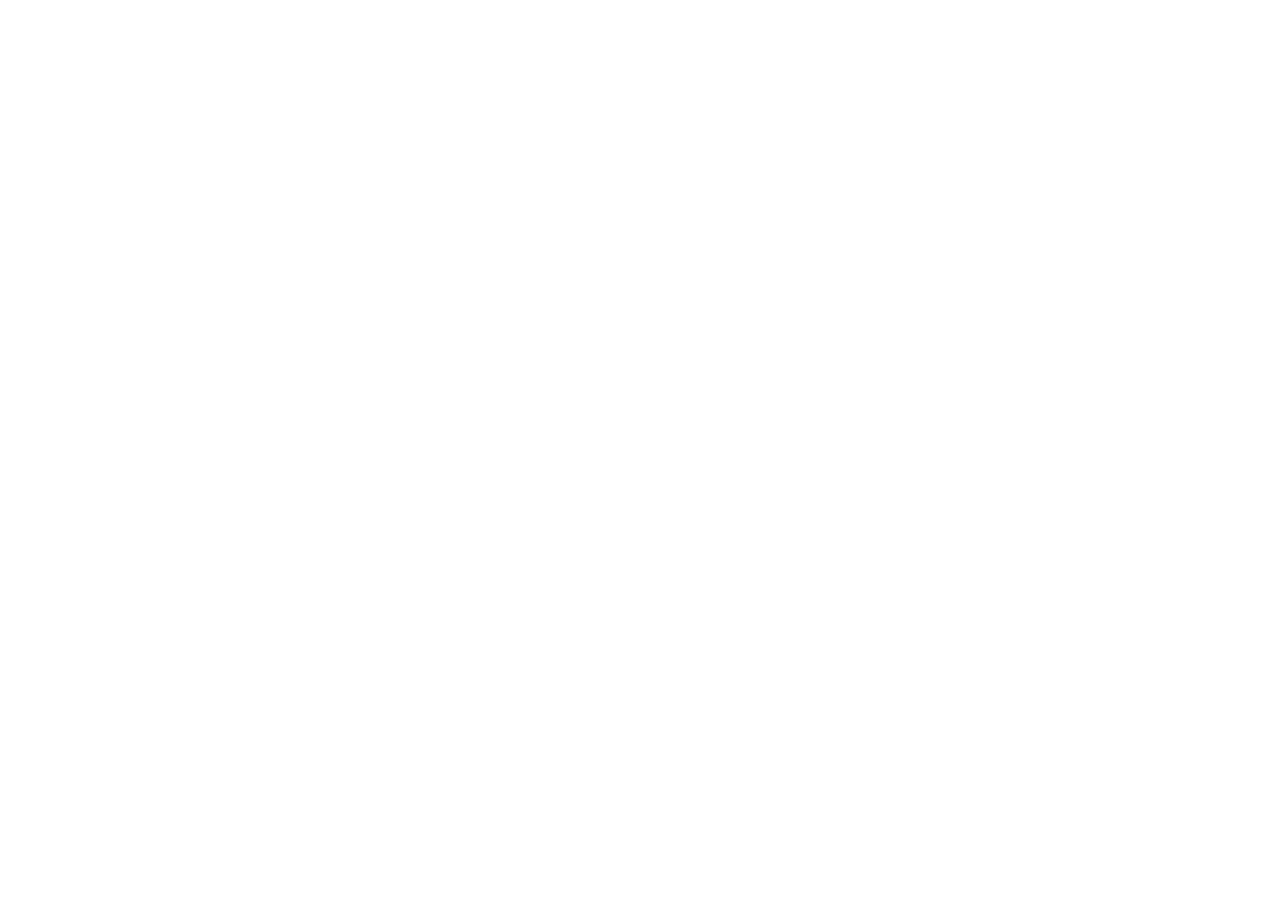
==== index.html @ d6f05da3 "first commit" ====
<!DOCTYPE html>
<html lang="en">

<head>
  <link href="https://cdn.zyrosite.com/u1/google-fonts/font-faces?family=Caudex:wght@400&amp;family=Roboto:wght@400;700&amp;display=swap" rel="stylesheet" referrerpolicy="no-referrer" data-el-id="google-fonts-stylesheet">
  <link href="https://cdn.zyrosite.com/u1/google-fonts/font-faces?family=Caudex:wght@400&amp;family=Roboto:wght@400;700&amp;display=swap" rel="preload" as="style" data-el-id="google-fonts-preload">
  <link href="https://cdn.zyrosite.com/" rel="preconnect" crossorigin="true" data-el-id="gstatic-preconnect">
  <link rel="apple-touch-icon" href="../assets.zyrosite.com/cdn-cgi/image/format%3dauto%2cw%3d32%2ch%3d32%2cfit%3dcrop%2cf%3dpng/YNq9LkavXpiL0kb8/bluereflection-AR05zkP4vkiwr379.jpg" data-el-id="apple-touch-icon">
  <link rel="icon" href="../assets.zyrosite.com/cdn-cgi/image/format%3dauto%2cw%3d32%2ch%3d32%2cfit%3dcrop%2cf%3dpng/YNq9LkavXpiL0kb8/bluereflection-AR05zkP4vkiwr379.jpg" data-el-id="favicon">
  <meta name="twitter:title" content="Home" data-el-id="twitter:title">
  <meta name="twitter:card" content="summary_large_image" data-el-id="twitter:card">
  <meta content="https://www.bluereflection.link/" property="og:url" data-el-id="og:url">
  <meta content="website" property="og:type" data-el-id="og:type">
  <meta content="Home" property="og:title" data-el-id="og:title">
  <title data-el-id="title">Home</title>
  <meta charset="UTF-8">
  <meta name="viewport" content="width=device-width, initial-scale=1.0">
  <script type="module" crossorigin="" src="assets/js/index-8c2609f4.js"></script>
  <link rel="stylesheet" href="assets/css/index-4cdbfcf5.css">
  <script>
    // window._isAppHydrating = true
  </script>
</head>

<body>
  <div id="app" data-server-rendered="true" data-v-app="">
    <div>
      <div>
        <!---->
        <!---->
      </div>
      <main class="page" style="--h1-color:var(--colors-dark); --h1-font-size:100px; --h1-font-style:normal; --h1-font-family:var(--font-primary); --h1-font-weight:400; --h1-line-height:1.3; --h1-m-font-size:40px; --h1-letter-spacing:normal; --h1-text-transform:none; --h1-text-decoration:none; --h2-color:var(--colors-dark); --h2-font-size:70px; --h2-font-style:normal; --h2-font-family:var(--font-primary); --h2-font-weight:400; --h2-line-height:1.3; --h2-m-font-size:36px; --h2-letter-spacing:normal; --h2-text-transform:none; --h2-text-decoration:none; --h3-color:var(--colors-dark); --h3-font-size:60px; --h3-font-style:normal; --h3-font-family:var(--font-primary); --h3-font-weight:400; --h3-line-height:1.3; --h3-m-font-size:32px; --h3-letter-spacing:normal; --h3-text-transform:none; --h3-text-decoration:none; --h4-color:var(--colors-dark); --h4-font-size:50px; --h4-font-style:normal; --h4-font-family:var(--font-primary); --h4-font-weight:400; --h4-line-height:1.3; --h4-m-font-size:28px; --h4-letter-spacing:normal; --h4-text-transform:none; --h4-text-decoration:none; --h5-color:var(--colors-dark); --h5-font-size:40px; --h5-font-style:normal; --h5-font-family:var(--font-primary); --h5-font-weight:400; --h5-line-height:1.3; --h5-m-font-size:24px; --h5-letter-spacing:normal; --h5-text-transform:none; --h5-text-decoration:none; --h6-color:var(--colors-dark); --h6-font-size:30px; --h6-font-style:normal; --h6-font-family:var(--font-primary); --h6-font-weight:400; --h6-line-height:1.3; --h6-m-font-size:20px; --h6-letter-spacing:normal; --h6-text-transform:none; --h6-text-decoration:none; --body-color:var(--colors-dark); --body-font-size:16px; --body-font-style:normal; --body-font-family:var(--font-secondary); --body-font-weight:400; --body-line-height:1.55; --body-m-font-size:16px; --body-letter-spacing:normal; --body-text-transform:none; --body-text-decoration:none; --font-primary:&quot;Caudex&quot;,serif; --font-secondary:&quot;Roboto&quot;,sans-serif; --colors-dark:#171818; --colors-light:#fff; --colors-danger:#EA5D5C; --colors-primary:#171818; --colors-success:#4dbd74; --colors-warning:#ffc107; --colors-accent-1:#3C6211; --colors-accent-2:#BCC9C7; --colors-grey-100:#fafafa; --colors-grey-200:#cecece; --colors-grey-300:#abb5ba; --colors-grey-400:#b0b0b0; --colors-grey-500:#73848c; --colors-grey-600:#7b7b7b; --colors-grey-700:#454f54; --colors-grey-800:#2e3538; --colors-grey-900:#2e3538; --colors-secondary:#E2E1E1; --colors-primary-dark:#000000; --colors-accent-1-dark:#234900; --colors-accent-2-dark:#A5B0AE; --colors-primary-light:#303233; --colors-accent-1-light:#507625; --colors-accent-2-light:#D4E3E0; --colors-primary-accent:#242526; --colors-secondary-dark:#c9c8c8; --colors-accent-1-accent:#466c1b; --colors-accent-2-accent:#C8D6D3; --colors-secondary-light:#f6f5f5; --colors-secondary-accent:#ecebeb; --nav-link-color:var(--colors-light); --nav-link-font-size:16px; --nav-link-font-style:normal; --nav-link-font-family:var(--font-secondary); --nav-link-font-weight:400; --nav-link-line-height:1.25; --nav-link-m-font-size:16px; --nav-link-letter-spacing:normal; --nav-link-text-transform:none; --nav-link-text-decoration:none; --body-large-color:var(--colors-dark); --body-large-font-size:18px; --body-large-font-style:normal; --body-large-font-family:var(--font-secondary); --body-large-font-weight:400; --body-large-line-height:1.55; --body-large-m-font-size:18px; --body-large-letter-spacing:normal; --body-large-text-transform:normal; --body-large-text-decoration:none; --body-small-color:var(--colors-dark); --body-small-font-size:14px; --body-small-font-style:normal; --body-small-font-family:var(--font-secondary); --body-small-font-weight:400; --body-small-line-height:1.55; --body-small-m-font-size:14px; --body-small-letter-spacing:normal; --body-small-text-transform:none; --body-small-text-decoration:none; --grid-button-primary-color:var(--colors-dark); --grid-button-primary-font-size:16px; --grid-button-primary-padding-x:32px; --grid-button-primary-padding-y:14px; --grid-button-primary-font-style:normal; --grid-button-primary-color-hover:var(--colors-light); --grid-button-primary-font-family:var(--font-secondary); --grid-button-primary-font-weight:400; --grid-button-primary-line-height:1.25; --grid-button-primary-m-font-size:16px; --grid-button-primary-m-padding-x:32px; --grid-button-primary-m-padding-y:12px; --grid-button-primary-border-color:var(--colors-dark); --grid-button-primary-border-width:1px; --grid-button-primary-box-shadow-x:0px; --grid-button-primary-box-shadow-y:0px; --grid-button-primary-border-radius:0; --grid-button-primary-letter-spacing:normal; --grid-button-primary-text-transform:none; --grid-button-primary-box-shadow-blur:0px; --grid-button-primary-m-border-radius:0; --grid-button-primary-text-decoration:none; --grid-button-primary-background-color:var(--colors-primary); --grid-button-primary-box-shadow-color:transparent; --grid-button-primary-box-shadow-spread:0px; --grid-button-primary-border-color-hover:var(--colors-dark); --grid-button-primary-border-width-hover:1px; --grid-button-primary-box-shadow-x-hover:0px; --grid-button-primary-box-shadow-y-hover:0px; --grid-button-primary-transition-duration:0.2s; --grid-button-primary-background-color-null:transparent; --grid-button-primary-box-shadow-blur-hover:0px; --grid-button-primary-background-color-hover:var(--colors-primary-accent); --grid-button-primary-box-shadow-color-hover:0px; --grid-button-primary-box-shadow-spread-hover:0px; --grid-button-primary-transition-timing-function:ease; --grid-button-secondary-color:var(--colors-light); --grid-button-secondary-font-size:16px; --grid-button-secondary-padding-x:32px; --grid-button-secondary-padding-y:14px; --grid-button-secondary-font-style:normal; --grid-button-secondary-color-hover:var(--colors-primary); --grid-button-secondary-font-family:var(--font-secondary); --grid-button-secondary-font-weight:400; --grid-button-secondary-line-height:1.25; --grid-button-secondary-m-font-size:16px; --grid-button-secondary-m-padding-x:32px; --grid-button-secondary-m-padding-y:12px; --grid-button-secondary-border-color:var(--colors-light); --grid-button-secondary-border-width:1px; --grid-button-secondary-box-shadow-x:0px; --grid-button-secondary-box-shadow-y:0px; --grid-button-secondary-border-radius:0; --grid-button-secondary-letter-spacing:normal; --grid-button-secondary-text-transform:none; --grid-button-secondary-box-shadow-blur:0px; --grid-button-secondary-m-border-radius:0; --grid-button-secondary-text-decoration:none; --grid-button-secondary-background-color:transparent; --grid-button-secondary-box-shadow-color:transparent; --grid-button-secondary-box-shadow-spread:0px; --grid-button-secondary-border-color-hover:var(--colors-light); --grid-button-secondary-border-width-hover:1px; --grid-button-secondary-box-shadow-x-hover:0px; --grid-button-secondary-box-shadow-y-hover:0px; --grid-button-secondary-transition-duration:0.2s; --grid-button-secondary-box-shadow-blur-hover:0px; --grid-button-secondary-background-color-hover:var(--colors-light); --grid-button-secondary-box-shadow-color-hover:0px; --grid-button-secondary-box-shadow-spread-hover:0px; --grid-button-secondary-transition-timing-function:ease;">
        <!---->
        <header class="block-header" height="235.09375" data-v-60204a26="" style="--width:1240px; --padding-top:36px; --padding:36px 16px; --padding-right:16px; --padding-bottom:36px; --padding-left:16px; --logo-width:95px; --cartIconSize:24px; --m-logo-width:77px; --oldContentWidth:1600px; --menu-item-spacing:32px; --space-between-menu:30px; --contrastBackgroundColor:#232323; --background-color:var(--colors-primary-dark);">
          <div class="background" data-v-60204a26="" style="--background-color:transparent;"></div>
          <div class="block-header__content" data-v-60204a26="" style="--navigation-grid-template-columns:1fr minmax(var(--logo-width), auto) 1fr; --m-navigation-grid-template-columns:minmax(calc(var(--m-logo-width, var(--logo-width)) + var(--space-between-menu)), auto) 1fr; --logo-grid-row:0/2; --m-logo-grid-row:1/2; --logo-grid-column:2/3; --m-logo-grid-column:1/2; --logo-justify-self:center; --m-logo-justify-self:flex-start; --logo-image-object-position:center center; --m-logo-image-object-position:left center; --links-grid-row:2/2; --m-links-grid-row:1/2; --links-grid-column:1/4; --m-links-grid-column:2/3; --cart-grid-row:1/2; --cart-grid-column:3/3; --logo-spacing:0 0 var(--space-between-menu) 0; --m-logo-spacing:0 var(--space-between-menu) 0 0; --navigation-text-align:center; --m-navigation-text-align:right; --navigation-justify-self:center; --m-navigation-justify-self:flex-end; --mobile-background:var(--background-color, var(--background-image)); --dropdown-background-color:var(--colors-primary-dark); --m-dropdown-background-color:#232323; --dropdown-background-contrast-color:#232323;"><a class="block-header-logo block-header__logo" href="index.html" data-v-3792fd56="" data-v-60204a26="" style="--height:62.1012px; --m-height:50.3346px; --width:95px; --m-width:77px;"><img class="block-header-logo__image" src="assets/image/format%3dauto%2cw%3d249.375%2cfit%3dcrop/YNq9LkavXpiL0kb8/bluereflection-AR05zkP4vkiwr379.jpg" data-v-3792fd56="" data-qa="builder-siteheader-img-logo"></a><button type="button" class="burger block-header__burger" title="Menu" data-v-9a8a6a60="" data-v-60204a26="" data-qa="builder-siteheader-btn-hamburger" style="--burger-color:var(--nav-link-color);"><span class="burger__bun" data-v-9a8a6a60=""></span><span class="burger__meat" data-v-9a8a6a60=""></span><span class="burger__bun" data-v-9a8a6a60=""></span></button>
            <nav class="block-header__nav" data-v-60204a26="">
              <ul class="block-header__links block-header__links--align-right" data-v-60204a26="" data-qa="builder-siteheader-emptyspace">
                <li class="block-header-item" data-v-5b652f62="" data-v-60204a26=""><label class="block-header-item__label" data-v-5b652f62="">
                    <!---->
                    <div class="item-content-wrapper item-content-wrapper--active block-header-item__item" aria-haspopup="false" data-v-46ad9684="" data-v-5b652f62="" data-qa="navigation-item-home"><a class="item-content" href="index.html" data-v-46ad9684="" data-qa="navigationblock-page-active-home">Home</a>
                      <!---->
                    </div>
                    <!---->
                  </label></li>
                <li class="block-header-item" data-v-5b652f62="" data-v-60204a26=""><label class="block-header-item__label" data-v-5b652f62="">
                    <!---->
                    <div class="item-content-wrapper block-header-item__item" aria-haspopup="false" data-v-46ad9684="" data-v-5b652f62="" data-qa="navigation-item-courses"><a class="item-content" href="courses.html" data-v-46ad9684="" data-qa="navigationblock-page-courses">Courses</a>
                      <!---->
                    </div>
                    <!---->
                  </label></li>
                <li class="block-header-item" data-v-5b652f62="" data-v-60204a26=""><label class="block-header-item__label" data-v-5b652f62="">
                    <!---->
                    <div class="item-content-wrapper block-header-item__item" aria-haspopup="false" data-v-46ad9684="" data-v-5b652f62="" data-qa="navigation-item-services&amp;products"><a class="item-content" href="services-and-products.html" data-v-46ad9684="" data-qa="navigationblock-page-services&amp;products">Services &amp; Products</a>
                      <!---->
                    </div>
                    <!---->
                  </label></li>
                <li class="block-header-item" data-v-5b652f62="" data-v-60204a26=""><label class="block-header-item__label" data-v-5b652f62="">
                    <!---->
                    <div class="item-content-wrapper block-header-item__item" aria-haspopup="false" data-v-46ad9684="" data-v-5b652f62="" data-qa="navigation-item-faq"><a class="item-content" href="faq.html" data-v-46ad9684="" data-qa="navigationblock-page-faq">FAQ</a>
                      <!---->
                    </div>
                    <!---->
                  </label></li>
                <li class="block-header-item" data-v-5b652f62="" data-v-60204a26=""><label class="block-header-item__label" data-v-5b652f62="">
                    <!---->
                    <div class="item-content-wrapper block-header-item__item" aria-haspopup="false" data-v-46ad9684="" data-v-5b652f62="" data-qa="navigation-item-contact"><a class="item-content" href="contact.html" data-v-46ad9684="" data-qa="navigationblock-page-contact">Contact</a>
                      <!---->
                    </div>
                    <!---->
                  </label></li>
                <li class="block-header-item" data-v-5b652f62="" data-v-60204a26=""><label class="block-header-item__label" data-v-5b652f62="">
                    <!---->
                    <div class="item-content-wrapper block-header-item__item" aria-haspopup="false" data-v-46ad9684="" data-v-5b652f62="" data-qa="navigation-item-aboutus"><a class="item-content" href="about-us.html" data-v-46ad9684="" data-qa="navigationblock-page-aboutus">About Us</a>
                      <!---->
                    </div>
                    <!---->
                  </label></li>
                <!---->
              </ul>
            </nav>
            <!---->
          </div>
        </header>
        <section id="zXRVcI" class="block block--grid" data-v-7b42423b="" style="--header-height:235.094px; --rows:12; --width:1224px; --m-rows:1; --row-gap:16px; --row-size:48px; --column-gap:24px; --block-padding-top:16px; --block-padding:16px 0; --block-padding-right:0; --block-padding-bottom:16px; --block-padding-left:0; --m-block-padding:80px 56px 80px 56px; --oldContentWidth:1400px;">
          <div class="block-background" data-v-7b42423b="" style="--background-color:transparent; --background-overlay-opacity:0.41;"><img alt="" src="https://images.unsplash.com/photo-1647825195473-addd4e72826f?auto=format&amp;fit=crop&amp;w=1920" srcset="https://images.unsplash.com/photo-1647825195473-addd4e72826f?auto=format&amp;fit=crop&amp;w=360 360w,https://images.unsplash.com/photo-1647825195473-addd4e72826f?auto=format&amp;fit=crop&amp;w=720 720w,https://images.unsplash.com/photo-1647825195473-addd4e72826f?auto=format&amp;fit=crop&amp;w=945 945w,https://images.unsplash.com/photo-1647825195473-addd4e72826f?auto=format&amp;fit=crop&amp;w=1080 1080w,https://images.unsplash.com/photo-1647825195473-addd4e72826f?auto=format&amp;fit=crop&amp;w=1440 1440w,https://images.unsplash.com/photo-1647825195473-addd4e72826f?auto=format&amp;fit=crop&amp;w=2880 2880w,https://images.unsplash.com/photo-1647825195473-addd4e72826f?auto=format&amp;fit=crop&amp;w=1920 1920w,https://images.unsplash.com/photo-1647825195473-addd4e72826f?auto=format&amp;fit=crop&amp;w=3840 3840w" width="0" sizes="(max-width: 500px) 800px, 100vw" loading="eager" class="block-background__image">
            <div class="block-background__overlay"></div>
          </div>
          <!---->
          <div class="block-layout block-layout--layout" data-v-c4add869="" data-v-7b42423b="" style="--m-grid-template-rows:6.03865vw auto 45px; --t-grid-template-rows:minmax(25px, auto) minmax(117px, auto) 1fr; --small-desktop-grid-template-rows:8.33333vw auto 130px; --grid-template-rows:minmax(102px, auto) minmax(250px, auto) 1fr; --m-grid-template-columns:10.4712% 79.0576% 10.4712%; --grid-template-columns:6.1683% 87.6634% 6.1683%; --m-block-min-height:auto; --t-block-min-height:187px; --small-desktop-block-min-height:auto; --block-min-height:482px; --6c8d65e6:1224px; --0295650f:414px; --47bedf11:0 3.86473vw; --0b25b856:0 16px;">
            <div class="layout-element layout-element--layout layout-element" data-v-c4add869="" style="--text:center; --align:flex-start; --justify:center; --m-element-margin:0 0 16px 0; --z-index:1; --grid-row:2/3; --grid-column:2/3; --m-grid-row:2/3; --m-grid-column:2/3;">
              <!---->
              <!---->
              <!---->
              <!---->
              <!---->
              <div class="text-box layout-element__component layout-element__component--GridTextBox" data-qa="gridtextbox:z6mxiz">
                <h1 style="color: rgb(255, 255, 255); --lineHeightMobile: 1.3; --lineHeightDesktop:  1.3; --fontSizeMobile: 18px; --fontSizeDesktop:  48px">Blue Reflection, Borneo, offers you a wide range of maritime activities – from snorkeling &amp; wreck diving to watersports activities &amp; marine conservation programs.</h1>
              </div>
              <!---->
              <!---->
              <!---->
              <!---->
              <!---->
              <!---->
              <!---->
            </div>
          </div>
          <!---->
          <!---->
          <!---->
          <!---->
          <!---->
          <!---->
          <!---->
        </section>
        <section id="zQ1tjP" class="block block--grid block--footer" data-v-7b42423b="" style="--cols:12; --rows:6; --width:1224px; --m-rows:1; --col-gap:24px; --row-gap:16px; --row-size:48px; --column-gap:24px; --block-padding-top:16px; --block-padding:16px 0 16px 0; --block-padding-right:0; --block-padding-bottom:16px; --block-padding-left:0; --m-block-padding:70px 16px 79px 16px; --oldContentWidth:1600px;">
          <div class="block-background" data-v-7b42423b="" style="--background-color:var(--colors-primary); --background-overlay-opacity:0;">
            <!---->
            <!---->
          </div>
          <!---->
          <div class="block-layout block-layout--layout" data-v-c4add869="" data-v-7b42423b="" style="--m-grid-template-rows:8.21256vw auto 5.7971vw auto 5.07246vw auto 2.657vw 34.2995vw auto 2.657vw auto 9.90338vw auto 2.657vw auto 9.66184vw auto 2.657vw auto 31px; --t-grid-template-rows:minmax(34px, auto) minmax(42px, auto) minmax(24px, auto) minmax(20px, auto) minmax(21px, auto) minmax(39px, auto) minmax(11px, auto) minmax(142px, auto) minmax(39px, auto) minmax(11px, auto) minmax(50px, auto) minmax(41px, auto) minmax(39px, auto) minmax(11px, auto) minmax(50px, auto) minmax(40px, auto) minmax(39px, auto) minmax(11px, auto) minmax(50px, auto) 1fr; --small-desktop-grid-template-rows:4.73856vw 7.02614vw auto 2.04248vw 1.22549vw auto 1.22549vw 4.00327vw 6.69935vw 13px; --grid-template-rows:minmax(58px, auto) minmax(86px, auto) minmax(39px, auto) minmax(25px, auto) minmax(15px, auto) minmax(20px, auto) minmax(15px, auto) minmax(49px, auto) minmax(82px, auto) 1fr; --m-grid-template-columns:36.6492% 63.3508%; --grid-template-columns:11.4379% 10.4575% 12.0915% 15.0327% 1.96078% 15.0327% 1.96078% 15.0327% 1.96078% 15.0327%; --m-block-min-height:auto; --t-block-min-height:745px; --small-desktop-block-min-height:auto; --block-min-height:402px; --6c8d65e6:1224px; --0295650f:414px; --47bedf11:0 3.86473vw; --0b25b856:0 16px;">
            <div class="layout-element layout-element--layout layout-element" data-v-c4add869="" style="--text:left; --align:flex-start; --justify:flex-end; --m-element-margin:0 0 15px 0; --z-index:1; --grid-row:2/4; --grid-column:1/3; --m-grid-row:2/3; --m-grid-column:1/3;">
              <!---->
              <!---->
              <!---->
              <!---->
              <!---->
              <div class="text-box layout-element__component layout-element__component--GridTextBox" data-qa="gridtextbox:zctxad">
                <h3 style="--lineHeightDesktop: 1.3; --fontSizeDesktop: 48px"><span style="color: var(--colors-light)">Blue Reflection</span></h3>
              </div>
              <!---->
              <!---->
              <!---->
              <!---->
              <!---->
              <!---->
              <!---->
            </div>
            <div class="layout-element layout-element--layout layout-element" data-v-c4add869="" style="--m-width:43.804%; --icon-size:20px; --icon-color:var(--colors-light); --icon-spacing:space-around; --icon-direction:row; --icon-color-hover:#ffffff; --m-element-margin:0 0 46px 0; --space-between-icons:40px; --z-index:8; --grid-row:6/7; --grid-column:1/2; --m-grid-row:4/5; --m-grid-column:1/2;">
              <!---->
              <!---->
              <!---->
              <!---->
              <!---->
              <!---->
              <!---->
              <div class="social-icons social-icons--row layout-element__component layout-element__component--GridSocialIcons" data-v-7056f470="" data-qa="gridsocialicons:zb0c85" style="height: 100%; --space-between-icons:0px; --m-icon-direction:row; --icon-padding-vertical:0; --icon-padding-horizontal:var(--space-between-icons);"><a href="https://twitter.com/" target="_blank" rel="noopener" title="Go to Twitter page" class="social-icons__link" data-v-7056f470=""><svg width="24" height="24" viewBox="0 0 24 24" fill="none" xmlns="http://www.w3.org/2000/svg">
                    <path d="M21.5331 7.11165C21.5483 7.32484 21.5483 7.53807 21.5483 7.75126C21.5483 14.2538 16.5991 21.7462 7.55333 21.7462C4.7665 21.7462 2.17768 20.9391 0 19.5381C0.395955 19.5838 0.776628 19.599 1.18782 19.599C3.48728 19.599 5.60407 18.8224 7.29444 17.4975C5.13199 17.4518 3.31979 16.0356 2.69542 14.0863C3.00001 14.132 3.30456 14.1624 3.62439 14.1624C4.066 14.1624 4.50766 14.1015 4.9188 13.9949C2.66499 13.538 0.974582 11.5584 0.974582 9.1675V9.10661C1.62938 9.47209 2.39087 9.70052 3.19792 9.73094C1.87304 8.84767 1.00505 7.34007 1.00505 5.63447C1.00505 4.72078 1.24866 3.88321 1.67508 3.15224C4.09642 6.13702 7.73605 8.08623 11.8172 8.29946C11.7411 7.93398 11.6954 7.55331 11.6954 7.17259C11.6954 4.46189 13.8883 2.25378 16.6142 2.25378C18.0304 2.25378 19.3096 2.84769 20.2081 3.80709C21.3198 3.5939 22.3858 3.18271 23.33 2.61927C22.9644 3.76143 22.1878 4.72082 21.1675 5.32992C22.1574 5.22337 23.1168 4.9492 24 4.56853C23.3301 5.54311 22.4924 6.4111 21.5331 7.11165Z" fill="currentColor"></path>
                  </svg></a><a href="https://www.facebook.com/" target="_blank" rel="noopener" title="Go to Facebook page" class="social-icons__link" data-v-7056f470=""><svg width="24" height="24" viewBox="0 0 24 24" fill="none" xmlns="http://www.w3.org/2000/svg">
                    <path d="M24 12.0726C24 5.44354 18.629 0.0725708 12 0.0725708C5.37097 0.0725708 0 5.44354 0 12.0726C0 18.0619 4.38823 23.0264 10.125 23.9274V15.5414H7.07661V12.0726H10.125V9.4287C10.125 6.42144 11.9153 4.76031 14.6574 4.76031C15.9706 4.76031 17.3439 4.99451 17.3439 4.99451V7.94612H15.8303C14.34 7.94612 13.875 8.87128 13.875 9.82015V12.0726H17.2031L16.6708 15.5414H13.875V23.9274C19.6118 23.0264 24 18.0619 24 12.0726Z" fill="currentColor"></path>
                  </svg></a><a href="https://www.instagram.com/" target="_blank" rel="noopener" title="Go to Instagram page" class="social-icons__link" data-v-7056f470=""><svg width="24" height="24" viewBox="0 0 24 24" fill="none" xmlns="http://www.w3.org/2000/svg">
                    <path d="M12.0027 5.84808C8.59743 5.84808 5.85075 8.59477 5.85075 12C5.85075 15.4053 8.59743 18.1519 12.0027 18.1519C15.4079 18.1519 18.1546 15.4053 18.1546 12C18.1546 8.59477 15.4079 5.84808 12.0027 5.84808ZM12.0027 15.9996C9.80212 15.9996 8.00312 14.2059 8.00312 12C8.00312 9.7941 9.79677 8.00046 12.0027 8.00046C14.2086 8.00046 16.0022 9.7941 16.0022 12C16.0022 14.2059 14.2032 15.9996 12.0027 15.9996ZM19.8412 5.59644C19.8412 6.39421 19.1987 7.03135 18.4062 7.03135C17.6085 7.03135 16.9713 6.38885 16.9713 5.59644C16.9713 4.80402 17.6138 4.16153 18.4062 4.16153C19.1987 4.16153 19.8412 4.80402 19.8412 5.59644ZM23.9157 7.05277C23.8247 5.13063 23.3856 3.42801 21.9775 2.02522C20.5747 0.622429 18.8721 0.183388 16.9499 0.0870135C14.9689 -0.0254238 9.03112 -0.0254238 7.05008 0.0870135C5.1333 0.178034 3.43068 0.617075 2.02253 2.01986C0.614389 3.42265 0.180703 5.12527 0.0843279 7.04742C-0.0281093 9.02845 -0.0281093 14.9662 0.0843279 16.9472C0.175349 18.8694 0.614389 20.572 2.02253 21.9748C3.43068 23.3776 5.12794 23.8166 7.05008 23.913C9.03112 24.0254 14.9689 24.0254 16.9499 23.913C18.8721 23.822 20.5747 23.3829 21.9775 21.9748C23.3803 20.572 23.8193 18.8694 23.9157 16.9472C24.0281 14.9662 24.0281 9.03381 23.9157 7.05277ZM21.3564 19.0728C20.9388 20.1223 20.1303 20.9307 19.0755 21.3537C17.496 21.9802 13.7481 21.8356 12.0027 21.8356C10.2572 21.8356 6.50396 21.9748 4.92984 21.3537C3.88042 20.9361 3.07195 20.1276 2.64897 19.0728C2.02253 17.4934 2.16709 13.7455 2.16709 12C2.16709 10.2546 2.02789 6.50129 2.64897 4.92717C3.06659 3.87776 3.87507 3.06928 4.92984 2.6463C6.50931 2.01986 10.2572 2.16443 12.0027 2.16443C13.7481 2.16443 17.5014 2.02522 19.0755 2.6463C20.1249 3.06392 20.9334 3.8724 21.3564 4.92717C21.9828 6.50665 21.8383 10.2546 21.8383 12C21.8383 13.7455 21.9828 17.4987 21.3564 19.0728Z" fill="currentColor"></path>
                  </svg></a></div>
              <!---->
              <!---->
              <!---->
              <!---->
              <!---->
            </div>
            <div class="layout-element layout-element--layout layout-element" data-v-c4add869="" style="--text:left; --align:flex-start; --justify:flex-start; --m-element-margin:0 0 12px 0; --z-index:7; --grid-row:3/4; --grid-column:4/5; --m-grid-row:6/7; --m-grid-column:1/3;">
              <!---->
              <!---->
              <!---->
              <!---->
              <!---->
              <div class="text-box layout-element__component layout-element__component--GridTextBox" data-qa="gridtextbox:zsgzd3">
                <h6><span style="color: var(--colors-light); text-transform: [object Object]">Links</span></h6>
              </div>
              <!---->
              <!---->
              <!---->
              <!---->
              <!---->
              <!---->
              <!---->
            </div>
            <div class="layout-element layout-element--layout layout-element" data-v-c4add869="" style="--text:left; --align:flex-start; --justify:flex-start; --m-element-margin:0 0 40px 0; --z-index:2; --grid-row:5/10; --grid-column:4/5; --m-grid-row:8/10; --m-grid-column:1/3;">
              <!---->
              <!---->
              <!---->
              <!---->
              <!---->
              <div class="text-box layout-element__component layout-element__component--GridTextBox" data-qa="gridtextbox:zlxbzj">
                <p class="body"><span style="color: var(--colors-light)"><a target="_self" href="courses.html" data-page-id="0bz4J5PLx">Menu </a></span><br><span style="color: var(--colors-light)"><u><a target="" href="courses.html" style="text-decoration: none;">Courses</a></u></span><br><span style="color: var(--colors-light)"><u><a target="" href="services-and-products.html" style="text-decoration: none;">Services &amp; Products</a></u></span><br><span style="color: var(--colors-light)"><u><a target="" href="faq.html" style="text-decoration: none;">FAQ</a></u></span><br><span style="color: var(--colors-light)"><u><a target="" href="about-us.html" style="text-decoration: none;">About Us</a></u></span></p>
                <p class="body"></p>
              </div>
              <!---->
              <!---->
              <!---->
              <!---->
              <!---->
              <!---->
              <!---->
            </div>
            <div class="layout-element layout-element--layout layout-element" data-v-c4add869="" style="--text:left; --align:flex-start; --justify:flex-start; --m-element-margin:0 0 12px 0; --z-index:3; --grid-row:3/4; --grid-column:8/9; --m-grid-row:9/10; --m-grid-column:1/3;">
              <!---->
              <!---->
              <!---->
              <!---->
              <!---->
              <div class="text-box layout-element__component layout-element__component--GridTextBox" data-qa="gridtextbox:zywzhf">
                <h6><span style="color: var(--colors-light); text-transform: [object Object]">Hours</span></h6>
              </div>
              <!---->
              <!---->
              <!---->
              <!---->
              <!---->
              <!---->
              <!---->
            </div>
            <div class="layout-element layout-element--layout layout-element" data-v-c4add869="" style="--text:left; --align:flex-start; --justify:flex-start; --m-element-margin:0 0 40px 0; --z-index:4; --grid-row:5/8; --grid-column:8/9; --m-grid-row:11/12; --m-grid-column:1/3;">
              <!---->
              <!---->
              <!---->
              <!---->
              <!---->
              <div class="text-box layout-element__component layout-element__component--GridTextBox" data-qa="gridtextbox:zexyby">
                <p class="body"><span style="color: var(--colors-light)">Monday - Sunday<br>10 am - 3 pm</span></p>
              </div>
              <!---->
              <!---->
              <!---->
              <!---->
              <!---->
              <!---->
              <!---->
            </div>
            <div class="layout-element layout-element--layout layout-element" data-v-c4add869="" style="--text:left; --align:flex-start; --justify:flex-start; --m-element-margin:0 0 12px 0; --z-index:5; --grid-row:3/4; --grid-column:10/11; --m-grid-row:13/14; --m-grid-column:1/3;">
              <!---->
              <!---->
              <!---->
              <!---->
              <!---->
              <div class="text-box layout-element__component layout-element__component--GridTextBox" data-qa="gridtextbox:zkrhyt">
                <h6><span style="color: var(--colors-light); text-transform: [object Object]">Location</span></h6>
              </div>
              <!---->
              <!---->
              <!---->
              <!---->
              <!---->
              <!---->
              <!---->
            </div>
            <div class="layout-element layout-element--layout layout-element" data-v-c4add869="" style="--text:left; --align:flex-start; --justify:flex-start; --m-element-margin:0 0 40px 0; --z-index:10; --grid-row:5/9; --grid-column:10/11; --m-grid-row:15/16; --m-grid-column:1/3;">
              <!---->
              <!---->
              <!---->
              <!---->
              <!---->
              <div class="text-box layout-element__component layout-element__component--GridTextBox" data-qa="gridtextbox:zusdh8">
                <p style="color: rgb(255, 255, 255)" class="body">Anjung Layar Luncur, Simpang 287, Jalan Pantai Serasa, Brunei BT1728Tel: +673 701 931</p>
              </div>
              <!---->
              <!---->
              <!---->
              <!---->
              <!---->
              <!---->
              <!---->
            </div>
            <div class="layout-element layout-element--layout layout-element" data-v-c4add869="" style="--text:left; --align:flex-start; --justify:flex-start; --m-element-margin:0 0 12px 0; --z-index:9; --grid-row:3/4; --grid-column:6/7; --m-grid-row:17/18; --m-grid-column:1/3;">
              <!---->
              <!---->
              <!---->
              <!---->
              <!---->
              <div class="text-box layout-element__component layout-element__component--GridTextBox" data-qa="gridtextbox:znmcvz">
                <h6><span style="color: var(--colors-light); text-transform: [object Object]">Contact</span></h6>
              </div>
              <!---->
              <!---->
              <!---->
              <!---->
              <!---->
              <!---->
              <!---->
            </div>
            <div class="layout-element layout-element--layout layout-element" data-v-c4add869="" style="--text:left; --align:flex-start; --justify:flex-start; --m-element-margin:0 0 70px 0; --z-index:6; --grid-row:5/8; --grid-column:6/7; --m-grid-row:19/20; --m-grid-column:1/3;">
              <!---->
              <!---->
              <!---->
              <!---->
              <!---->
              <div class="text-box layout-element__component layout-element__component--GridTextBox" data-qa="gridtextbox:zgx6zt">
                <p class="body"><span style="color: var(--colors-light)">673-701-931<br>info@bluereflection.link</span></p>
              </div>
              <!---->
              <!---->
              <!---->
              <!---->
              <!---->
              <!---->
              <!---->
            </div>
          </div>
          <!---->
          <!---->
          <!---->
          <!---->
          <!---->
          <!---->
          <!---->
        </section>
        <!---->
        <!---->
        <!---->
      </main>
      <!---->
    </div>
  </div>



</body>

</html>
---- assets/css/index-4cdbfcf5.css ----
@charset "UTF-8";*,*:before,*:after{box-sizing:border-box}*{padding:0;margin:0;color:inherit}*:before,*:after{padding:0;margin:0}html{height:100%}#app{position:relative;z-index:0;height:100%}body{height:100%;margin:0;font-family:DM Sans,sans-serif;color:#000;-webkit-font-smoothing:antialiased;-moz-osx-font-smoothing:grayscale}button{font-family:DM Sans,sans-serif;background-color:#fff;border:none;outline:none;box-shadow:none}label[for]{cursor:pointer}iframe{border-width:0}.ProseMirror{white-space:normal}.ProseMirror[contenteditable=true]{cursor:text}.ProseMirror:focus{outline:none}@supports (-moz-appearance: none){.ProseMirror[contenteditable=true]{white-space:pre-wrap}}.no-scrollbar{scrollbar-width:none}.no-scrollbar::-webkit-scrollbar{display:none}.fade-enter,.fade-leave-to{opacity:0}.fade-leave,.fade-enter-to{opacity:1}.fade-enter-active,.fade-leave-active{transition:opacity .15s}.slide-right-enter-active,.slide-right-leave-active,.slide-left-enter-active,.slide-left-leave-active{transition-timing-function:cubic-bezier(.45,0,.1,1);transition-duration:.2s;transition-property:opacity,transform}.slide-right-enter,.slide-left-leave-active{opacity:0;transform:translate(1em)}.slide-right-leave-active,.slide-left-enter{opacity:0;transform:translate(-1em)}.slide-top-enter-active,.slide-top-leave-active,.slide-bottom-enter-active,.slide-bottom-leave-active{transition-timing-function:cubic-bezier(.45,0,.1,1);transition-duration:.2s;transition-property:opacity,transform}.slide-top-enter,.slide-bottom-leave-active{opacity:0;transform:translateY(1em)}.slide-top-leave-active,.slide-bottom-enter{opacity:0;transform:translateY(-1em)}.slide-top-to-bottom-enter-active,.slide-top-to-bottom-leave-active,.slide-bottom-to-top-enter-active,.slide-bottom-to-top-leave-active{transition-timing-function:cubic-bezier(.45,0,.1,1);transition-duration:.2s;transition-property:opacity,transform}.slide-top-to-bottom-enter,.slide-bottom-to-top-leave-active,.slide-top-to-bottom-leave-active,.slide-bottom-to-top-enter{opacity:0;transform:translateY(-1em)}.drawer-slide-right-enter-active,.drawer-slide-right-leave-active{transition:.4s transform;transform:translate(0)}.drawer-slide-right-enter,.drawer-slide-right-enter-from,.drawer-slide-right-leave-to{transform:translate(100%)}.drawer-slide-left-enter-active,.drawer-slide-left-leave-active{transition:.4s transform;transform:translate(0)}.drawer-slide-left-enter,.drawer-slide-left-enter-from,.drawer-slide-left-leave-to{transform:translate(-100%)}.lightbox{position:fixed;top:0;right:0;bottom:0;left:0;z-index:19;display:flex;align-items:center;justify-content:center;background-color:#000c}.lightbox__button{position:relative;display:flex;width:52px;height:52px;color:#ebeff2;cursor:pointer;background-color:transparent;transition:background-color ease .2s}.lightbox__button:hover,.lightbox__button:focus-visible{background-color:#fff3}.lightbox__button--close{position:absolute;top:0;right:0}.lightbox__button--close:before,.lightbox__button--close:after{position:absolute;top:25px;left:16px;width:20px;height:2px;content:"";background-color:currentColor;border-radius:2px}.lightbox__button--close:before{transform:rotate(45deg)}.lightbox__button--close:after{transform:rotate(-45deg)}.lightbox__button--nav:before{position:absolute;top:20px;left:20px;width:14px;height:14px;content:"";border-bottom:solid 2px currentColor;border-left:solid 2px currentColor;border-radius:2px;transform:rotate(45deg)}.lightbox__button--next{transform:rotate(180deg)}.lightbox__container{display:flex;width:100%}.lightbox__nav{display:flex;flex:0 1 10%;align-items:center;justify-content:center;background-color:transparent}.lightbox__nav--single{display:none}@media screen and (max-width: 920px){.lightbox__nav{display:none}}.lightbox__image{position:relative;flex:0 0 80%;max-width:80%;max-height:90vh;padding:0;margin:auto;text-align:center;-o-object-fit:contain;object-fit:contain}.lightbox__image--single{flex:none;max-width:100%}@media screen and (max-width: 920px){.lightbox__image{max-width:100%}.lightbox__image--multiple{cursor:grab}.lightbox__image--multiple:active{cursor:grabbing}}#fb-root{position:relative;z-index:17}.whats-app-bubble{position:fixed;right:20px;bottom:24px;z-index:17;display:flex;cursor:pointer;border-radius:100px;box-shadow:#00000026 0 4px 12px}.whats-app-bubble--next-to-messenger{right:95px}.globalClass_2ebe{position:relative;z-index:17}#wtpQualitySign_fixedCSS,#wtpQualitySign_popupCSS{bottom:10px!important}#wtpQualitySign_fixedCSS{z-index:17!important}#wtpQualitySign_popupCSS{z-index:18!important}.sticky-trigger{position:relative;top:0;z-index:-1;height:1px;margin-bottom:-1px;pointer-events:none}.cookie-banner{position:fixed;right:0;bottom:0;left:0;z-index:18;background-color:#fff;border-top:1px solid #ebeff2}.cookie-banner__frame{display:flex;flex-direction:row;align-items:flex-start;justify-content:space-between;width:100%;padding:22px 24px;margin:auto}@media screen and (max-width: 920px){.cookie-banner__frame{flex-direction:column;gap:16px}}.cookie-banner__frame .cookie-banner__controls{display:flex;gap:16px;margin:auto 0}.cookie-banner__frame .cookie-banner__controls .control-button{padding:8px 16px;font-family:Arial,sans-serif;text-decoration:underline;border-radius:4px}.cookie-banner__frame .cookie-banner__controls .control-button.primary{color:#fff;text-decoration:none;background:#000}.cookie-banner__frame .cookie-banner__controls .control-button:hover{cursor:pointer;opacity:.8}.cookie-banner__text{padding-right:16px;font-family:Arial,Helvetica,sans-serif;font-size:14px;font-style:normal;font-weight:400;line-height:20px;text-align:left;letter-spacing:.25px}.cookie-banner__close{display:block;flex-basis:20px;flex-shrink:0;width:20px;height:20px;margin-left:auto;color:#474b4f;cursor:pointer;transition:color .2s}.cookie-banner__close:hover,.cookie-banner__close:focus{color:#9da3a9}.block-background{position:absolute;top:0;right:0;bottom:0;left:0;z-index:13;overflow:hidden;background-color:var(--background-color);transition:background-color .3s ease-in-out,height 1ms linear 999s}.block-background--fixed{bottom:-1px;-webkit-clip-path:inset(0);clip-path:inset(0);-webkit-backface-visibility:hidden;backface-visibility:hidden}.block-background__image{position:absolute;top:0;left:0;z-index:0;display:block;width:100%;height:100%;-o-object-fit:cover;object-fit:cover}.block-background__image--fixed{position:fixed;height:100vh}.block-background__overlay{position:absolute;top:0;left:0;z-index:2;width:100%;height:100%;background-color:#000;opacity:var(--background-overlay-opacity)}.block-background__overlay--fixed{position:fixed;height:100vh}.categories[data-v-d706ec05]{margin-bottom:16px}.categories__item[data-v-d706ec05]{color:var(--blog-post-header-text-color);cursor:pointer;opacity:.8}.categories__item[data-v-d706ec05]:not(:first-child):before{margin:0 16px;content:"\b7  "}.font-primary[data-v-4b747978]{font-family:var(--font-primary);font-size:24px;font-style:normal;font-weight:700;line-height:1.3}.font-secondary[data-v-4b747978]{font-family:var(--font-secondary);font-size:16px;font-style:normal;font-weight:400;line-height:1.3}.blog-list-item-meta[data-v-4b747978]{color:var(--blog-post-header-text-color);opacity:.8}.blog-list-item-meta__author-name[data-v-4b747978]{margin-bottom:4px}.blog-list-item-meta__subtitle span[data-v-4b747978]:nth-of-type(2):before{content:" \b7  "}.font-primary[data-v-f2db51b7]{font-family:var(--font-primary);font-size:24px;font-style:normal;font-weight:700;line-height:1.3}.font-secondary[data-v-f2db51b7]{font-family:var(--font-secondary);font-size:16px;font-style:normal;font-weight:400;line-height:1.3}.block-blog-header[data-v-f2db51b7]{z-index:14;display:flex;flex-direction:column;grid-area:1/1/-1/-1;align-items:var(--align);width:100%;max-width:var(--content-width);padding:var(--block-padding);margin:auto;text-align:var(--text-align)}.block-blog-header__content[data-v-f2db51b7]{width:100%;color:var(--blog-post-header-text-color)}.block-blog-header__description[data-v-f2db51b7]{margin-bottom:12px;opacity:.8}.block-blog-header__title[data-v-f2db51b7]{margin-bottom:12px;font-size:32px}@media screen and (max-width: 920px){.block-blog-header[data-v-f2db51b7]{padding:var(--m-block-padding)}}.grid-button--primary[data-v-d4b5215e]{z-index:1;display:flex;align-items:center;max-width:100%;min-height:var(--grid-button-primary-min-height);padding:var(--grid-button-primary-padding-y) var(--grid-button-primary-padding-x);overflow:hidden;font-family:var(--font-family, var(--grid-button-primary-font-family));font-size:var(--font-size-desktop, var(--grid-button-primary-font-size));font-style:var(--grid-button-primary-font-style);font-weight:var(--font-weight, var(--grid-button-primary-font-weight));line-height:var(--grid-button-primary-line-height);color:var(--font-color, var(--grid-button-primary-color));text-align:center;-webkit-text-decoration:var(--grid-button-primary-text-decoration);text-decoration:var(--grid-button-primary-text-decoration);text-overflow:ellipsis;text-transform:var(--grid-button-primary-text-transform);letter-spacing:var(--grid-button-primary-letter-spacing);white-space:nowrap;cursor:pointer;background-color:var(--background-color, var(--grid-button-primary-background-color-null, var(--grid-button-primary-background-color)));border:var(--grid-button-primary-border-null, var(--grid-button-primary-border-width) solid var(--border-color, var(--grid-button-primary-border-color)));border-radius:var(--border-radius, var(--grid-button-primary-border-radius));box-shadow:var(--grid-button-primary-box-shadow-null, var(--grid-button-primary-box-shadow-x) var(--grid-button-primary-box-shadow-y) var(--grid-button-primary-box-shadow-blur) var(--grid-button-primary-box-shadow-spread) var(--grid-button-primary-box-shadow-color));transition:color var(--grid-button-primary-transition-duration) var(--grid-button-primary-transition-timing-function),border-color var(--grid-button-primary-transition-duration) var(--grid-button-primary-transition-timing-function),background-color var(--grid-button-primary-transition-duration) var(--grid-button-primary-transition-timing-function)}.grid-button--primary[data-v-d4b5215e]:hover{color:var(--font-color-hover, var(--grid-button-primary-color-hover));background-color:var(--background-color-hover, var(--grid-button-primary-background-color-null-hover, var(--grid-button-primary-background-color-hover)));border:var(--grid-button-primary-border-null-hover, var(--grid-button-primary-border-width-hover) solid var(--border-color-hover, var(--grid-button-primary-border-color-hover)));box-shadow:var(--grid-button-primary-box-shadow-null-hover, var(--grid-button-primary-box-shadow-x-hover) var(--grid-button-primary-box-shadow-y-hover) var(--grid-button-primary-box-shadow-blur-hover) var(--grid-button-primary-box-shadow-spread-hover) var(--grid-button-primary-box-shadow-color-hover))}.grid-button--primary[data-v-d4b5215e]:disabled{cursor:unset;opacity:.4}.grid-button--primary.loading[data-v-d4b5215e]{position:relative;display:inline-flex;align-items:center;justify-content:center;color:transparent;pointer-events:none}.grid-button--primary.loading.grid-button--primary.loading[data-v-d4b5215e]{pointer-events:none}.grid-button--primary.loading[data-v-d4b5215e]:hover,.grid-button--primary.loading[data-v-d4b5215e]:focus{color:transparent}.grid-button--primary.loading[data-v-d4b5215e]:before{position:absolute;width:16px;height:16px;content:"";border:2px solid rgba(0,0,0,.5);border-top:2px solid white;border-radius:50%;animation:loading-d4b5215e .8s linear infinite}@keyframes loading-d4b5215e{0%{transform:rotate(0)}to{transform:rotate(360deg)}}.grid-button--secondary[data-v-d4b5215e]{z-index:1;display:flex;align-items:center;max-width:100%;min-height:var(--grid-button-secondary-min-height);padding:var(--grid-button-secondary-padding-y) var(--grid-button-secondary-padding-x);overflow:hidden;font-family:var(--font-family, var(--grid-button-secondary-font-family));font-size:var(--font-size-desktop, var(--grid-button-secondary-font-size));font-style:var(--grid-button-secondary-font-style);font-weight:var(--font-weight, var(--grid-button-secondary-font-weight));line-height:var(--grid-button-secondary-line-height);color:var(--font-color, var(--grid-button-secondary-color));text-align:center;-webkit-text-decoration:var(--grid-button-secondary-text-decoration);text-decoration:var(--grid-button-secondary-text-decoration);text-overflow:ellipsis;text-transform:var(--grid-button-secondary-text-transform);letter-spacing:var(--grid-button-secondary-letter-spacing);white-space:nowrap;cursor:pointer;background-color:var(--background-color, var(--grid-button-secondary-background-color-null, var(--grid-button-secondary-background-color)));border:var(--grid-button-secondary-border-null, var(--grid-button-secondary-border-width) solid var(--border-color, var(--grid-button-secondary-border-color)));border-radius:var(--border-radius, var(--grid-button-secondary-border-radius));box-shadow:var(--grid-button-secondary-box-shadow-null, var(--grid-button-secondary-box-shadow-x) var(--grid-button-secondary-box-shadow-y) var(--grid-button-secondary-box-shadow-blur) var(--grid-button-secondary-box-shadow-spread) var(--grid-button-secondary-box-shadow-color));transition:color var(--grid-button-secondary-transition-duration) var(--grid-button-secondary-transition-timing-function),border-color var(--grid-button-secondary-transition-duration) var(--grid-button-secondary-transition-timing-function),background-color var(--grid-button-secondary-transition-duration) var(--grid-button-secondary-transition-timing-function)}.grid-button--secondary[data-v-d4b5215e]:hover{color:var(--font-color-hover, var(--grid-button-secondary-color-hover));background-color:var(--background-color-hover, var(--grid-button-secondary-background-color-null-hover, var(--grid-button-secondary-background-color-hover)));border:var(--grid-button-secondary-border-null-hover, var(--grid-button-secondary-border-width-hover) solid var(--border-color-hover, var(--grid-button-secondary-border-color-hover)));box-shadow:var(--grid-button-secondary-box-shadow-null-hover, var(--grid-button-secondary-box-shadow-x-hover) var(--grid-button-secondary-box-shadow-y-hover) var(--grid-button-secondary-box-shadow-blur-hover) var(--grid-button-secondary-box-shadow-spread-hover) var(--grid-button-secondary-box-shadow-color-hover))}.grid-button--secondary[data-v-d4b5215e]:disabled{cursor:unset;opacity:.4}.grid-button--secondary.loading[data-v-d4b5215e]{position:relative;display:inline-flex;align-items:center;justify-content:center;color:transparent;pointer-events:none}.grid-button--secondary.loading.grid-button--secondary.loading[data-v-d4b5215e]{pointer-events:none}.grid-button--secondary.loading[data-v-d4b5215e]:hover,.grid-button--secondary.loading[data-v-d4b5215e]:focus{color:transparent}.grid-button--secondary.loading[data-v-d4b5215e]:before{position:absolute;width:16px;height:16px;content:"";border:2px solid rgba(0,0,0,.5);border-top:2px solid white;border-radius:50%;animation:loading-d4b5215e .8s linear infinite}@keyframes loading-d4b5215e{0%{transform:rotate(0)}to{transform:rotate(360deg)}}.grid-button-primary-mobile[data-v-d4b5215e]{z-index:1;display:flex;align-items:center;max-width:100%;min-height:var(--grid-button-primary-min-height);padding:var(--grid-button-primary-padding-y) var(--grid-button-primary-padding-x);overflow:hidden;font-family:var(--font-family, var(--grid-button-primary-font-family));font-size:var(--font-size-desktop, var(--grid-button-primary-font-size));font-style:var(--grid-button-primary-font-style);font-weight:var(--font-weight, var(--grid-button-primary-font-weight));line-height:var(--grid-button-primary-line-height);color:var(--font-color, var(--grid-button-primary-color));text-align:center;-webkit-text-decoration:var(--grid-button-primary-text-decoration);text-decoration:var(--grid-button-primary-text-decoration);text-overflow:ellipsis;text-transform:var(--grid-button-primary-text-transform);letter-spacing:var(--grid-button-primary-letter-spacing);white-space:nowrap;cursor:pointer;background-color:var(--background-color, var(--grid-button-primary-background-color-null, var(--grid-button-primary-background-color)));border:var(--grid-button-primary-border-null, var(--grid-button-primary-border-width) solid var(--border-color, var(--grid-button-primary-border-color)));border-radius:var(--border-radius, var(--grid-button-primary-border-radius));box-shadow:var(--grid-button-primary-box-shadow-null, var(--grid-button-primary-box-shadow-x) var(--grid-button-primary-box-shadow-y) var(--grid-button-primary-box-shadow-blur) var(--grid-button-primary-box-shadow-spread) var(--grid-button-primary-box-shadow-color));transition:color var(--grid-button-primary-transition-duration) var(--grid-button-primary-transition-timing-function),border-color var(--grid-button-primary-transition-duration) var(--grid-button-primary-transition-timing-function),background-color var(--grid-button-primary-transition-duration) var(--grid-button-primary-transition-timing-function);padding:var(--grid-button-primary-m-padding-y, var(--grid-button-primary-padding-y)) var(--grid-button-primary-m-padding-x, var(--grid-button-primary-padding-x));font-size:var(--font-size-mobile, var(--grid-button-primary-m-font-size, var(--grid-button-primary-font-size)));border-radius:var(--border-radius, var(--grid-button-primary-m-border-radius, var(--grid-button-primary-border-radius)))}.grid-button-primary-mobile[data-v-d4b5215e]:hover{color:var(--font-color-hover, var(--grid-button-primary-color-hover));background-color:var(--background-color-hover, var(--grid-button-primary-background-color-null-hover, var(--grid-button-primary-background-color-hover)));border:var(--grid-button-primary-border-null-hover, var(--grid-button-primary-border-width-hover) solid var(--border-color-hover, var(--grid-button-primary-border-color-hover)));box-shadow:var(--grid-button-primary-box-shadow-null-hover, var(--grid-button-primary-box-shadow-x-hover) var(--grid-button-primary-box-shadow-y-hover) var(--grid-button-primary-box-shadow-blur-hover) var(--grid-button-primary-box-shadow-spread-hover) var(--grid-button-primary-box-shadow-color-hover))}.grid-button-primary-mobile[data-v-d4b5215e]:disabled{cursor:unset;opacity:.4}.grid-button-primary-mobile.loading[data-v-d4b5215e]{position:relative;display:inline-flex;align-items:center;justify-content:center;color:transparent;pointer-events:none}.grid-button-primary-mobile.loading.grid-button-primary-mobile.loading[data-v-d4b5215e]{pointer-events:none}.grid-button-primary-mobile.loading[data-v-d4b5215e]:hover,.grid-button-primary-mobile.loading[data-v-d4b5215e]:focus{color:transparent}.grid-button-primary-mobile.loading[data-v-d4b5215e]:before{position:absolute;width:16px;height:16px;content:"";border:2px solid rgba(0,0,0,.5);border-top:2px solid white;border-radius:50%;animation:loading-d4b5215e .8s linear infinite}@keyframes loading-d4b5215e{0%{transform:rotate(0)}to{transform:rotate(360deg)}}@media screen and (max-width: 920px){.grid-button--primary[data-v-d4b5215e]{z-index:1;display:flex;align-items:center;max-width:100%;min-height:var(--grid-button-primary-min-height);padding:var(--grid-button-primary-padding-y) var(--grid-button-primary-padding-x);overflow:hidden;font-family:var(--font-family, var(--grid-button-primary-font-family));font-size:var(--font-size-desktop, var(--grid-button-primary-font-size));font-style:var(--grid-button-primary-font-style);font-weight:var(--font-weight, var(--grid-button-primary-font-weight));line-height:var(--grid-button-primary-line-height);color:var(--font-color, var(--grid-button-primary-color));text-align:center;-webkit-text-decoration:var(--grid-button-primary-text-decoration);text-decoration:var(--grid-button-primary-text-decoration);text-overflow:ellipsis;text-transform:var(--grid-button-primary-text-transform);letter-spacing:var(--grid-button-primary-letter-spacing);white-space:nowrap;cursor:pointer;background-color:var(--background-color, var(--grid-button-primary-background-color-null, var(--grid-button-primary-background-color)));border:var(--grid-button-primary-border-null, var(--grid-button-primary-border-width) solid var(--border-color, var(--grid-button-primary-border-color)));border-radius:var(--border-radius, var(--grid-button-primary-border-radius));box-shadow:var(--grid-button-primary-box-shadow-null, var(--grid-button-primary-box-shadow-x) var(--grid-button-primary-box-shadow-y) var(--grid-button-primary-box-shadow-blur) var(--grid-button-primary-box-shadow-spread) var(--grid-button-primary-box-shadow-color));transition:color var(--grid-button-primary-transition-duration) var(--grid-button-primary-transition-timing-function),border-color var(--grid-button-primary-transition-duration) var(--grid-button-primary-transition-timing-function),background-color var(--grid-button-primary-transition-duration) var(--grid-button-primary-transition-timing-function);padding:var(--grid-button-primary-m-padding-y, var(--grid-button-primary-padding-y)) var(--grid-button-primary-m-padding-x, var(--grid-button-primary-padding-x));font-size:var(--font-size-mobile, var(--grid-button-primary-m-font-size, var(--grid-button-primary-font-size)));border-radius:var(--border-radius, var(--grid-button-primary-m-border-radius, var(--grid-button-primary-border-radius)))}.grid-button--primary[data-v-d4b5215e]:hover{color:var(--font-color-hover, var(--grid-button-primary-color-hover));background-color:var(--background-color-hover, var(--grid-button-primary-background-color-null-hover, var(--grid-button-primary-background-color-hover)));border:var(--grid-button-primary-border-null-hover, var(--grid-button-primary-border-width-hover) solid var(--border-color-hover, var(--grid-button-primary-border-color-hover)));box-shadow:var(--grid-button-primary-box-shadow-null-hover, var(--grid-button-primary-box-shadow-x-hover) var(--grid-button-primary-box-shadow-y-hover) var(--grid-button-primary-box-shadow-blur-hover) var(--grid-button-primary-box-shadow-spread-hover) var(--grid-button-primary-box-shadow-color-hover))}.grid-button--primary[data-v-d4b5215e]:disabled{cursor:unset;opacity:.4}.grid-button--primary.loading[data-v-d4b5215e]{position:relative;display:inline-flex;align-items:center;justify-content:center;color:transparent;pointer-events:none}.grid-button--primary.loading.grid-button--primary.loading[data-v-d4b5215e]{pointer-events:none}.grid-button--primary.loading[data-v-d4b5215e]:hover,.grid-button--primary.loading[data-v-d4b5215e]:focus{color:transparent}.grid-button--primary.loading[data-v-d4b5215e]:before{position:absolute;width:16px;height:16px;content:"";border:2px solid rgba(0,0,0,.5);border-top:2px solid white;border-radius:50%;animation:loading-d4b5215e .8s linear infinite}@keyframes loading-d4b5215e{0%{transform:rotate(0)}to{transform:rotate(360deg)}}}.grid-button-secondary-mobile[data-v-d4b5215e]{z-index:1;display:flex;align-items:center;max-width:100%;min-height:var(--grid-button-secondary-min-height);padding:var(--grid-button-secondary-padding-y) var(--grid-button-secondary-padding-x);overflow:hidden;font-family:var(--font-family, var(--grid-button-secondary-font-family));font-size:var(--font-size-desktop, var(--grid-button-secondary-font-size));font-style:var(--grid-button-secondary-font-style);font-weight:var(--font-weight, var(--grid-button-secondary-font-weight));line-height:var(--grid-button-secondary-line-height);color:var(--font-color, var(--grid-button-secondary-color));text-align:center;-webkit-text-decoration:var(--grid-button-secondary-text-decoration);text-decoration:var(--grid-button-secondary-text-decoration);text-overflow:ellipsis;text-transform:var(--grid-button-secondary-text-transform);letter-spacing:var(--grid-button-secondary-letter-spacing);white-space:nowrap;cursor:pointer;background-color:var(--background-color, var(--grid-button-secondary-background-color-null, var(--grid-button-secondary-background-color)));border:var(--grid-button-secondary-border-null, var(--grid-button-secondary-border-width) solid var(--border-color, var(--grid-button-secondary-border-color)));border-radius:var(--border-radius, var(--grid-button-secondary-border-radius));box-shadow:var(--grid-button-secondary-box-shadow-null, var(--grid-button-secondary-box-shadow-x) var(--grid-button-secondary-box-shadow-y) var(--grid-button-secondary-box-shadow-blur) var(--grid-button-secondary-box-shadow-spread) var(--grid-button-secondary-box-shadow-color));transition:color var(--grid-button-secondary-transition-duration) var(--grid-button-secondary-transition-timing-function),border-color var(--grid-button-secondary-transition-duration) var(--grid-button-secondary-transition-timing-function),background-color var(--grid-button-secondary-transition-duration) var(--grid-button-secondary-transition-timing-function);padding:var(--grid-button-secondary-m-padding-y, var(--grid-button-secondary-padding-y)) var(--grid-button-secondary-m-padding-x, var(--grid-button-secondary-padding-x));font-size:var(--font-size-mobile, var(--grid-button-secondary-m-font-size, var(--grid-button-secondary-font-size)));border-radius:var(--border-radius, var(--grid-button-secondary-m-border-radius, var(--grid-button-secondary-border-radius)))}.grid-button-secondary-mobile[data-v-d4b5215e]:hover{color:var(--font-color-hover, var(--grid-button-secondary-color-hover));background-color:var(--background-color-hover, var(--grid-button-secondary-background-color-null-hover, var(--grid-button-secondary-background-color-hover)));border:var(--grid-button-secondary-border-null-hover, var(--grid-button-secondary-border-width-hover) solid var(--border-color-hover, var(--grid-button-secondary-border-color-hover)));box-shadow:var(--grid-button-secondary-box-shadow-null-hover, var(--grid-button-secondary-box-shadow-x-hover) var(--grid-button-secondary-box-shadow-y-hover) var(--grid-button-secondary-box-shadow-blur-hover) var(--grid-button-secondary-box-shadow-spread-hover) var(--grid-button-secondary-box-shadow-color-hover))}.grid-button-secondary-mobile[data-v-d4b5215e]:disabled{cursor:unset;opacity:.4}.grid-button-secondary-mobile.loading[data-v-d4b5215e]{position:relative;display:inline-flex;align-items:center;justify-content:center;color:transparent;pointer-events:none}.grid-button-secondary-mobile.loading.grid-button-secondary-mobile.loading[data-v-d4b5215e]{pointer-events:none}.grid-button-secondary-mobile.loading[data-v-d4b5215e]:hover,.grid-button-secondary-mobile.loading[data-v-d4b5215e]:focus{color:transparent}.grid-button-secondary-mobile.loading[data-v-d4b5215e]:before{position:absolute;width:16px;height:16px;content:"";border:2px solid rgba(0,0,0,.5);border-top:2px solid white;border-radius:50%;animation:loading-d4b5215e .8s linear infinite}@keyframes loading-d4b5215e{0%{transform:rotate(0)}to{transform:rotate(360deg)}}@media screen and (max-width: 920px){.grid-button--secondary[data-v-d4b5215e]{z-index:1;display:flex;align-items:center;max-width:100%;min-height:var(--grid-button-secondary-min-height);padding:var(--grid-button-secondary-padding-y) var(--grid-button-secondary-padding-x);overflow:hidden;font-family:var(--font-family, var(--grid-button-secondary-font-family));font-size:var(--font-size-desktop, var(--grid-button-secondary-font-size));font-style:var(--grid-button-secondary-font-style);font-weight:var(--font-weight, var(--grid-button-secondary-font-weight));line-height:var(--grid-button-secondary-line-height);color:var(--font-color, var(--grid-button-secondary-color));text-align:center;-webkit-text-decoration:var(--grid-button-secondary-text-decoration);text-decoration:var(--grid-button-secondary-text-decoration);text-overflow:ellipsis;text-transform:var(--grid-button-secondary-text-transform);letter-spacing:var(--grid-button-secondary-letter-spacing);white-space:nowrap;cursor:pointer;background-color:var(--background-color, var(--grid-button-secondary-background-color-null, var(--grid-button-secondary-background-color)));border:var(--grid-button-secondary-border-null, var(--grid-button-secondary-border-width) solid var(--border-color, var(--grid-button-secondary-border-color)));border-radius:var(--border-radius, var(--grid-button-secondary-border-radius));box-shadow:var(--grid-button-secondary-box-shadow-null, var(--grid-button-secondary-box-shadow-x) var(--grid-button-secondary-box-shadow-y) var(--grid-button-secondary-box-shadow-blur) var(--grid-button-secondary-box-shadow-spread) var(--grid-button-secondary-box-shadow-color));transition:color var(--grid-button-secondary-transition-duration) var(--grid-button-secondary-transition-timing-function),border-color var(--grid-button-secondary-transition-duration) var(--grid-button-secondary-transition-timing-function),background-color var(--grid-button-secondary-transition-duration) var(--grid-button-secondary-transition-timing-function);padding:var(--grid-button-secondary-m-padding-y, var(--grid-button-secondary-padding-y)) var(--grid-button-secondary-m-padding-x, var(--grid-button-secondary-padding-x));font-size:var(--font-size-mobile, var(--grid-button-secondary-m-font-size, var(--grid-button-secondary-font-size)));border-radius:var(--border-radius, var(--grid-button-secondary-m-border-radius, var(--grid-button-secondary-border-radius)))}.grid-button--secondary[data-v-d4b5215e]:hover{color:var(--font-color-hover, var(--grid-button-secondary-color-hover));background-color:var(--background-color-hover, var(--grid-button-secondary-background-color-null-hover, var(--grid-button-secondary-background-color-hover)));border:var(--grid-button-secondary-border-null-hover, var(--grid-button-secondary-border-width-hover) solid var(--border-color-hover, var(--grid-button-secondary-border-color-hover)));box-shadow:var(--grid-button-secondary-box-shadow-null-hover, var(--grid-button-secondary-box-shadow-x-hover) var(--grid-button-secondary-box-shadow-y-hover) var(--grid-button-secondary-box-shadow-blur-hover) var(--grid-button-secondary-box-shadow-spread-hover) var(--grid-button-secondary-box-shadow-color-hover))}.grid-button--secondary[data-v-d4b5215e]:disabled{cursor:unset;opacity:.4}.grid-button--secondary.loading[data-v-d4b5215e]{position:relative;display:inline-flex;align-items:center;justify-content:center;color:transparent;pointer-events:none}.grid-button--secondary.loading.grid-button--secondary.loading[data-v-d4b5215e]{pointer-events:none}.grid-button--secondary.loading[data-v-d4b5215e]:hover,.grid-button--secondary.loading[data-v-d4b5215e]:focus{color:transparent}.grid-button--secondary.loading[data-v-d4b5215e]:before{position:absolute;width:16px;height:16px;content:"";border:2px solid rgba(0,0,0,.5);border-top:2px solid white;border-radius:50%;animation:loading-d4b5215e .8s linear infinite}@keyframes loading-d4b5215e{0%{transform:rotate(0)}to{transform:rotate(360deg)}}}.grid-button--empty[data-v-d4b5215e]:after{content:"\a0"}.grid-embed{width:100%;height:auto}.grid-embed__iframe{width:100%;height:var(--height);overflow:hidden;border:none}.input[data-v-6900564f]{font-size:var(--input-text-size, var(--body-font-size))}.input__component[data-v-6900564f]{width:100%;height:var(--input-height);padding:16px 56px 16px 16px;font-family:var(--form-font-family, var(--body-font-family));font-size:var(--input-text-size, var(--body-font-size));font-weight:var(--form-font-weight, var(--body-font-weight));color:var(--input-text-color, var(--body-color));background-color:var(--input-fill-color, var(--colors-grey-100));border-color:var(--input-border-color, #000);border-style:solid;border-width:var(--input-border-width, 0);border-radius:var(--input-border-radius, 0);outline:none;transition:color ease .2s,border-color ease .2s,background-color ease .2s}.input__component[data-v-6900564f]::-moz-placeholder{font-family:var(--form-font-family, var(--body-font-family));font-size:var(--input-text-size, 14px);color:var(--input-text-color, var(--colors-grey-600));-moz-transition:color ease .2s;transition:color ease .2s}.input__component[data-v-6900564f]::placeholder{font-family:var(--form-font-family, var(--body-font-family));font-size:var(--input-text-size, 14px);color:var(--input-text-color, var(--colors-grey-600));transition:color ease .2s}.input__component[data-v-6900564f]:hover,.input__component[data-v-6900564f]:focus{color:var(--input-text-color--hover, var(--body-color));background-color:var(--input-fill-color--hover, var(--colors-grey-100));border-color:var(--input-border-color--hover, #000)}.input__component[data-v-6900564f]:hover::-moz-placeholder,.input__component[data-v-6900564f]:focus::-moz-placeholder{color:var(--input-text-color--hover, var(--colors-grey-600))}.input__component[data-v-6900564f]:hover::placeholder,.input__component[data-v-6900564f]:focus::placeholder{color:var(--input-text-color--hover, var(--colors-grey-600))}.input__component--dark[data-v-6900564f]{background-color:var(--input-fill-color, rgba(245, 248, 251, .6))}.input__component--dark[data-v-6900564f]::-moz-placeholder{color:var(--input-text-color, var(--colors-grey-800))}.input__component--dark[data-v-6900564f]::placeholder{color:var(--input-text-color, var(--colors-grey-800))}.input__component--dark[data-v-6900564f]:hover,.input__component--dark[data-v-6900564f]:focus{background-color:var(--input-fill-color--hover, rgba(245, 248, 251, .6))}.input__component--dark[data-v-6900564f]:hover::-moz-placeholder,.input__component--dark[data-v-6900564f]:focus::-moz-placeholder{color:var(--input-text-color--hover, var(--colors-grey-800))}.input__component--dark[data-v-6900564f]:hover::placeholder,.input__component--dark[data-v-6900564f]:focus::placeholder{color:var(--input-text-color--hover, var(--colors-grey-800))}.input__component--read-only[data-v-6900564f]{cursor:move}.input__component--textarea[data-v-6900564f]{min-height:96px;overflow:auto;resize:vertical}.input__label[data-v-6900564f]{font-size:var(--label-text-size, var(--body-font-size));color:var(--label-text-color, var(--colors-dark))}.input__label--dark[data-v-6900564f]{color:var(--label-text-color, var(--colors-grey-100))}.input__component[data-v-6900564f]::-moz-placeholder{opacity:.5}.input__component[data-v-6900564f]::placeholder{opacity:.5}.input__error-message[data-v-6900564f]{color:var(--label-text-color, var(--colors-grey-600))}.input--is-invalid .input__component[data-v-6900564f]{border-color:var(--colors-danger)}@media screen and (max-width: 920px){.input__component[data-v-6900564f]{font-size:var(--m-input-text-size, var(--body-m-font-size))}.input__component[data-v-6900564f]::-moz-placeholder{font-size:var(--m-input-text-size, 14px)}.input__component[data-v-6900564f]::placeholder{font-size:var(--m-input-text-size, 14px)}.input__label[data-v-6900564f]{font-size:var(--m-label-text-size, var(--body-m-font-size))}}.select-input[data-v-a56f1b11]{font-size:var(--input-text-size, var(--body-font-size));color:var(--input-text-color, var(--body-color));transition:color ease .2s}.select-input--dark[data-v-a56f1b11]{color:var(--input-text-color, var(--colors-grey-100))}.select-input[data-v-a56f1b11]:hover,.select-input[data-v-a56f1b11]:focus{color:var(--input-text-color--hover, var(--body-color))}.select-input--read-only[data-v-a56f1b11]{cursor:move}.select-input__input[data-v-a56f1b11]{cursor:pointer}.select-input__input--read-only[data-v-a56f1b11]{cursor:move}@media screen and (max-width: 920px){.select-input[data-v-a56f1b11]{font-size:var(--m-input-text-size, var(--body-m-font-size))}}.input__label[data-v-0c7c0dea]{font-size:var(--label-text-size, var(--colors-dark));color:var(--label-text-color, var(--colors-dark))}.input__label--dark[data-v-0c7c0dea]{color:var(--label-text-color, var(--colors-grey-100))}.input__label--read-only[data-v-0c7c0dea]{cursor:move}.input--is-invalid .input__component[data-v-0c7c0dea]{border-color:var(--colors-danger)}.input__options[data-v-0c7c0dea]{margin-top:4px;font-style:var(--body-font-style);line-height:var(--body-line-height);-webkit-text-decoration:var(--body-text-decoration);text-decoration:var(--body-text-decoration);text-transform:var(--body-text-transform);letter-spacing:var(--body-letter-spacing)}@media screen and (max-width: 920px){.input__label[data-v-0c7c0dea]{font-size:var(--m-label-text-size, var(--body-m-font-size))}}.form[data-v-d16e0fed]{position:relative;display:grid;flex:var(--formFlex);grid-gap:var(--formSpacing);padding:var(--formPadding, var(--gridItemInnerPadding));overflow:hidden;font-family:var(--form-font-family, var(--body-font-family));font-style:var(--body-font-style);font-weight:var(--form-font-weight, var(--body-font-weight));line-height:var(--body-line-height);-webkit-text-decoration:var(--body-text-decoration);text-decoration:var(--body-text-decoration);text-transform:var(--body-text-transform);letter-spacing:var(--body-letter-spacing);background:linear-gradient(rgba(0,0,0,var(--gridItemInnerBackgroundOverlayOpacity, 0)),rgba(0,0,0,var(--gridItemInnerBackgroundOverlayOpacity, 0))),var(--formBackgroundColor, var(--gridItemInnerBackground));background-repeat:no-repeat;background-position:center;background-size:cover;border:var(--formBorderWidth) solid var(--formBorderColor, #000);border-radius:var(--formBorderRadius)}.form--single-field[data-v-d16e0fed]{display:grid;grid-template-rows:auto;grid-template-columns:repeat(auto-fit,minmax(300px,1fr) min-content);grid-auto-flow:row;grid-gap:var(--formSpacing)}.form__control[data-v-d16e0fed]{display:grid;grid-gap:var(--form-elements-vertical-spacing, 22px);align-self:center}.form__control-row[data-v-d16e0fed]{display:grid;grid-template-columns:repeat(auto-fit,minmax(170px,1fr));grid-gap:var(--formSpacing)}.form__button--invisible[data-v-d16e0fed],.form__control--invisible[data-v-d16e0fed]{pointer-events:none;opacity:0;transition:opacity .15s}.form__button[data-v-d16e0fed]{align-self:center;justify-self:var(--formButtonJustifySelf)}.form__button[data-v-d16e0fed]:focus-visible{outline:2px solid #3a97f9}@media screen and (max-width: 920px){.form__button[data-v-d16e0fed]{align-self:center;justify-self:var(--m-formButtonJustifySelf, var(--formButtonJustifySelf))}.form__control[data-v-d16e0fed]{grid-gap:var(--m-form-elements-vertical-spacing, 22px)}}.loader[data-v-0a85949c]{position:relative;width:var(--0e1cfb0a);height:var(--0e1cfb0a)}.loader__element[data-v-0a85949c]{position:absolute;top:0;left:0;box-sizing:border-box;width:100%;height:100%;border:var(--015dbf41) solid;border-color:var(--96b9150c) transparent transparent transparent;border-radius:50%;animation:spin-0a85949c 1.2s cubic-bezier(.5,0,.5,1) infinite}.loader__element[data-v-0a85949c]:nth-child(1){animation-delay:-.45s}.loader__element[data-v-0a85949c]:nth-child(2){animation-delay:-.3s}.loader__element[data-v-0a85949c]:nth-child(3){animation-delay:-.15s}@keyframes spin-0a85949c{to{transform:rotate(360deg)}}.submit-message[data-v-50fb7283]{position:absolute;top:0;bottom:0;display:flex;flex-direction:column;place-content:center;place-items:center;width:100%;height:100%;padding:24px;text-align:center;border:1px solid var(--submit-element-border)}.submit-message--dark[data-v-50fb7283]{color:var(--colors-light)}.submit-message__heading[data-v-50fb7283]{margin-bottom:var(--formSpacing)}.image[data-v-3dca43e3]{overflow:var(--overflow, hidden);border-radius:var(--border-radius)}.image--grid[data-v-3dca43e3]{position:relative;display:block;width:100%;height:100%}@media screen and (min-width: 920px) and (max-width: 1224px){.image--grid[data-v-3dca43e3]{width:var(--0e40e2a3);max-width:100%;height:var(--3597ce32)}}.image--unstyled[data-v-3dca43e3]{display:flex}.image--link[data-v-3dca43e3]{transition:filter .2s ease}.image--link[data-v-3dca43e3]:hover{filter:contrast(.8)}.image__image[data-v-3dca43e3]{display:block;-o-object-fit:var(--object-fit, cover);object-fit:var(--object-fit, cover)}.image__image--zoom[data-v-3dca43e3]{cursor:zoom-in}.image__image[data-v-3dca43e3],.image__image--unstyled[data-v-3dca43e3]{width:100%;height:100%}.image__image--cropped[data-v-3dca43e3]{top:var(--desktop-top);left:var(--desktop-left);width:var(--desktop-width);height:var(--desktop-height);transform:scale(var(--desktop-scale));transform-origin:0 0}@media screen and (max-width: 920px){.image__image--cropped[data-v-3dca43e3]{top:var(--mobile-top);left:var(--mobile-left);width:var(--mobile-width);height:var(--mobile-height);transform:scale(var(--mobile-scale))}.image__image--reset-m-position[data-v-3dca43e3]{position:static;width:100%;height:auto}}@media screen and (max-width: 414px){.image[data-v-3dca43e3]{width:var(--59d65f76);max-width:100%;height:var(--5cb1ebbf)}}.gallery__grid[data-v-cfe548a9]{display:grid;grid-template-columns:repeat(var(--column-count),1fr);grid-gap:var(--column-gap)}.gallery__block[data-v-cfe548a9]{position:relative;padding-top:100%}.gallery__image.gallery__image[data-v-cfe548a9]{position:absolute;top:0;left:0;display:block;width:100%;height:100%}.gallery__masonry[data-v-cfe548a9]{display:grid;grid-template-columns:repeat(var(--column-count),auto);grid-column-gap:var(--column-gap);height:calc(100% + var(--column-gap));margin-bottom:calc(var(--column-gap) * -1)}.gallery__masonry-image[data-v-cfe548a9]{margin-bottom:var(--column-gap)}@media screen and (max-width: 920px){.gallery__grid[data-v-cfe548a9]{grid-template-columns:repeat(var(--m-column-count),1fr);grid-gap:var(--m-column-gap)}.gallery__masonry[data-v-cfe548a9]{grid-template-columns:repeat(var(--m-column-count),auto);grid-column-gap:var(--m-column-gap);height:calc(100% + var(--m-column-gap));margin-bottom:calc(var(--m-column-gap) * -1)}.gallery__masonry-image[data-v-cfe548a9]{margin-bottom:var(--m-column-gap)}}.image-wrapper[data-v-cb4e1d3a]{width:100%;height:100%}.image-wrapper--desktop[data-v-cb4e1d3a]{display:block}.image-wrapper--mobile[data-v-cb4e1d3a]{display:none}@media screen and (max-width: 920px){.image-wrapper[data-v-cb4e1d3a]{width:100%;height:100%}.image-wrapper--layout .image-wrapper--desktop[data-v-cb4e1d3a]{display:none}.image-wrapper--layout .image-wrapper--mobile[data-v-cb4e1d3a]{display:block}}.media-item[data-v-21a29456]{position:absolute;top:0;left:0;width:100%;height:100%;font-size:0;background-color:#e6e6e6;-o-object-fit:cover;object-fit:cover}@keyframes blink-d2578368{0%{background-position:0% 53%}50%{background-position:100% 48%}to{background-position:0% 53%}}.media-wrapper[data-v-d2578368]{position:relative}.media-wrapper[data-v-d2578368]:first-child{grid-area:1/1/1/1}.placeholder[data-v-d2578368]:last-child{width:100%;background:linear-gradient(90deg,#e6e6e6,#f5f8fb);background-size:400% 400%;animation:blink-d2578368 3s ease infinite;display:none}@keyframes blink{0%{background-position:0% 53%}50%{background-position:100% 48%}to{background-position:0% 53%}}.instagram-feed{display:grid;grid-template-columns:repeat(var(--items-per-row),1fr);grid-auto-rows:1fr;grid-gap:var(--item-gap);width:100%}.instagram-feed:before{width:100%;background:linear-gradient(90deg,#e6e6e6,#f5f8fb);background-size:400% 400%;animation:blink 3s ease infinite;grid-area:1/1/1/1;padding-bottom:100%;content:""}@media screen and (max-width: 920px){.instagram-feed{grid-template-columns:repeat(var(--m-items-per-row),1fr);grid-gap:var(--m-item-gap)}}.grid-map[data-v-a40e2314]{position:relative;width:100%;height:100%;background-color:#ceeece}.grid-map__frame[data-v-a40e2314]{width:100%;height:100%}.grid-map__pin[data-v-a40e2314]{position:absolute;top:50%;left:50%;z-index:2;width:26px;height:26px;margin-top:-37px;margin-left:-13px;background-color:#ea4436;border-radius:50%}.grid-map__pin[data-v-a40e2314]:before{position:absolute;top:8px;left:8px;z-index:2;width:10px;height:10px;content:"";background:#a50f0f;border-radius:50%}.grid-map__pin[data-v-a40e2314]:after{position:absolute;top:17px;right:1px;left:1px;z-index:1;width:0;height:0;content:"";border-top:20px solid #ea4436;border-right:12px solid transparent;border-left:12px solid transparent}.grid-map--loading[data-v-a40e2314]{position:relative;overflow:hidden;pointer-events:none}.grid-map--loading[data-v-a40e2314]:after{position:absolute;top:0;right:0;bottom:0;width:200%;content:"";background-image:linear-gradient(to right,rgb(235,239,242) 0%,rgba(235,239,242,0) 35%,rgb(235,239,242) 50%,rgba(235,239,242,0) 85%,rgb(235,239,242) 100%);background-size:100% 100%;animation:placeholder-shimmer-a40e2314 1s linear 0s infinite}@keyframes placeholder-shimmer-a40e2314{0%{transform:translateZ(0)}to{transform:translate3d(50%,0,0)}}.social-icons[data-v-7056f470]{display:flex;flex-direction:var(--icon-direction);justify-content:var(--icon-spacing, start);max-height:100%;padding:10px;padding:var(--gridItemInnerPadding);background:var(--gridItemInnerBackground);background-repeat:no-repeat;background-position:center;background-size:cover}.social-icons__link[data-v-7056f470]{display:flex;align-items:center;justify-content:center;line-height:1;color:var(--icon-color, black);transition:color .2s ease}.social-icons__link[data-v-7056f470]:not(:last-child){padding-right:var(--icon-padding-horizontal);padding-bottom:var(--icon-padding-vertical)}.social-icons__link[data-v-7056f470]:hover{color:var(--icon-color-hover, var(--colors-grey-800))}.social-icons__link[data-v-7056f470] svg{width:var(--icon-size, 25px);height:var(--icon-size, 25px);-o-object-fit:contain;object-fit:contain}@media screen and (max-width: 920px){.social-icons[data-v-7056f470]{flex-direction:var(--m-icon-direction)}.social-icons__link[data-v-7056f470]:not(:last-child){padding-right:var(--m-icon-padding-horizontal, var(--icon-padding-horizontal));padding-bottom:var(--m-icon-padding-vertical, var(--icon-padding-vertical))}}.text-box h1{font-family:var(--h1-font-family);font-size:var(--h1-font-size);font-style:var(--h1-font-style);font-weight:var(--h1-font-weight);line-height:var(--h1-line-height);color:var(--h1-color);-webkit-text-decoration:var(--h1-text-decoration);text-decoration:var(--h1-text-decoration);text-transform:var(--h1-text-transform);letter-spacing:var(--h1-letter-spacing)}@media screen and (max-width: 920px){.text-box h1{font-family:var(--h1-m-font-family, var(--h1-font-family));font-size:var(--h1-m-font-size, var(--h1-font-size));font-style:var(--h1-m-font-style, var(--h1-font-style));font-weight:var(--h1-m-font-weight, var(--h1-font-weight));line-height:var(--h1-m-line-height, var(--h1-line-height));color:var(--h1-m-color, var(--h1-color));-webkit-text-decoration:var(--h1-m-text-decoration, var(--h1-text-decoration));text-decoration:var(--h1-m-text-decoration, var(--h1-text-decoration));text-transform:var(--h1-m-text-transform, var(--h1-text-transform));letter-spacing:var(--h1-m-letter-spacing, var(--h1-letter-spacing))}}.text-box h2{font-family:var(--h2-font-family);font-size:var(--h2-font-size);font-style:var(--h2-font-style);font-weight:var(--h2-font-weight);line-height:var(--h2-line-height);color:var(--h2-color);-webkit-text-decoration:var(--h2-text-decoration);text-decoration:var(--h2-text-decoration);text-transform:var(--h2-text-transform);letter-spacing:var(--h2-letter-spacing)}@media screen and (max-width: 920px){.text-box h2{font-family:var(--h2-m-font-family, var(--h2-font-family));font-size:var(--h2-m-font-size, var(--h2-font-size));font-style:var(--h2-m-font-style, var(--h2-font-style));font-weight:var(--h2-m-font-weight, var(--h2-font-weight));line-height:var(--h2-m-line-height, var(--h2-line-height));color:var(--h2-m-color, var(--h2-color));-webkit-text-decoration:var(--h2-m-text-decoration, var(--h2-text-decoration));text-decoration:var(--h2-m-text-decoration, var(--h2-text-decoration));text-transform:var(--h2-m-text-transform, var(--h2-text-transform));letter-spacing:var(--h2-m-letter-spacing, var(--h2-letter-spacing))}}.text-box h3{font-family:var(--h3-font-family);font-size:var(--h3-font-size);font-style:var(--h3-font-style);font-weight:var(--h3-font-weight);line-height:var(--h3-line-height);color:var(--h3-color);-webkit-text-decoration:var(--h3-text-decoration);text-decoration:var(--h3-text-decoration);text-transform:var(--h3-text-transform);letter-spacing:var(--h3-letter-spacing)}@media screen and (max-width: 920px){.text-box h3{font-family:var(--h3-m-font-family, var(--h3-font-family));font-size:var(--h3-m-font-size, var(--h3-font-size));font-style:var(--h3-m-font-style, var(--h3-font-style));font-weight:var(--h3-m-font-weight, var(--h3-font-weight));line-height:var(--h3-m-line-height, var(--h3-line-height));color:var(--h3-m-color, var(--h3-color));-webkit-text-decoration:var(--h3-m-text-decoration, var(--h3-text-decoration));text-decoration:var(--h3-m-text-decoration, var(--h3-text-decoration));text-transform:var(--h3-m-text-transform, var(--h3-text-transform));letter-spacing:var(--h3-m-letter-spacing, var(--h3-letter-spacing))}}.text-box h4{font-family:var(--h4-font-family);font-size:var(--h4-font-size);font-style:var(--h4-font-style);font-weight:var(--h4-font-weight);line-height:var(--h4-line-height);color:var(--h4-color);-webkit-text-decoration:var(--h4-text-decoration);text-decoration:var(--h4-text-decoration);text-transform:var(--h4-text-transform);letter-spacing:var(--h4-letter-spacing)}@media screen and (max-width: 920px){.text-box h4{font-family:var(--h4-m-font-family, var(--h4-font-family));font-size:var(--h4-m-font-size, var(--h4-font-size));font-style:var(--h4-m-font-style, var(--h4-font-style));font-weight:var(--h4-m-font-weight, var(--h4-font-weight));line-height:var(--h4-m-line-height, var(--h4-line-height));color:var(--h4-m-color, var(--h4-color));-webkit-text-decoration:var(--h4-m-text-decoration, var(--h4-text-decoration));text-decoration:var(--h4-m-text-decoration, var(--h4-text-decoration));text-transform:var(--h4-m-text-transform, var(--h4-text-transform));letter-spacing:var(--h4-m-letter-spacing, var(--h4-letter-spacing))}}.text-box h5{font-family:var(--h5-font-family);font-size:var(--h5-font-size);font-style:var(--h5-font-style);font-weight:var(--h5-font-weight);line-height:var(--h5-line-height);color:var(--h5-color);-webkit-text-decoration:var(--h5-text-decoration);text-decoration:var(--h5-text-decoration);text-transform:var(--h5-text-transform);letter-spacing:var(--h5-letter-spacing)}@media screen and (max-width: 920px){.text-box h5{font-family:var(--h5-m-font-family, var(--h5-font-family));font-size:var(--h5-m-font-size, var(--h5-font-size));font-style:var(--h5-m-font-style, var(--h5-font-style));font-weight:var(--h5-m-font-weight, var(--h5-font-weight));line-height:var(--h5-m-line-height, var(--h5-line-height));color:var(--h5-m-color, var(--h5-color));-webkit-text-decoration:var(--h5-m-text-decoration, var(--h5-text-decoration));text-decoration:var(--h5-m-text-decoration, var(--h5-text-decoration));text-transform:var(--h5-m-text-transform, var(--h5-text-transform));letter-spacing:var(--h5-m-letter-spacing, var(--h5-letter-spacing))}}.text-box h6{font-family:var(--h6-font-family);font-size:var(--h6-font-size);font-style:var(--h6-font-style);font-weight:var(--h6-font-weight);line-height:var(--h6-line-height);color:var(--h6-color);-webkit-text-decoration:var(--h6-text-decoration);text-decoration:var(--h6-text-decoration);text-transform:var(--h6-text-transform);letter-spacing:var(--h6-letter-spacing)}@media screen and (max-width: 920px){.text-box h6{font-family:var(--h6-m-font-family, var(--h6-font-family));font-size:var(--h6-m-font-size, var(--h6-font-size));font-style:var(--h6-m-font-style, var(--h6-font-style));font-weight:var(--h6-m-font-weight, var(--h6-font-weight));line-height:var(--h6-m-line-height, var(--h6-line-height));color:var(--h6-m-color, var(--h6-color));-webkit-text-decoration:var(--h6-m-text-decoration, var(--h6-text-decoration));text-decoration:var(--h6-m-text-decoration, var(--h6-text-decoration));text-transform:var(--h6-m-text-transform, var(--h6-text-transform));letter-spacing:var(--h6-m-letter-spacing, var(--h6-letter-spacing))}}.text-box .body-large{font-family:var(--body-large-font-family);font-size:var(--body-large-font-size);font-style:var(--body-large-font-style);font-weight:var(--body-large-font-weight);line-height:var(--body-large-line-height);color:var(--body-large-color);-webkit-text-decoration:var(--body-large-text-decoration);text-decoration:var(--body-large-text-decoration);text-transform:var(--body-large-text-transform);letter-spacing:var(--body-large-letter-spacing)}@media screen and (max-width: 920px){.text-box .body-large{font-family:var(--body-large-m-font-family, var(--body-large-font-family));font-size:var(--body-large-m-font-size, var(--body-large-font-size));font-style:var(--body-large-m-font-style, var(--body-large-font-style));font-weight:var(--body-large-m-font-weight, var(--body-large-font-weight));line-height:var(--body-large-m-line-height, var(--body-large-line-height));color:var(--body-large-m-color, var(--body-large-color));-webkit-text-decoration:var(--body-large-m-text-decoration, var(--body-large-text-decoration));text-decoration:var(--body-large-m-text-decoration, var(--body-large-text-decoration));text-transform:var(--body-large-m-text-transform, var(--body-large-text-transform));letter-spacing:var(--body-large-m-letter-spacing, var(--body-large-letter-spacing))}}.text-box .body{font-family:var(--body-font-family);font-size:var(--body-font-size);font-style:var(--body-font-style);font-weight:var(--body-font-weight);line-height:var(--body-line-height);color:var(--body-color);-webkit-text-decoration:var(--body-text-decoration);text-decoration:var(--body-text-decoration);text-transform:var(--body-text-transform);letter-spacing:var(--body-letter-spacing)}@media screen and (max-width: 920px){.text-box .body{font-family:var(--body-m-font-family, var(--body-font-family));font-size:var(--body-m-font-size, var(--body-font-size));font-style:var(--body-m-font-style, var(--body-font-style));font-weight:var(--body-m-font-weight, var(--body-font-weight));line-height:var(--body-m-line-height, var(--body-line-height));color:var(--body-m-color, var(--body-color));-webkit-text-decoration:var(--body-m-text-decoration, var(--body-text-decoration));text-decoration:var(--body-m-text-decoration, var(--body-text-decoration));text-transform:var(--body-m-text-transform, var(--body-text-transform));letter-spacing:var(--body-m-letter-spacing, var(--body-letter-spacing))}}.text-box .body-small{font-family:var(--body-small-font-family);font-size:var(--body-small-font-size);font-style:var(--body-small-font-style);font-weight:var(--body-small-font-weight);line-height:var(--body-small-line-height);color:var(--body-small-color);-webkit-text-decoration:var(--body-small-text-decoration);text-decoration:var(--body-small-text-decoration);text-transform:var(--body-small-text-transform);letter-spacing:var(--body-small-letter-spacing)}@media screen and (max-width: 920px){.text-box .body-small{font-family:var(--body-small-m-font-family, var(--body-small-font-family));font-size:var(--body-small-m-font-size, var(--body-small-font-size));font-style:var(--body-small-m-font-style, var(--body-small-font-style));font-weight:var(--body-small-m-font-weight, var(--body-small-font-weight));line-height:var(--body-small-m-line-height, var(--body-small-line-height));color:var(--body-small-m-color, var(--body-small-color));-webkit-text-decoration:var(--body-small-m-text-decoration, var(--body-small-text-decoration));text-decoration:var(--body-small-m-text-decoration, var(--body-small-text-decoration));text-transform:var(--body-small-m-text-transform, var(--body-small-text-transform));letter-spacing:var(--body-small-m-letter-spacing, var(--body-small-letter-spacing))}}.text-box .button{font-family:var(--button-font-family);font-size:var(--button-font-size);font-style:var(--button-font-style);font-weight:var(--button-font-weight);line-height:var(--button-line-height);color:var(--button-color);-webkit-text-decoration:var(--button-text-decoration);text-decoration:var(--button-text-decoration);text-transform:var(--button-text-transform);letter-spacing:var(--button-letter-spacing)}@media screen and (max-width: 920px){.text-box .button{font-family:var(--button-m-font-family, var(--button-font-family));font-size:var(--button-m-font-size, var(--button-font-size));font-style:var(--button-m-font-style, var(--button-font-style));font-weight:var(--button-m-font-weight, var(--button-font-weight));line-height:var(--button-m-line-height, var(--button-line-height));color:var(--button-m-color, var(--button-color));-webkit-text-decoration:var(--button-m-text-decoration, var(--button-text-decoration));text-decoration:var(--button-m-text-decoration, var(--button-text-decoration));text-transform:var(--button-m-text-transform, var(--button-text-transform));letter-spacing:var(--button-m-letter-spacing, var(--button-letter-spacing))}}.text-box .link{font-family:var(--link-font-family);font-size:var(--link-font-size);font-style:var(--link-font-style);font-weight:var(--link-font-weight);line-height:var(--link-line-height);color:var(--link-color);-webkit-text-decoration:var(--link-text-decoration);text-decoration:var(--link-text-decoration);text-transform:var(--link-text-transform);letter-spacing:var(--link-letter-spacing)}@media screen and (max-width: 920px){.text-box .link{font-family:var(--link-m-font-family, var(--link-font-family));font-size:var(--link-m-font-size, var(--link-font-size));font-style:var(--link-m-font-style, var(--link-font-style));font-weight:var(--link-m-font-weight, var(--link-font-weight));line-height:var(--link-m-line-height, var(--link-line-height));color:var(--link-m-color, var(--link-color));-webkit-text-decoration:var(--link-m-text-decoration, var(--link-text-decoration));text-decoration:var(--link-m-text-decoration, var(--link-text-decoration));text-transform:var(--link-m-text-transform, var(--link-text-transform));letter-spacing:var(--link-m-letter-spacing, var(--link-letter-spacing))}}.text-box{width:100%;padding:0;margin:0;overflow-wrap:break-word;white-space:var(--whiteSpace, break-spaces);background-color:var(--backgroundColor);outline:none}.text-box .ProseMirror{white-space:var(--whiteSpace, break-spaces)}.text-box h1{margin-bottom:48px}.text-box h1:last-child{margin-bottom:0}.text-box h2,.text-box h3,.text-box h4,.text-box .body-large,.text-box .body{margin-bottom:32px}.text-box h2:last-child,.text-box h3:last-child,.text-box h4:last-child,.text-box .body-large:last-child,.text-box .body:last-child{margin-bottom:0}.text-box h5{margin-bottom:16px}.text-box h5:last-child{margin-bottom:0}.text-box h6{margin-bottom:8px}.text-box h6:last-child{margin-bottom:0}.text-box .body-small{margin-bottom:24px}.text-box .body-small:last-child{margin-bottom:0}.text-box h1{font-size:var(--fontSizeDesktop, var(--h1-font-size));line-height:var(--lineHeightDesktop, var(--h1-line-height))}.text-box h2{font-size:var(--fontSizeDesktop, var(--h2-font-size));line-height:var(--lineHeightDesktop, var(--h2-line-height))}.text-box h3{font-size:var(--fontSizeDesktop, var(--h3-font-size));line-height:var(--lineHeightDesktop, var(--h3-line-height))}.text-box h4{font-size:var(--fontSizeDesktop, var(--h4-font-size));line-height:var(--lineHeightDesktop, var(--h4-line-height))}.text-box h5{font-size:var(--fontSizeDesktop, var(--h5-font-size));line-height:var(--lineHeightDesktop, var(--h5-line-height))}.text-box h6{font-size:var(--fontSizeDesktop, var(--h6-font-size));line-height:var(--lineHeightDesktop, var(--h6-line-height))}.text-box .body-large{font-size:var(--fontSizeDesktop, var(--body-large-font-size));line-height:var(--lineHeightDesktop, var(--body-large-line-height))}.text-box .body{font-size:var(--fontSizeDesktop, var(--body-font-size));line-height:var(--lineHeightDesktop, var(--body-line-height))}.text-box .body-small{font-size:var(--fontSizeDesktop, var(--body-small-font-size));line-height:var(--lineHeightDesktop, var(--body-small-line-height))}.text-box span{font-size:var(--fontSizeDesktop)}.text-box ol,.text-box ul{padding-left:40px}.text-box>p:empty:after{content:"\a0"}@media screen and (max-width: 920px){.text-box h1{margin-bottom:48px}.text-box h1:last-child{margin-bottom:0}.text-box h2,.text-box h3,.text-box h4,.text-box .body-large,.text-box .body{margin-bottom:32px}.text-box h2:last-child,.text-box h3:last-child,.text-box h4:last-child,.text-box .body-large:last-child,.text-box .body:last-child{margin-bottom:0}.text-box h5{margin-bottom:16px}.text-box h5:last-child{margin-bottom:0}.text-box h6{margin-bottom:8px}.text-box h6:last-child{margin-bottom:0}.text-box .body-small{margin-bottom:24px}.text-box .body-small:last-child{margin-bottom:0}.text-box h1{font-size:var(--fontSizeMobile, var(--h1-m-font-size));line-height:var(--lineHeightMobile, var(--h1-line-height))}.text-box h2{font-size:var(--fontSizeMobile, var(--h2-m-font-size));line-height:var(--lineHeightMobile, var(--h2-line-height))}.text-box h3{font-size:var(--fontSizeMobile, var(--h3-m-font-size));line-height:var(--lineHeightMobile, var(--h3-line-height))}.text-box h4{font-size:var(--fontSizeMobile, var(--h4-m-font-size));line-height:var(--lineHeightMobile, var(--h4-line-height))}.text-box h5{font-size:var(--fontSizeMobile, var(--h5-m-font-size));line-height:var(--lineHeightMobile, var(--h5-line-height))}.text-box h6{font-size:var(--fontSizeMobile, var(--h6-font-size));line-height:var(--lineHeightMobile, var(--h6-line-height))}.text-box .body-large{font-size:var(--fontSizeMobile, var(--body-large-m-font-size));line-height:var(--lineHeightMobile, var(--body-large-line-height))}.text-box .body{font-size:var(--fontSizeMobile, var(--body-m-font-size));line-height:var(--lineHeightMobile, var(--body-line-height))}.text-box .body-small{font-size:var(--fontSizeMobile, var(--body-small-m-font-size));line-height:var(--lineHeightMobile, var(--body-small-line-height))}.text-box span{font-size:var(--fontSizeMobile)}}.video[data-v-a7217f74]{position:relative;width:100%;height:100%;cursor:pointer;background-color:#000}.video__frame[data-v-a7217f74],.video__placeholder[data-v-a7217f74]{position:absolute;top:0;left:0;display:block;width:100%;height:100%}.video__placeholder[data-v-a7217f74]{-o-object-fit:cover;object-fit:cover}.video__play[data-v-a7217f74]{position:absolute;top:50%;left:50%;width:68px;height:48px;padding:0;margin-top:-24px;margin-left:-34px;color:#fff;text-align:center;text-indent:1px;background-color:#1e1e1ecc;border-radius:15%/40%;transition:background-color .15s ease-out}.video__play[data-v-a7217f74]:before{position:absolute;top:50%;left:50%;width:0;height:0;margin-top:-10px;margin-left:-9px;content:"";border-color:transparent transparent transparent #fff;border-style:solid;border-width:10px 0 10px 18px}.video__play--vimeo[data-v-a7217f74]{background-color:#1e1e1ee6;border-radius:5px}.video:hover .video__play[data-v-a7217f74]{background-color:red}.video:hover .video__play--vimeo[data-v-a7217f74]{background-color:#069}@media screen and (max-width: 920px){.video[data-v-a7217f74]{position:relative;padding-top:56.25%}}.block-grid-item[data-v-bc34369d]{position:relative;z-index:var(--element-z-index);display:flex;flex-direction:column;grid-area:var(--position);align-items:var(--align);justify-content:var(--justify);padding:var(--grid-item-padding);text-align:var(--text)}@media screen and (max-width: 920px){.block-grid-item[data-v-bc34369d]{grid-area:auto;grid-column:3/-3;align-items:var(--m-align, var(--align));align-self:var(--m-align-self);justify-content:var(--m-justify, var(--justify));max-width:100%;text-align:var(--m-text, var(--text))}}.block-grid-item[data-v-bc34369d]{pointer-events:none}.block-grid-item__component[data-v-bc34369d]{pointer-events:all}@media screen and (max-width: 920px){.block-grid-item[data-v-bc34369d]{width:var(--m-width, 100%)}.block-grid-item.use-m-margin[data-v-bc34369d]{margin:var(--m-element-margin)}.block-grid-item.use-m-margin[data-v-bc34369d]:last-of-type{margin-bottom:0}}.block-grid[data-v-933fb2be]{position:relative;z-index:14;display:grid;grid-area:1/1/-1/-1;grid-template-rows:repeat(var(--rows),var(--row-size));grid-template-columns:calc((var(--container-width) - var(--content-width)) / 2) 1fr repeat(var(--column-count),minmax(0,var(--column-width))) 1fr calc((var(--container-width) - var(--content-width)) / 2);grid-auto-rows:var(--row-size);row-gap:var(--row-gap);-moz-column-gap:var(--column-gap);column-gap:var(--column-gap);width:100%;padding:var(--block-padding);margin:0 auto;--column-gap-count: calc(var(--column-count) - 1);--column-width: calc( (var(--grid-width) - (var(--column-gap-count) * var(--column-gap))) / var(--column-count) );--container-width: 100vw}@media screen and (max-width: 920px){.block-grid[data-v-933fb2be]{display:flex;flex-direction:column;grid-gap:0;padding:var(--m-block-padding)}.block-grid.has-zero-m-vertical-padding[data-v-933fb2be]{padding-top:0;padding-bottom:0}.block-grid--mobile-full-height[data-v-933fb2be]{justify-content:center;min-height:calc(100vh - var(--header-height, 0px))}}.block-grid[data-v-933fb2be]{grid-template-rows:repeat(var(--rows),minmax(var(--row-size),auto))}.block-grid--overflow-visible[data-v-933fb2be]{overflow:visible}.block-layout{z-index:14;display:grid;grid-template-rows:var(--grid-template-rows);grid-template-columns:var(--grid-template-columns);width:100%;max-width:var(--6c8d65e6);min-height:var(--block-min-height);margin:0 auto}@media screen and (max-width: 920px){.block-layout--layout{grid-template-rows:var(--m-grid-template-rows);grid-template-columns:var(--m-grid-template-columns);max-width:var(--0295650f);min-height:var(--m-block-min-height);padding:var(--47bedf11)}.block-layout--legacy{display:flex;flex-direction:column;grid-gap:0;min-height:auto;padding:var(--m-block-padding)}}@media screen and (min-width: 920px) and (max-width: 1224px){.block-layout--layout{grid-template-rows:var(--small-desktop-grid-template-rows);min-height:var(--small-desktop-block-min-height)}}@media screen and (min-width: 415px) and (max-width: 920px){.block-layout--layout{grid-template-rows:var(--t-grid-template-rows);min-height:var(--t-block-min-height);padding:var(--0b25b856)}}.layout-element{position:relative;left:var(--left);z-index:var(--hidden-element-z-index, var(--z-index));display:grid;grid-row:var(--grid-row);grid-column:var(--grid-column);width:var(--element-width, 100%);height:var(--element-height, 100%);text-align:var(--text)}@media screen and (max-width: 920px){.layout-element{z-index:var(--m-hidden-element-z-index, var(--z-index))}.layout-element--layout{grid-row:var(--m-grid-row);grid-column:var(--m-grid-column)}.layout-element--legacy{align-items:var(--m-align, var(--align));align-self:var(--m-align-self);width:var(--m-width, 100%);max-width:100%;height:auto;margin:var(--m-element-margin);text-align:var(--m-text, var(--text))}.layout-element--legacy:last-of-type{margin-bottom:0}}.grid-shape{display:flex;width:100%;height:var(--shape-height, 100%)}@media screen and (max-width: 920px){.grid-shape{height:var(--m-shape-height, 100%)}}@media screen and (min-width: 414px) and (max-width: 920px){.grid-shape{height:var(--t-shape-height, 100%)}}@media screen and (min-width: 920px) and (max-width: 1224px){.grid-shape{height:var(--small-desktop-shape-height, 100%)}}.grid-shape svg{width:100%;height:100%;fill:var(--shape-color)}.layout-element{grid-template-columns:100%}.layout-element__component{grid-area:1/1/-1/-1;align-self:start}.layout-element__component--GridEcommerceButton{justify-self:start}@media screen and (max-width: 413px){.layout-element__component--GridEcommerceButton.layout-element__component{white-space:normal}}.layout-element__component--GridButton.layout-element__component{display:flex;align-items:center;justify-content:center;justify-self:start;min-width:100%;min-height:100%;text-overflow:clip;white-space:nowrap}@media screen and (max-width: 413px){.layout-element__component--GridButton.layout-element__component{white-space:normal}}.layout-element__component--GridTextBox *:empty:after{white-space:pre;content:"\a"}@media screen and (min-width: 920px){.layout-element--desktop-element-hidden{display:none}}@media screen and (max-width: 920px){.layout-element--GridButton,.layout-element--GridStripeButton,.layout-element--GridEcommerceButton{justify-content:var(--m-justify, var(--justify))}.layout-element__component--GridButton:not(.s){min-height:100%}.layout-element--mobile-element-hidden{display:none}}@media screen and (min-width: 920px){.block-layout-provider-user--desktop-hidden[data-v-c4add869]{display:none}}@media screen and (max-width: 920px){.block-layout-provider-user--mobile-hidden[data-v-c4add869]{display:none}}.pagination[data-v-a3e9e766]{display:flex;align-items:center}.pagination__button[data-v-a3e9e766]{min-width:36px;min-height:36px;padding:4px 1px;font-size:10px;line-height:1.6em;color:var(--button-color);cursor:pointer;background:transparent;transition:color .3s ease-in-out}.pagination__button[data-v-a3e9e766]:hover,.pagination__button[data-v-a3e9e766]:active{color:#fa2356}.pagination__trigger[data-v-a3e9e766]{color:var(--button-color, #000);transition:color .3s ease-in-out}.pagination__trigger--current[data-v-a3e9e766]{font-weight:500;color:#fa2356}.font-primary[data-v-b7e9272e]{font-family:var(--font-primary);font-size:24px;font-style:normal;font-weight:700;line-height:1.3}.font-secondary[data-v-b7e9272e]{font-family:var(--font-secondary);font-size:16px;font-style:normal;font-weight:400;line-height:1.3}.block-blog-list-item[data-v-b7e9272e]{position:relative;display:flex;flex-direction:column;cursor:var(--cursor-style);cursor:pointer;border-radius:5px;transition:box-shadow .3s cubic-bezier(.4,0,.2,1)}.block-blog-list-item__cover-image[data-v-b7e9272e]{position:absolute;top:0;left:0;width:100%;height:100%;-o-object-fit:cover;object-fit:cover}.block-blog-list-item__cover-image-wrapper[data-v-b7e9272e]{position:relative;padding-bottom:60%}.block-blog-list-item__cover-image-container[data-v-b7e9272e]{padding-bottom:20px}.block-blog-list-item__content[data-v-b7e9272e]{color:var(--blog-post-header-text-color);text-decoration:none}.block-blog-list-item__description[data-v-b7e9272e]{margin-bottom:12px;text-decoration:none;opacity:.8}.block-blog-list-item__title[data-v-b7e9272e]{margin-bottom:12px}.block-blog-list[data-v-8ac284fd]{z-index:14;display:flex;flex-direction:column;grid-area:1/1/-1/-1;align-items:center;justify-content:space-between;height:100%;padding:var(--block-padding, 8px) 46px}.block-blog-list__list[data-v-8ac284fd]{--total-gaps-width: calc((var(--post-column-count) - 1) * var(--grid-gap-size));--list-width: calc(var(--content-width) - var(--total-gaps-width));display:grid;grid-template-columns:repeat(auto-fill,minmax(calc(var(--list-width) / (var(--post-column-count) + 1)),1fr));grid-gap:var(--grid-gap-size);width:var(--content-width);max-width:100%}.block-blog-list__list--one-col[data-v-8ac284fd]{width:calc(var(--content-width) / 2)}.block-blog-list__filter[data-v-8ac284fd]{display:flex;flex-direction:column;text-align:center}.block-blog-list__filter-button[data-v-8ac284fd]{font-size:14px;font-weight:400;line-height:1.43;text-decoration:underline;text-transform:none;letter-spacing:0}.block-blog-list__pagination[data-v-8ac284fd]{align-self:center}.block-blog-list__empty-block[data-v-8ac284fd]{display:flex;flex-direction:column;place-content:center;place-items:center;width:100%;height:100%;pointer-events:none}@media screen and (max-width: 920px){.block-blog-list[data-v-8ac284fd]{padding:var(--block-padding, 8px) 8px}.block-blog-list__list[data-v-8ac284fd]{grid-template-columns:repeat(1,1fr);grid-gap:var(--m-grid-gap-size);width:100%}}.skeleton-loader[data-v-9fd7fd1f]{display:grid;grid-template-columns:repeat(auto-fill,minmax(var(--image-max-width),1fr));gap:24px;width:100%;max-width:var(--content-width)}.skeleton-loader__item[data-v-9fd7fd1f]{display:flex;flex-direction:column}.skeleton-loader__image-placeholder[data-v-9fd7fd1f]{position:relative;display:flex;width:100%;height:var(--image-max-width);padding-bottom:100%;overflow:hidden;transition:height .2s ease-in}.skeleton-loader__image-placeholder[data-v-9fd7fd1f],.skeleton-loader__text[data-v-9fd7fd1f]{background:linear-gradient(102deg,rgba(77,77,77,.1) 8%,rgba(255,255,255,.1) 18%,rgba(77,77,77,.1) 33%);background-size:200% 100%;animation:1.5s shine-9fd7fd1f linear infinite;border-radius:5px}@keyframes shine-9fd7fd1f{to{background-position-x:-200%}}.skeleton-loader__text[data-v-9fd7fd1f]{width:100%;height:24px;margin-top:8px}.skeleton-loader__text[data-v-9fd7fd1f]:nth-child(3){width:calc(100% - 120px)}@media screen and (max-width: 920px){.skeleton-loader__image-placeholder[data-v-9fd7fd1f]{height:100%}}.product-list-empty-state h6{font-family:var(--h6-font-family);font-size:var(--h6-font-size);font-style:var(--h6-font-style);font-weight:var(--h6-font-weight);line-height:var(--h6-line-height);color:var(--h6-color);-webkit-text-decoration:var(--h6-text-decoration);text-decoration:var(--h6-text-decoration);text-transform:var(--h6-text-transform);letter-spacing:var(--h6-letter-spacing)}@media screen and (max-width: 920px){.product-list-empty-state h6{font-family:var(--h6-m-font-family, var(--h6-font-family));font-size:var(--h6-m-font-size, var(--h6-font-size));font-style:var(--h6-m-font-style, var(--h6-font-style));font-weight:var(--h6-m-font-weight, var(--h6-font-weight));line-height:var(--h6-m-line-height, var(--h6-line-height));color:var(--h6-m-color, var(--h6-color));-webkit-text-decoration:var(--h6-m-text-decoration, var(--h6-text-decoration));text-decoration:var(--h6-m-text-decoration, var(--h6-text-decoration));text-transform:var(--h6-m-text-transform, var(--h6-text-transform));letter-spacing:var(--h6-m-letter-spacing, var(--h6-letter-spacing))}}.product-list-empty-state{display:flex;flex-direction:column;align-items:center;max-width:200px;min-height:400px;text-align:center}.product-list-empty-state__icon{margin-bottom:16px;color:var(--h6-color)}.ecommerce-product-image--loading{visibility:hidden}.ecommerce-product-ribbon{font-family:var(--body-small-font-family);font-size:var(--body-small-font-size);font-style:var(--body-small-font-style);font-weight:var(--body-small-font-weight);line-height:var(--body-small-line-height);color:var(--body-small-color);-webkit-text-decoration:var(--body-small-text-decoration);text-decoration:var(--body-small-text-decoration);text-transform:var(--body-small-text-transform);letter-spacing:var(--body-small-letter-spacing)}@media screen and (max-width: 920px){.ecommerce-product-ribbon{font-family:var(--body-small-m-font-family, var(--body-small-font-family));font-size:var(--body-small-m-font-size, var(--body-small-font-size));font-style:var(--body-small-m-font-style, var(--body-small-font-style));font-weight:var(--body-small-m-font-weight, var(--body-small-font-weight));line-height:var(--body-small-m-line-height, var(--body-small-line-height));color:var(--body-small-m-color, var(--body-small-color));-webkit-text-decoration:var(--body-small-m-text-decoration, var(--body-small-text-decoration));text-decoration:var(--body-small-m-text-decoration, var(--body-small-text-decoration));text-transform:var(--body-small-m-text-transform, var(--body-small-text-transform));letter-spacing:var(--body-small-m-letter-spacing, var(--body-small-letter-spacing))}}.ecommerce-product-ribbon{position:absolute;z-index:1;display:flex;max-height:calc(100% - 16px);padding:6px 12px;margin:8px 8px 8px 0;text-align:left;background-color:var(--ribbon-background-color, #000)}.ecommerce-product-ribbon__text{overflow:hidden;color:var(--ribbon-color, #fff);word-break:break-word}.product-list-item h6[data-v-9c5adab7]{font-family:var(--h6-font-family);font-size:var(--h6-font-size);font-style:var(--h6-font-style);font-weight:var(--h6-font-weight);line-height:var(--h6-line-height);color:var(--h6-color);-webkit-text-decoration:var(--h6-text-decoration);text-decoration:var(--h6-text-decoration);text-transform:var(--h6-text-transform);letter-spacing:var(--h6-letter-spacing)}@media screen and (max-width: 920px){.product-list-item h6[data-v-9c5adab7]{font-family:var(--h6-m-font-family, var(--h6-font-family));font-size:var(--h6-m-font-size, var(--h6-font-size));font-style:var(--h6-m-font-style, var(--h6-font-style));font-weight:var(--h6-m-font-weight, var(--h6-font-weight));line-height:var(--h6-m-line-height, var(--h6-line-height));color:var(--h6-m-color, var(--h6-color));-webkit-text-decoration:var(--h6-m-text-decoration, var(--h6-text-decoration));text-decoration:var(--h6-m-text-decoration, var(--h6-text-decoration));text-transform:var(--h6-m-text-transform, var(--h6-text-transform));letter-spacing:var(--h6-m-letter-spacing, var(--h6-letter-spacing))}}.product-list-item p[data-v-9c5adab7]{font-family:var(--body-font-family);font-size:var(--body-font-size);font-style:var(--body-font-style);font-weight:var(--body-font-weight);line-height:var(--body-line-height);color:var(--body-color);-webkit-text-decoration:var(--body-text-decoration);text-decoration:var(--body-text-decoration);text-transform:var(--body-text-transform);letter-spacing:var(--body-letter-spacing)}@media screen and (max-width: 920px){.product-list-item p[data-v-9c5adab7]{font-family:var(--body-m-font-family, var(--body-font-family));font-size:var(--body-m-font-size, var(--body-font-size));font-style:var(--body-m-font-style, var(--body-font-style));font-weight:var(--body-m-font-weight, var(--body-font-weight));line-height:var(--body-m-line-height, var(--body-line-height));color:var(--body-m-color, var(--body-color));-webkit-text-decoration:var(--body-m-text-decoration, var(--body-text-decoration));text-decoration:var(--body-m-text-decoration, var(--body-text-decoration));text-transform:var(--body-m-text-transform, var(--body-text-transform));letter-spacing:var(--body-m-letter-spacing, var(--body-letter-spacing))}}.product-list-item[data-v-9c5adab7]{display:flex;flex-direction:column;justify-content:space-between;height:100%;cursor:pointer}.product-list-item--centered[data-v-9c5adab7]{align-items:center;text-align:center}.product-list-item--centered .product-list-item__price-wrapper[data-v-9c5adab7],.product-list-item--centered .product-list-item__button-wrapper[data-v-9c5adab7]{justify-content:center}.product-list-item__content[data-v-9c5adab7]{display:flex;flex-direction:column;width:100%;height:100%}.product-list-item__image-wrapper[data-v-9c5adab7]{position:relative;display:flex;width:100%;height:var(--image-max-width);padding-bottom:100%;overflow:hidden;transition:height .2s ease-in}.product-list-item__image[data-v-9c5adab7]{position:absolute;width:100%;height:100%;transition:filter .3s ease-in-out;-o-object-fit:cover;object-fit:cover;-o-object-position:center;object-position:center}.product-list-item__title[data-v-9c5adab7]{margin:20px 0 8px}.product-list-item__price-wrapper[data-v-9c5adab7],.product-list-item__price-content[data-v-9c5adab7]{display:flex}.product-list-item__price[data-v-9c5adab7]{margin-right:8px;opacity:.4}.product-list-item__price.product-list-item__price[data-v-9c5adab7]{text-decoration:line-through}.product-list-item__price-range[data-v-9c5adab7]{margin-right:4px}.product-list-item__text[data-v-9c5adab7]{opacity:.6}.product-list-item__text.product-list-item__text[data-v-9c5adab7]{text-transform:uppercase}.product-list-item__duration[data-v-9c5adab7]:before{margin:0 8px;content:"|"}.product-list-item__button-wrapper[data-v-9c5adab7]{display:flex;width:100%;margin-top:8px;transition:opacity .3s ease-in}.product-list-item__button-wrapper--hidden[data-v-9c5adab7]{pointer-events:none;visibility:hidden}.product-list-item__button-wrapper--with-hover[data-v-9c5adab7]{opacity:0}.product-list-item__button[data-v-9c5adab7]{position:relative;display:flex;align-items:center;height:var(--button-height);white-space:break-spaces}.product-list-item__button--primary.product-list-item__button--primary[data-v-9c5adab7]{margin:calc(-1 * var(--grid-button-primary-border-null, var(--grid-button-primary-border-width, 0)));background-color:var(--grid-button-primary-background-color)}.product-list-item__button--primary.product-list-item__button--primary[data-v-9c5adab7]:hover,.product-list-item__button--primary.product-list-item__button--primary[data-v-9c5adab7]:focus{margin:calc(-1 * var(--grid-button-primary-border-null-hover, var(--grid-button-primary-border-width-hover, 0)));background-color:var(--grid-button-primary-background-color-hover, var(--grid-button-primary-background-color));border-width:var(--grid-button-primary-border-width-hover, var(--grid-button-primary-border-width))}.product-list-item__button--secondary.product-list-item__button--secondary[data-v-9c5adab7]{margin:calc(-1 * var(--grid-button-secondary-border-null, var(--grid-button-secondary-border-width, 0)));background-color:var(--grid-button-secondary-background-color)}.product-list-item__button--secondary.product-list-item__button--secondary[data-v-9c5adab7]:hover,.product-list-item__button--secondary.product-list-item__button--secondary[data-v-9c5adab7]:focus{margin:calc(-1 * var(--grid-button-secondary-border-null-hover, var(--grid-button-secondary-border-width-hover, 0)));background-color:var(--grid-button-secondary-background-color-hover, var(--grid-button-secondary-background-color));border-width:var(--grid-button-secondary-border-width-hover, var(--grid-button-secondary-border-width))}@media screen and (max-width: 920px){.product-list-item__image-wrapper[data-v-9c5adab7]{height:100%}.product-list-item__button-wrapper[data-v-9c5adab7]{pointer-events:none}.product-list-item__button-wrapper--with-hover[data-v-9c5adab7]{opacity:1}}@media screen and (min-width: 920px){.product-list-item:hover .product-list-item__image[data-v-9c5adab7],.product-list-item:focus .product-list-item__image[data-v-9c5adab7]{filter:brightness(.7)}.product-list-item:hover .product-list-item__button-wrapper[data-v-9c5adab7],.product-list-item:focus .product-list-item__button-wrapper[data-v-9c5adab7]{opacity:1}}.block-product-list-wrapper[data-v-acf524a2]{z-index:14;display:flex;justify-content:center;padding:var(--block-padding)}.block-product-list[data-v-acf524a2]{display:flex;flex-direction:column;align-items:center;justify-content:center;width:100%}.block-product-list__link[data-v-acf524a2]{text-decoration:none}.block-product-list__content[data-v-acf524a2]{display:grid;grid-template-columns:repeat(auto-fill,minmax(var(--image-max-width),1fr));gap:var(--gap-size);width:100%;max-width:var(--content-width)}.block-product-list__pagination[data-v-acf524a2]{margin-top:16px}.zyro-mb-preview .block-product-list-wrapper[data-v-acf524a2]{padding:var(--m-block-padding)}.zyro-mb-preview .block-product-list__content[data-v-acf524a2]{grid-template-columns:1fr}@media screen and (max-width: 700px){.block-product-list-wrapper[data-v-acf524a2]{padding:var(--m-block-padding)}.block-product-list__content[data-v-acf524a2]{grid-template-columns:1fr}}.product-carousel{position:relative;display:flex;flex-direction:column;width:100%;max-width:var(--image-max-width);overflow:hidden}.product-carousel--left{flex-direction:row-reverse}@media screen and (min-width: 920px){.product-carousel--left{height:var(--image-max-width-left);max-height:40vw}}.product-carousel__image-wrapper{position:relative;display:flex;width:100%;overflow:hidden;transition:height .2s ease-in}.product-carousel__image-wrapper--contain{max-height:var(--image-max-width-left);border:1px solid #dde1e6}@media screen and (max-width: 500px){.product-carousel__image-wrapper--contain.product-carousel__image-wrapper--contain{height:400px}}.product-carousel__image-wrapper:after{display:block;padding-bottom:100%;content:""}.product-carousel__image{width:100%;-o-object-fit:cover;object-fit:cover;height:100%}.product-carousel__main-image{position:var(--image-position, relative);top:0;left:0;border-radius:var(--image-border-radius, 0);-o-object-fit:var(--image-object-fit, cover);object-fit:var(--image-object-fit, cover);-o-object-position:center;object-position:center}.product-carousel__image-content{z-index:0;flex:1 0 auto;width:100%;overflow:hidden;font-size:2rem;font-weight:700}.product-carousel__arrow{display:inline-block;width:48px;height:48px;border-radius:50%;border:1px solid rgba(221,225,230,.2);-webkit-tap-highlight-color:transparent}.product-carousel__arrow:before{position:absolute;content:"";opacity:.2;background-color:var(--arrow-color, #dde1e6);width:48px;height:48px;border-radius:50%;filter:invert(1)}.product-carousel__arrow:after{position:relative;display:inline-block;margin-top:18px;width:.7em;height:.7em;margin-right:.5em;content:"";border-top:.2em solid var(--arrow-color, #000);border-right:.2em solid var(--arrow-color, #000);transform:rotate(225deg)}.product-carousel__arrow--left:before{margin-top:-1px;margin-left:-1px}.product-carousel__arrow--left:after{margin-left:20px}.product-carousel__arrow--right:before{margin-top:-1px;margin-left:-18px}.product-carousel__arrow--right:after{margin-right:20px;transform:rotate(45deg)}.product-carousel__slider-button{position:absolute;z-index:1;box-sizing:content-box;width:75px;height:100%;cursor:pointer;background-color:transparent;border:0;outline:none;-webkit-tap-highlight-color:transparent}.product-carousel__slider-button--left{left:0;padding-left:20px;text-align:left}.product-carousel__slider-button--right{right:0;padding-right:20px;text-align:right}.product-carousel__slider-button--right:after{transform:rotate(45deg)}.product-carousel__image-arrow{height:100%;cursor:pointer;background-color:transparent;-webkit-tap-highlight-color:transparent}.product-carousel__image-arrow:after{display:inline-block;width:.7em;height:.7em;content:"";border-top:.2em solid var(--thumbnail-arrow-color, #000);border-right:.2em solid var(--thumbnail-arrow-color, #000);transform:rotate(225deg)}.product-carousel__image-arrow--left{padding-left:16px}.product-carousel__image-arrow--right{padding-right:18px}.product-carousel__image-arrow--right:after{transform:rotate(45deg)}.product-carousel__image-arrow--top{height:50px;padding-right:6px}.product-carousel__image-arrow--top:after{transform:rotate(315deg)}.product-carousel__image-arrow--bottom{height:40px;padding-right:6px}.product-carousel__image-arrow--bottom:after{transform:rotate(135deg)}.product-carousel__image-list{display:flex;margin-top:8px;justify-content:space-between;margin-left:-3px;margin-right:-1px}.product-carousel__image-list-left{margin:-3px 0 -1px;flex-direction:column}.product-carousel__image-list-element-wrapper-left{display:grid;padding-right:6px}.product-carousel__image-list-element{width:var(--image-max-width-small);height:var(--image-max-width-small);margin:3px;padding:3px;background-color:transparent;cursor:pointer;opacity:.65;transition:opacity .3s ease-in-out}.product-carousel__image-list-element--active{border:1px solid #000;opacity:1}.product-carousel__image-list-element:last-child{margin-bottom:1px;margin-right:1px}.product-carousel__dots-wrapper{position:absolute;bottom:16px;display:none;align-items:center;justify-content:center;width:100%;z-index:10;-webkit-tap-highlight-color:transparent}.product-carousel__dot-button{display:flex;align-items:center;justify-content:center;width:20px;height:20px;cursor:pointer;background:transparent;border:none}.product-carousel__dot{width:10px;height:10px;background-color:var(--arrow-color, #000);border-radius:100%;opacity:.5;transition:opacity .3s ease-in-out}.product-carousel__dot:not(:last-child){margin-right:6px}.product-carousel__dot--active{opacity:1}@media screen and (max-width: 920px){.product-carousel{max-width:none}}@media screen and (max-width: 920px) and (min-width: 920px){.product-carousel--left{height:unset!important}}@media screen and (max-width: 920px){.product-carousel__image-list{display:none}}@media screen and (max-width: 920px){.product-carousel__dots-wrapper{display:flex}}@media screen and (max-width: 920px){.product-carousel__image-wrapper--contain{height:400px}}.option-select[data-v-5bbf5070]{width:100%;max-width:340px}.option-select__label[data-v-5bbf5070]{margin-bottom:8px}.option-select__select-wrapper[data-v-5bbf5070]{position:relative;display:flex;align-items:center}.option-select__select-wrapper[data-v-5bbf5070]:before{position:absolute;right:16px;display:inline-block;width:8px;height:8px;color:#000;vertical-align:top;pointer-events:none;content:"";border-style:solid;border-width:2px 2px 0 0;transform:rotate(135deg)}.option-select__select[data-v-5bbf5070]{width:100%;padding:10px 16px;font-family:inherit;font-size:inherit;line-height:1.5;color:#000;background-color:#fff;border:.5px solid #dde1e6;-webkit-appearance:none;-moz-appearance:none;appearance:none}@media screen and (max-width: 920px){.option-select__select-wrapper[data-v-5bbf5070]{margin-bottom:16px}}.skeleton-loader[data-v-56d737b7]{display:flex;justify-content:center;width:100%;max-width:var(--content-width);margin:0 auto}.skeleton-loader__image[data-v-56d737b7]{width:100%;max-width:600px;height:100%;border-radius:var(--image-border-radius, 0)}.skeleton-loader__image[data-v-56d737b7]:after{display:block;padding-bottom:100%;content:""}.skeleton-loader__text[data-v-56d737b7],.skeleton-loader__image[data-v-56d737b7]{background:linear-gradient(102deg,rgba(77,77,77,.1) 8%,rgba(255,255,255,.1) 18%,rgba(77,77,77,.1) 33%);background-size:200% 100%;animation:1.5s shine-56d737b7 linear infinite}@keyframes shine-56d737b7{to{background-position-x:-200%}}.skeleton-loader__wrapper[data-v-56d737b7]{display:flex;flex-direction:column;justify-content:center;width:100%;max-width:624px;padding-left:80px}.skeleton-loader__wrapper--center[data-v-56d737b7]{align-items:center}.skeleton-loader__text[data-v-56d737b7]{width:100%;height:24px;margin-top:8px;border-radius:5px}.skeleton-loader__text[data-v-56d737b7]:nth-child(2){width:20%;margin-top:16px}.skeleton-loader__text[data-v-56d737b7]:nth-child(3){width:30%;height:50px;margin:32px 0 20px}.skeleton-loader__text[data-v-56d737b7]:nth-child(4n+1){width:70%}.skeleton-loader__text[data-v-56d737b7]:nth-child(3n+1){width:60%}.skeleton-loader__title[data-v-56d737b7]{width:70%;height:64px}@media screen and (max-width: 920px){.skeleton-loader[data-v-56d737b7]{flex-direction:column;width:100%}.skeleton-loader__wrapper[data-v-56d737b7]{max-width:unset;padding:32px 0 0}.skeleton-loader__wrapper--center[data-v-56d737b7]{align-items:center}.skeleton-loader__image[data-v-56d737b7]{max-width:unset}}.quantity-picker[data-v-1b51f609]{display:flex;height:var(--size);background-color:#fff;border:1px solid #dde1e6}.quantity-picker--cart-style[data-v-1b51f609]{color:#7d7d7d;border-radius:4px}.quantity-picker__control[data-v-1b51f609]{width:var(--size);font-size:16px;cursor:pointer}.quantity-picker__control--bigger[data-v-1b51f609]{font-size:20px}.quantity-picker__control--rounded[data-v-1b51f609]{border-radius:3px 0 0 3px}.quantity-picker__control--rounded[data-v-1b51f609]:nth-of-type(2){border-radius:0 3px 3px 0}.quantity-picker__control[data-v-1b51f609]:disabled{cursor:inherit;background-color:#dde1e6}.quantity-picker__amount[data-v-1b51f609]{display:flex;align-items:center;justify-content:center;width:var(--size);font-size:var(--font-size);text-align:center;pointer-events:none;border:none;border-right:1px solid #dde1e6;border-left:1px solid #dde1e6}.quantity-picker__amount--borderless[data-v-1b51f609]{border-right:none;border-left:none}.block-product .block-product__title{font-family:var(--h3-font-family);font-size:var(--h3-font-size);font-style:var(--h3-font-style);font-weight:var(--h3-font-weight);line-height:var(--h3-line-height);color:var(--h3-color);-webkit-text-decoration:var(--h3-text-decoration);text-decoration:var(--h3-text-decoration);text-transform:var(--h3-text-transform);letter-spacing:var(--h3-letter-spacing)}@media screen and (max-width: 920px){.block-product .block-product__title{font-family:var(--h3-m-font-family, var(--h3-font-family));font-size:var(--h3-m-font-size, var(--h3-font-size));font-style:var(--h3-m-font-style, var(--h3-font-style));font-weight:var(--h3-m-font-weight, var(--h3-font-weight));line-height:var(--h3-m-line-height, var(--h3-line-height));color:var(--h3-m-color, var(--h3-color));-webkit-text-decoration:var(--h3-m-text-decoration, var(--h3-text-decoration));text-decoration:var(--h3-m-text-decoration, var(--h3-text-decoration));text-transform:var(--h3-m-text-transform, var(--h3-text-transform));letter-spacing:var(--h3-m-letter-spacing, var(--h3-letter-spacing))}}.block-product .block-product__subtitle{font-family:var(--h5-font-family);font-size:var(--h5-font-size);font-style:var(--h5-font-style);font-weight:var(--h5-font-weight);line-height:var(--h5-line-height);color:var(--h5-color);-webkit-text-decoration:var(--h5-text-decoration);text-decoration:var(--h5-text-decoration);text-transform:var(--h5-text-transform);letter-spacing:var(--h5-letter-spacing)}@media screen and (max-width: 920px){.block-product .block-product__subtitle{font-family:var(--h5-m-font-family, var(--h5-font-family));font-size:var(--h5-m-font-size, var(--h5-font-size));font-style:var(--h5-m-font-style, var(--h5-font-style));font-weight:var(--h5-m-font-weight, var(--h5-font-weight));line-height:var(--h5-m-line-height, var(--h5-line-height));color:var(--h5-m-color, var(--h5-color));-webkit-text-decoration:var(--h5-m-text-decoration, var(--h5-text-decoration));text-decoration:var(--h5-m-text-decoration, var(--h5-text-decoration));text-transform:var(--h5-m-text-transform, var(--h5-text-transform));letter-spacing:var(--h5-m-letter-spacing, var(--h5-letter-spacing))}}.block-product p,.block-product .block-product__option-select-wrapper{font-family:var(--body-font-family);font-size:var(--body-font-size);font-style:var(--body-font-style);font-weight:var(--body-font-weight);line-height:var(--body-line-height);color:var(--body-color);-webkit-text-decoration:var(--body-text-decoration);text-decoration:var(--body-text-decoration);text-transform:var(--body-text-transform);letter-spacing:var(--body-letter-spacing)}@media screen and (max-width: 920px){.block-product p,.block-product .block-product__option-select-wrapper{font-family:var(--body-m-font-family, var(--body-font-family));font-size:var(--body-m-font-size, var(--body-font-size));font-style:var(--body-m-font-style, var(--body-font-style));font-weight:var(--body-m-font-weight, var(--body-font-weight));line-height:var(--body-m-line-height, var(--body-line-height));color:var(--body-m-color, var(--body-color));-webkit-text-decoration:var(--body-m-text-decoration, var(--body-text-decoration));text-decoration:var(--body-m-text-decoration, var(--body-text-decoration));text-transform:var(--body-m-text-transform, var(--body-text-transform));letter-spacing:var(--body-m-letter-spacing, var(--body-letter-spacing))}}.block-product .body-large{font-family:var(--body-large-font-family);font-size:var(--body-large-font-size);font-style:var(--body-large-font-style);font-weight:var(--body-large-font-weight);line-height:var(--body-large-line-height);color:var(--body-large-color);-webkit-text-decoration:var(--body-large-text-decoration);text-decoration:var(--body-large-text-decoration);text-transform:var(--body-large-text-transform);letter-spacing:var(--body-large-letter-spacing)}@media screen and (max-width: 920px){.block-product .body-large{font-family:var(--body-large-m-font-family, var(--body-large-font-family));font-size:var(--body-large-m-font-size, var(--body-large-font-size));font-style:var(--body-large-m-font-style, var(--body-large-font-style));font-weight:var(--body-large-m-font-weight, var(--body-large-font-weight));line-height:var(--body-large-m-line-height, var(--body-large-line-height));color:var(--body-large-m-color, var(--body-large-color));-webkit-text-decoration:var(--body-large-m-text-decoration, var(--body-large-text-decoration));text-decoration:var(--body-large-m-text-decoration, var(--body-large-text-decoration));text-transform:var(--body-large-m-text-transform, var(--body-large-text-transform));letter-spacing:var(--body-large-m-letter-spacing, var(--body-large-letter-spacing))}}.block-product-wrapper{z-index:14;padding:var(--block-padding)}.block-product{display:flex;justify-content:center;width:100%;max-width:var(--content-width);margin:0 auto;text-align:left}.block-product--centered{text-align:center}.block-product--centered .block-product__content-wrapper,.block-product--centered .block-product__price-data-wrapper,.block-product--centered .block-product__button-wrapper{align-items:center;text-align:center}.block-product--in-preview{min-height:500px;max-height:700px}.block-product--in-preview .block-product__content-wrapper{justify-content:flex-start;padding-left:32px}.block-product--in-preview .block-product__price-data-wrapper{justify-content:flex-start;overflow:auto}.block-product__stock-text{display:flex;align-items:center;margin-left:24px}.block-product__content-wrapper,.block-product__price-data-wrapper{display:flex;flex-direction:column;align-items:baseline;justify-content:center;width:100%}.block-product__content-wrapper{max-width:624px;padding-left:80px;word-break:break-word}.block-product__button-wrapper{display:flex;flex-direction:column;align-items:flex-start;width:100%;margin-top:32px}.block-product__button{position:relative;display:flex;align-items:center;height:var(--button-height)}.block-product__button--primary.block-product__button--primary{margin:calc(-1 * var(--grid-button-primary-border-null, var(--grid-button-primary-border-width, 0)));background-color:var(--grid-button-primary-background-color)}.block-product__button--primary.block-product__button--primary:hover,.block-product__button--primary.block-product__button--primary:focus{margin:calc(-1 * var(--grid-button-primary-border-null-hover, var(--grid-button-primary-border-width-hover, 0)));background-color:var(--grid-button-primary-background-color-hover, var(--grid-button-primary-background-color));border-width:var(--grid-button-primary-border-width-hover, var(--grid-button-primary-border-width))}.block-product__button--secondary.block-product__button--secondary{margin:calc(-1 * var(--grid-button-secondary-border-null, var(--grid-button-secondary-border-width, 0)));background-color:var(--grid-button-secondary-background-color)}.block-product__button--secondary.block-product__button--secondary:hover,.block-product__button--secondary.block-product__button--secondary:focus{margin:calc(-1 * var(--grid-button-secondary-border-null-hover, var(--grid-button-secondary-border-width-hover, 0)));background-color:var(--grid-button-secondary-background-color-hover, var(--grid-button-secondary-background-color));border-width:var(--grid-button-secondary-border-width-hover, var(--grid-button-secondary-border-width))}.block-product__title{margin-bottom:8px}.block-product__subtitle{margin-bottom:16px}.block-product__price-wrapper{display:flex;flex-wrap:wrap}.block-product__price-wrapper--with-duration{margin-bottom:8px}.block-product__additional-info{display:flex}.block-product__price{margin-bottom:0}.block-product__price--sale{margin-right:8px;opacity:.4}.block-product__price--sale.block-product__price--sale{text-decoration:line-through}.block-product__duration:before{margin:0 8px;content:"|"}.block-product__location,.block-product__notice{opacity:.6}.block-product__option-select-wrapper{width:100%;margin-top:32px}.block-product__option-select:not(:last-child){margin-bottom:24px}.block-product__option-select--centered{margin-right:auto;margin-left:auto}.block-product__quantity-wrapper{display:flex;margin-top:32px}.block-product__quantity-wrapper--disabled{pointer-events:none;filter:opacity(.4)}.block-product__notice{margin-top:8px;margin-bottom:32px;font-size:14px}.block-product__link{margin-top:32px}.block-product__link.block-product__link{text-decoration:underline}.block-product__description{width:100%;margin-top:56px;word-break:break-word;white-space:pre-line}.block-product__description blockquote{position:relative;display:flex;font-style:italic}.block-product__description blockquote:before{margin-right:.3em;font-size:4em;line-height:1em;content:open-quote}.block-product__description blockquote:after{visibility:hidden;content:close-quote}.block-product__description p:empty:after{content:"\a0"}.block-product__description ul,.block-product__description ol{padding-left:1em;list-style-position:inside}.block-product__description ul p,.block-product__description ol p{display:inline}@media screen and (max-width: 920px){.block-product-wrapper{padding:var(--m-block-padding)}.block-product{flex-direction:column;width:100%}.block-product--centered{align-items:center}.block-product__content-wrapper{max-width:unset;padding:32px 0 0}}.v-enter-active,.v-leave-active{transition:opacity .3s ease}.v-enter-from,.v-leave-to{opacity:0}.block-ecwid-store[data-v-fd34d416]{z-index:15;grid-area:1/1/-1/-1;width:100%;max-width:calc(var(--content-width) + var(--block-padding-right) + var(--block-padding-left));padding:var(--block-padding);margin:auto}.block-ecwid-store__loader-block[data-v-fd34d416]{display:flex;flex-direction:column;align-items:center;min-height:80vh;padding:150px 0;font-family:var(--font-primary);font-size:18px;color:#000;background:white}.block-ecwid-store__loader[data-v-fd34d416]{margin:0 0 28px}.height-0[data-v-fd34d416]{height:0;overflow:hidden}@media screen and (max-width: 920px){.block-ecwid-store[data-v-fd34d416]{padding:var(--m-block-padding)}}.ec-has-filters-popup .block-ecwid-store{z-index:19}html#ecwid_html body#ecwid_body .block-ecwid-store .ec-store__content-wrapper{display:flex;flex-direction:column}html#ecwid_html body#ecwid_body .block-ecwid-store .footer__link--favorites{display:none}html#ecwid_html body#ecwid_body .block-ecwid-store .ec-footer{order:-1}html#ecwid_html body#ecwid_body .block-ecwid-store .ec-size .ec-store a,html#ecwid_html body#ecwid_body .block-ecwid-store .ec-size .ec-store div,html#ecwid_html body#ecwid_body .block-ecwid-store .ec-size .ec-store span{font-family:var(--font-secondary)}html#ecwid_html body#ecwid_body .block-ecwid-store .ec-size .ec-store .ec-header-h1,html#ecwid_html body#ecwid_body .block-ecwid-store .ec-size .ec-store .ec-header-h2,html#ecwid_html body#ecwid_body .block-ecwid-store .ec-size .ec-store .ec-header-h3,html#ecwid_html body#ecwid_body .block-ecwid-store .ec-size .ec-store .ec-header-h4,html#ecwid_html body#ecwid_body .block-ecwid-store .ec-size .ec-store .ec-header-h5,html#ecwid_html body#ecwid_body .block-ecwid-store .ec-size .ec-store .ec-header-h6{font-family:var(--font-primary)}html#ecwid_html body#ecwid_body .block-ecwid-store .ec-size .ec-store .filter-logo{min-width:auto}html#ecwid_html body#ecwid_body .block-ecwid-store .ecwid-productBrowser{padding:0}html#ecwid_html.ec-has-filters-popup body#ecwid_body{overflow:auto}.zyro-ecwid__radio-section{display:flex;flex-direction:column}.zyro-ecwid__radio-section p{order:1}.zyro-ecwid__radio-section .zyro-ecwid__search{order:2}.zyro-ecwid__radio-section .ec-radiogroup{order:3}.zyro-ecwid__radio-section .form-control__inline-label{display:flex;align-self:center}.zyro-ecwid__radio-section .zyro-ecwid__options-wrapper--loading{opacity:.5!important}.zyro-ecwid__radio-section .zyro-ecwid__package-icon{flex-shrink:0;width:18px;margin-left:5px!important}.zyro-ecwid__radio-section .ec-radiogroup__radio{justify-content:start!important}.zyro-ecwid__option--hidden,.ec-radiogroup--hidden,.zyro-ecwid__search--hidden{display:none!important}.nav-bottom[data-v-68313c44]{position:absolute;right:0;bottom:32px;left:0;z-index:103;display:flex;justify-content:center}.nav-bottom__indicator[data-v-68313c44]{width:10px;height:10px;background-color:var(--navigationBulletsColor);border-radius:50%;opacity:.5;transition:background-color ease .15s}.nav-bottom__indicator[data-v-68313c44]:hover,.nav-bottom__indicator[data-v-68313c44]:focus-visible{cursor:pointer;opacity:1}.nav-bottom__indicator[data-v-68313c44]:not(:last-child){margin-right:8px}.nav-bottom__indicator--active[data-v-68313c44]{opacity:1}.nav-arrow-button[data-v-060990ca]{color:var(--navigationArrowsColor)}@media screen and (max-width: 920px){.nav-arrow-button svg[data-v-060990ca]{width:8px;height:16px}}.slide[data-v-ca6fafc9]{padding-top:var(--header-height, 0);margin-top:calc(-1 * var(--header-height, 0))}.slideright-leave-active[data-v-ca6fafc9],.slideright-enter-active[data-v-ca6fafc9],.slideleft-leave-active[data-v-ca6fafc9],.slideleft-enter-active[data-v-ca6fafc9]{transition:1s}.slideright-leave-active .background__image--fixed[data-v-ca6fafc9],.slideright-enter-active .background__image--fixed[data-v-ca6fafc9],.slideleft-leave-active .background__image--fixed[data-v-ca6fafc9],.slideleft-enter-active .background__image--fixed[data-v-ca6fafc9]{position:absolute;top:var(--fixedImage-top);left:var(--fixedImage-left);width:calc(100% - var(--fixedImage-left));height:100vh}.slideright-leave-active[data-v-ca6fafc9],.slideleft-leave-active[data-v-ca6fafc9]{position:absolute;top:var(--header-height, 0);width:100%}.slideright-enter-from[data-v-ca6fafc9]{transform:translate(100%)}.slideright-leave-to[data-v-ca6fafc9]{right:-1px;transform:translate(-100%)}.slideleft-enter-from[data-v-ca6fafc9]{transform:translate(-100%)}.slideleft-leave-to[data-v-ca6fafc9]{right:1px;transform:translate(100%)}.block-slideshow{padding-top:var(--header-height, 0);margin-top:calc(-1 * var(--header-height, 0))}.slideshow{z-index:13}.slideshow__nav-button{position:absolute;top:0;bottom:0;z-index:103;padding:12px 58px;cursor:pointer;background:transparent}.slideshow__nav-button:hover,.slideshow__nav-button:focus-visible{opacity:.6}.slideshow__nav-button--left{left:0;transform:rotate(180deg)}.slideshow__nav-button--right{right:0}.slideshow__nav-button--is-click-disabled{pointer-events:none}@media screen and (max-width: 920px){.slideshow__nav-button{padding:12px 28px}}.slide[data-v-4a3b50ff]{position:absolute;width:100%;height:100%;-o-object-fit:cover;object-fit:cover}.slideshow[data-v-4a3b50ff]{position:relative;z-index:1;width:100%;min-height:calc(var(--block-while-resized-height, var(--38b2cc2c)) * 1px + var(--header-height, 0px));margin-top:calc(-1 * var(--header-height));overflow:hidden;overflow-anchor:none}.slideshow-nav-button[data-v-4a3b50ff]{position:absolute;top:0;bottom:0;z-index:2;padding:0 56px;color:var(--6480b9b2);cursor:pointer;background-color:transparent}.slideshow-nav-button--left[data-v-4a3b50ff]{left:0;transform:rotate(180deg)}.slideshow-nav-button--right[data-v-4a3b50ff]{right:0}.slideshow-nav-button[data-v-4a3b50ff]:hover{opacity:.8}.slideshow-nav-button:hover.is-transitioning[data-v-4a3b50ff]{cursor:default}.slideshow__dots[data-v-4a3b50ff]{position:absolute;bottom:32px;left:50%;z-index:2;display:flex;gap:8px;transform:translate(-50%)}.slideshow__dots .dot[data-v-4a3b50ff]{width:10px;height:10px;cursor:pointer;background-color:var(--5b50edb2);border-radius:50px;opacity:.5}.slideshow__dots .dot--current[data-v-4a3b50ff]{opacity:1}@media screen and (max-width: 920px){.slideshow[data-v-4a3b50ff]{min-height:calc(var(--block-while-resized-height, var(--fe5b1d2c)) * 1px + var(--header-height, 0px))}.slideshow-nav-button[data-v-4a3b50ff]{padding:28px}}.slide-forward-enter-active[data-v-4a3b50ff],.slide-forward-leave-active[data-v-4a3b50ff],.slide-backward-enter-active[data-v-4a3b50ff],.slide-backward-leave-active[data-v-4a3b50ff]{transition:all .6s ease}.slide-forward-leave-active[data-v-4a3b50ff],.slide-backward-leave-active[data-v-4a3b50ff]{position:absolute;left:0}.slide-forward-enter-from[data-v-4a3b50ff]{transform:translate(100%)}.slide-forward-leave-to[data-v-4a3b50ff],.slide-backward-enter-from[data-v-4a3b50ff]{transform:translate(-100%)}.slide-backward-leave-to[data-v-4a3b50ff]{transform:translate(100%)}.block[data-v-7b42423b]{position:relative;display:grid;grid-template-rows:100%;grid-template-columns:100%;width:100%;padding-top:var(--header-height, 0);margin-top:calc(-1 * var(--header-height, 0))}.block--slideshow[data-v-7b42423b]{overflow:hidden}.block--footer[data-v-7b42423b]{margin-top:auto}.delete-button[data-v-828a634e]{cursor:pointer}.close-button[data-v-2f9813ef]{padding:8px;cursor:pointer;background:none;border:none}.site-drawer-overlay[data-v-77626520]{position:fixed;top:0;left:0;width:100%;height:100%;background:rgba(0,0,0,.2);opacity:0;transition:opacity .2s ease}.site-drawer-overlay--open[data-v-77626520]{z-index:19;opacity:1}@media screen and (max-width: 920px){.site-drawer-overlay--open[data-v-77626520]{opacity:0}}.site-drawer[data-v-77626520]{position:fixed;top:0;bottom:0;z-index:201;width:var(--sidebar-width);overflow-x:hidden;overflow-y:auto;background-color:#fff;box-shadow:0 6px 14px #0000001a}.site-drawer--right[data-v-77626520]{right:0}.site-drawer--left[data-v-77626520]{left:0}@media screen and (max-width: 920px){.site-drawer[data-v-77626520]{top:var(--sidebar-top-mobile, 0);width:100%;box-shadow:none}}.site-drawer__content[data-v-77626520]{position:relative;height:100%;overflow-y:hidden}.site-drawer__close-button[data-v-77626520]{position:absolute;top:0;right:0;z-index:1;display:flex;justify-content:flex-end;width:100%;padding:7px 10px;background-color:#fff}@media screen and (max-width: 920px){.site-drawer__close-button--hide-mobile[data-v-77626520]{display:none}}.cart[data-v-9fe24abe]{display:flex;flex:1 1 auto;flex-direction:column;width:100%;height:100%;font-family:var(--body-font-family)}.cart__content[data-v-9fe24abe]{display:flex;flex-direction:column;height:100%;padding:45px 24px 0;overflow-y:auto;color:#000}.cart__content-title[data-v-9fe24abe]{margin-bottom:16px;font-size:22px;font-weight:700;line-height:1.45;color:#000}.cart__content-title--with-margin[data-v-9fe24abe]{margin:120px auto 16px}@media screen and (max-width: 920px){.cart__content-title[data-v-9fe24abe]{font-size:18px}}.cart__list[data-v-9fe24abe]{list-style-type:none}.cart__list-item[data-v-9fe24abe]{position:relative;display:flex;flex-direction:row;align-items:flex-start;padding:16px 0}.cart__list-item[data-v-9fe24abe]:after{position:absolute;width:300px;height:.5px;content:"";background-color:#e0e0e0;bottom:0}@media screen and (max-width: 920px){.cart__list-item[data-v-9fe24abe]:after{width:100%}}.cart__list-item[data-v-9fe24abe]:first-child:before{position:absolute;width:300px;height:.5px;content:"";background-color:#e0e0e0;top:0}@media screen and (max-width: 920px){.cart__list-item[data-v-9fe24abe]:first-child:before{width:100%}}.cart__list-item-image[data-v-9fe24abe]{width:var(--image-width);height:var(--image-width);-o-object-fit:cover;object-fit:cover;-o-object-position:center;object-position:center;margin-right:16px}.cart__title[data-v-9fe24abe]{margin-bottom:8px;font-size:18px;font-weight:500;line-height:1.4}.cart__title--with-slot[data-v-9fe24abe]{display:flex;justify-content:space-between;font-weight:700}@media screen and (max-width: 920px){.cart__title[data-v-9fe24abe]{font-size:16px}}.cart__text[data-v-9fe24abe]{margin-bottom:4px;font-size:16px;line-height:1.2;color:#474b4f}@media screen and (max-width: 920px){.cart__text[data-v-9fe24abe]{font-size:14px}}.cart__text--lighter[data-v-9fe24abe]{color:#72777c}.cart__price[data-v-9fe24abe]{display:inline-block}.cart__price--strikethrough[data-v-9fe24abe]{display:block;text-decoration:line-through;opacity:.4}.cart__sale-price[data-v-9fe24abe]{display:inline-block}.cart__duration[data-v-9fe24abe]{display:inline-flex}.cart__duration[data-v-9fe24abe]:before{margin:0 8px;content:"|"}.cart__time-wrapper[data-v-9fe24abe]{display:flex;color:#72777c}.cart__time-wrapper[data-v-9fe24abe]:first-of-type{margin-top:12px}.cart__time-icon[data-v-9fe24abe]{margin-right:8px}.cart__quantity[data-v-9fe24abe]{display:flex;flex-wrap:wrap;margin-top:10px}.cart__quantity-title[data-v-9fe24abe]{align-self:center;margin-right:8px;color:#72777c}.cart__remove-button[data-v-9fe24abe]{margin-left:auto}.cart__footer[data-v-9fe24abe]{position:relative;display:flex;flex-direction:column;justify-content:space-around;width:100%;height:140px;padding:16px 24px 20px;background-color:#fff}.cart__footer[data-v-9fe24abe]:after{margin-top:-1px;position:absolute;width:300px;height:.5px;content:"";background-color:#e0e0e0;top:0}@media screen and (max-width: 920px){.cart__footer[data-v-9fe24abe]:after{width:calc(100% - 48px)}}.cart__checkout-button[data-v-9fe24abe]{display:flex;align-items:center;justify-content:center;width:100%;max-width:310px;padding:10px 16px;font-family:inherit;color:#fff;cursor:pointer;background-color:#2e74cd;border-radius:4px;transition:max-width .2s ease}@media screen and (max-width: 500px){.cart__checkout-button[data-v-9fe24abe]{max-width:100%}}.cart__checkout-button.loading[data-v-9fe24abe]{position:relative;display:inline-flex;align-items:center;justify-content:center;color:transparent;pointer-events:none}.cart__checkout-button.loading.cart__checkout-button.loading[data-v-9fe24abe]{pointer-events:none}.cart__checkout-button.loading[data-v-9fe24abe]:hover,.cart__checkout-button.loading[data-v-9fe24abe]:focus{color:transparent}.cart__checkout-button.loading[data-v-9fe24abe]:before{position:absolute;width:16px;height:16px;content:"";border:2px solid rgba(0,0,0,.5);border-top:2px solid white;border-radius:50%;animation:loading-9fe24abe .8s linear infinite}@keyframes loading-9fe24abe{0%{transform:rotate(0)}to{transform:rotate(360deg)}}.modal-wrapper[data-v-f04505be]{position:fixed;top:50%;left:50%;z-index:20;display:flex;align-items:center;justify-content:center;width:100vw;height:100vh;transform:translate(-50%,-50%)}@media screen and (max-width: 920px){.modal-wrapper[data-v-f04505be]{padding:0 16px}}.modal-backdrop[data-v-f04505be]{position:absolute;width:100%;height:100%;cursor:pointer;background-color:#00000080}.modal[data-v-f04505be]{position:relative;z-index:1;display:flex;flex-direction:column;width:var(--width);min-width:540px;max-width:var(--max-width);height:var(--height);padding:var(--padding);overflow:var(--overflow);font-family:var(--font-primary);text-align:center;background-color:var(--background-color);outline:none}@media screen and (max-width: 920px){.modal[data-v-f04505be]{min-width:unset}}.modal__close-button[data-v-f04505be]{position:absolute;top:4px;right:4px;z-index:1;align-self:flex-end}.date-picker-header[data-v-92d2ab8c]{display:flex;align-items:center;justify-content:space-between;width:100%;margin-bottom:20px;font-size:14px}.date-picker-header__button[data-v-92d2ab8c]{cursor:pointer}.date-picker-header__arrow--next[data-v-92d2ab8c]{transform:rotate(180deg)}.dp__input_wrap{position:relative;width:100%;box-sizing:unset}.dp__input_wrap:focus{border-color:var(--dp-border-color-hover);outline:none}.dp__input{background-color:var(--dp-background-color);border-radius:4px;font-family:inherit;border:1px solid var(--dp-border-color);outline:none;transition:border-color .2s cubic-bezier(.645,.045,.355,1);width:100%;font-size:14px;line-height:21px;padding:6px 12px;color:var(--dp-text-color);box-sizing:border-box}.dp__input::-moz-placeholder{opacity:.7}.dp__input::placeholder{opacity:.7}.dp__input:hover{border-color:var(--dp-border-color-hover)}.dp__input_reg{caret-color:transparent}.dp__input_focus{border-color:var(--dp-border-color-hover)}.dp__disabled{background:var(--dp-disabled-color)}.dp__disabled::-moz-placeholder{color:var(--dp-disabled-color-text)}.dp__disabled::placeholder{color:var(--dp-disabled-color-text)}.dp__input_icons{display:inline-block;width:14px;height:14px;stroke-width:0;font-size:14px;line-height:21px;padding:6px 12px;color:var(--dp-icon-color);box-sizing:content-box}.dp__input_icon{cursor:pointer;position:absolute;top:50%;left:0;transform:translateY(-50%);color:var(--dp-icon-color)}.dp__clear_icon{position:absolute;top:50%;right:0;transform:translateY(-50%);cursor:pointer;color:var(--dp-icon-color)}.dp__input_icon_pad{padding-left:35px}.dp__input_valid{box-shadow:0 0 4px var(--dp-success-color);border-color:var(--dp-success-color)}.dp__input_valid:hover{border-color:var(--dp-success-color)}.dp__input_invalid{box-shadow:0 0 4px var(--dp-danger-color);border-color:var(--dp-danger-color)}.dp__input_invalid:hover{border-color:var(--dp-danger-color)}.dp__menu{position:absolute;background:var(--dp-background-color);border-radius:4px;min-width:260px;font-family:inherit;font-size:14px;-webkit-user-select:none;-moz-user-select:none;user-select:none;border:1px solid var(--dp-menu-border-color);box-sizing:border-box}.dp__menu:after{box-sizing:border-box}.dp__menu:before{box-sizing:border-box}.dp__menu:focus{border:1px solid var(--dp-menu-border-color);outline:none}.dp__menu_index{z-index:99999}.dp__menu_readonly,.dp__menu_disabled{position:absolute;top:0;left:0;right:0;bottom:0;z-index:1}.dp__menu_disabled{background:rgba(255,255,255,.5);cursor:not-allowed}.dp__menu_readonly{background:transparent;cursor:default}.dp__arrow_top{left:50%;top:-1px;height:12px;width:12px;background-color:var(--dp-background-color);position:absolute;border-left:1px solid var(--dp-menu-border-color);border-top:1px solid var(--dp-menu-border-color);transform:translate(-50%,-50%) rotate(45deg)}.dp__arrow_bottom{left:50%;bottom:-1px;height:12px;width:12px;background-color:var(--dp-background-color);position:absolute;border-right:1px solid var(--dp-menu-border-color);border-bottom:1px solid var(--dp-menu-border-color);transform:translate(-50%,50%) rotate(45deg)}.dp__now_wrap{text-align:center;padding:2px 0}.dp__now_button{border:1px solid var(--dp-primary-color);color:var(--dp-primary-color);padding:0 4px;font-weight:700;border-radius:4px;font-size:14px;cursor:pointer;background:transparent}.dp__preset_ranges{padding:5px;border-right:1px solid var(--dp-border-color)}.dp__preset_range{padding:5px}.dp__preset_range:hover{background-color:var(--dp-hover-color);cursor:pointer}.dp__menu_content_wrapper{display:flex}.dp__calendar_wrap{display:flex;justify-content:center;align-items:center;flex-direction:column;font-family:inherit;flex:0}.dp__calendar_header{position:relative;display:flex;justify-content:center;align-items:center;color:var(--dp-text-color);white-space:nowrap;font-weight:700}.dp__calendar_header_item{text-align:center;flex-grow:1;height:40px;padding:5px;width:40px;box-sizing:border-box}.dp__calendar_row{display:flex;justify-content:center;align-items:center;margin:0}.dp__calendar_item{text-align:center;flex-grow:1;box-sizing:border-box;color:var(--dp-text-color)}.dp__calendar{position:relative}.dp__calendar_header_cell{border-bottom:thin solid var(--dp-border-color);padding:.5rem}.dp__cell_inner{display:flex;align-items:center;text-align:center;justify-content:center;border-radius:100px;height:40px;padding:5px;width:40px;border:1px solid transparent;box-sizing:border-box;position:relative}.dp__cell_auto_range_start,.dp__date_hover_start:hover,.dp__range_start{border-bottom-right-radius:0;border-top-right-radius:0}.dp__cell_auto_range_end,.dp__date_hover_end:hover,.dp__range_end{border-bottom-left-radius:0;border-top-left-radius:0}.dp__range_end,.dp__range_start,.dp__active_date{background:var(--dp-primary-color);color:var(--dp-primary-text-color)}.dp__cell_auto_range_end,.dp__cell_auto_range_start{border-top:1px dashed var(--dp-primary-color);border-bottom:1px dashed var(--dp-primary-color)}.dp__date_hover_end:hover,.dp__date_hover_start:hover,.dp__date_hover:hover{background:var(--dp-hover-color);color:var(--dp-hover-text-color)}.dp__cell_offset{color:var(--dp-secondary-color)}.dp__cell_disabled{color:var(--dp-secondary-color);cursor:not-allowed}.dp__range_between{background:var(--dp-hover-color);border-radius:0;border-top:1px solid var(--dp-hover-color);border-bottom:1px solid var(--dp-hover-color)}.dp__range_between_week{background:var(--dp-primary-color);color:var(--dp-primary-text-color);border-radius:0;border-top:1px solid var(--dp-primary-color);border-bottom:1px solid var(--dp-primary-color)}.dp__today{border:1px solid var(--dp-primary-color)}.dp__week_num{color:var(--dp-secondary-color);text-align:center}.dp__cell_auto_range{border-radius:0;border-top:1px dashed var(--dp-primary-color);border-bottom:1px dashed var(--dp-primary-color)}.dp__cell_auto_range_start{border-left:1px dashed var(--dp-primary-color)}.dp__cell_auto_range_end{border-right:1px dashed var(--dp-primary-color)}.dp__calendar_header_separator{width:100%;height:1px;background:var(--dp-border-color)}.dp__calendar_next{margin-left:10px}.dp__marker_line,.dp__marker_dot{height:5px;background-color:var(--dp-marker-color);position:absolute;bottom:0}.dp__marker_dot{width:5px;border-radius:50%;left:50%;transform:translate(-50%)}.dp__marker_line{width:100%;left:0}.dp__marker_tooltip{position:absolute;border-radius:4px;background-color:var(--dp-tooltip-color);padding:5px;border:1px solid var(--dp-border-color);z-index:99999;box-sizing:border-box;cursor:default}.dp__tooltip_content{white-space:nowrap}.dp__tooltip_text{display:flex;align-items:center;flex-flow:row nowrap;color:var(--dp-text-color)}.dp__tooltip_mark{height:5px;width:5px;border-radius:50%;background-color:var(--dp-text-color);color:var(--dp-text-color);margin-right:5px}.dp__arrow_bottom_tp{left:50%;bottom:0;height:8px;width:8px;background-color:var(--dp-tooltip-color);position:absolute;border-right:1px solid var(--dp-border-color);border-bottom:1px solid var(--dp-border-color);transform:translate(-50%,50%) rotate(45deg)}.dp__instance_calendar{position:relative}@media only screen and (max-width: 600px){.dp__flex_display{flex-direction:column}}.dp__cell_highlight{background-color:var(--dp-highlight-color)}.dp__month_year_row{display:flex;align-items:center;height:35px;color:var(--dp-text-color);box-sizing:border-box}.dp__inner_nav{display:flex;align-items:center;justify-content:center;cursor:pointer;height:25px;width:25px;color:var(--dp-icon-color);text-align:center;border-radius:50%}.dp__inner_nav svg{height:20px;width:20px}.dp__inner_nav:hover{background:var(--dp-hover-color);color:var(--dp-hover-icon-color)}.dp__inner_nav_disabled:hover,.dp__inner_nav_disabled{background:var(--dp-disabled-color);color:var(--dp-disabled-color-text);cursor:not-allowed}.dp__month_year_select{width:50%;text-align:center;cursor:pointer;height:35px;display:flex;align-items:center;justify-content:center;border-radius:4px;box-sizing:border-box}.dp__month_year_select:hover{background:var(--dp-hover-color);color:var(--dp-hover-text-color)}.dp__overlay{position:absolute;overflow-y:auto;width:100%;height:100%;background:var(--dp-background-color);top:0;left:0;transition:opacity 1s ease-out;z-index:99999;font-family:inherit;color:var(--dp-text-color);box-sizing:border-box}.dp__overlay::-webkit-scrollbar-track{box-shadow:var(--dp-scroll-bar-background);background-color:var(--dp-scroll-bar-background)}.dp__overlay::-webkit-scrollbar{width:5px;background-color:var(--dp-scroll-bar-background)}.dp__overlay::-webkit-scrollbar-thumb{background-color:var(--dp-scroll-bar-color);border-radius:10px}.dp__overlay:focus{border:none;outline:none}.dp__container_flex{display:flex}.dp__container_block{display:block}.dp__overlay_container{height:100%;flex-direction:column}.dp__overlay_row{padding:0;box-sizing:border-box;display:flex;margin-left:auto;margin-right:auto;flex-wrap:wrap;max-width:100%;width:100%;align-items:center}.dp__overlay_container>.dp__overlay_row{flex:1}.dp__overlay_col{box-sizing:border-box;width:33%;padding:3px;white-space:nowrap}.dp__overlay_cell_pad{padding:10px 0}.dp__overlay_cell_active{cursor:pointer;border-radius:4px;text-align:center;background:var(--dp-primary-color);color:var(--dp-primary-text-color)}.dp__overlay_cell{cursor:pointer;border-radius:4px;text-align:center}.dp__overlay_cell:hover,.dp__cell_in_between{background:var(--dp-hover-color);color:var(--dp-hover-text-color)}.dp__overlay_action{position:sticky;bottom:0;background:#fff}.dp__over_action_scroll{right:5px;box-sizing:border-box}.dp__overlay_cell_disabled{cursor:not-allowed;background:var(--dp-disabled-color)}.dp__overlay_cell_disabled:hover{background:var(--dp-disabled-color)}.dp__overlay_cell_active_disabled{cursor:not-allowed;background:var(--dp-primary-disabled-color)}.dp__overlay_cell_active_disabled:hover{background:var(--dp-primary-disabled-color)}.dp__month_picker_header{display:flex;width:100%;align-items:center;justify-content:space-between;height:40px}.dp__time_input{width:100%;display:flex;align-items:center;justify-content:center;-webkit-user-select:none;-moz-user-select:none;user-select:none;font-family:inherit;color:var(--dp-text-color)}.dp__time_col_reg{padding:0 20px}.dp__time_col_reg_with_button{padding:0 15px}.dp__time_col_sec{padding:0 10px}.dp__time_col_sec_with_button{padding:0 5px}.dp__time_col{font-size:2rem;text-align:center;display:flex;align-items:center;justify-content:center;flex-direction:column}.dp__time_display{cursor:pointer;color:var(--dp-text-color);border-radius:4px;display:flex;align-items:center;justify-content:center;padding:0 3px}.dp__time_display:hover{background:var(--dp-hover-color);color:var(--dp-hover-text-color)}.dp__inc_dec_button{padding:5px;margin:0;height:32px;width:32px;display:flex;align-items:center;justify-content:center;cursor:pointer;border-radius:50%;color:var(--dp-icon-color);box-sizing:border-box}.dp__inc_dec_button svg{height:32px;width:32px}.dp__inc_dec_button:hover{background:var(--dp-hover-color);color:var(--dp-primary-color)}.dp__pm_am_button{background:var(--dp-primary-color);color:var(--dp-primary-text-color);border:none;padding:10px;border-radius:4px;cursor:pointer}.dp__action_row{display:flex;align-items:center;width:100%;padding:10px;box-sizing:border-box;color:var(--dp-text-color);background:var(--dp-background-color)}.dp__action_row svg{height:20px;width:auto}.dp__selection_preview{width:50%;color:var(--dp-text-color);font-size:.8rem}.dp__action_buttons{width:50%;text-align:right}.dp__action{font-weight:700;cursor:pointer;padding:2px 5px;border-radius:4px;display:inline-flex;align-items:center}.dp__select{color:var(--dp-success-color)}.dp__action_disabled{color:var(--dp-success-color-disabled);cursor:not-allowed}.dp__cancel{color:var(--dp-secondary-color)}.dp__theme_dark{--dp-background-color: #212121;--dp-text-color: #fff;--dp-hover-color: #484848;--dp-hover-text-color: #fff;--dp-hover-icon-color: #959595;--dp-primary-color: #005cb2;--dp-primary-disabled-color: #61a8ea;--dp-primary-text-color: #fff;--dp-secondary-color: #a9a9a9;--dp-border-color: #2d2d2d;--dp-menu-border-color: #2d2d2d;--dp-border-color-hover: #aaaeb7;--dp-disabled-color: #737373;--dp-disabled-color-text: #d0d0d0;--dp-scroll-bar-background: #212121;--dp-scroll-bar-color: #484848;--dp-success-color: #00701a;--dp-success-color-disabled: #428f59;--dp-icon-color: #959595;--dp-danger-color: #e53935;--dp-marker-color: #e53935;--dp-tooltip-color: #3e3e3e;--dp-highlight-color: rgb(0 92 178 / 20%)}.dp__theme_light{--dp-background-color: #fff;--dp-text-color: #212121;--dp-hover-color: #f3f3f3;--dp-hover-text-color: #212121;--dp-hover-icon-color: #959595;--dp-primary-color: #1976d2;--dp-primary-disabled-color: #6bacea;--dp-primary-text-color: #f8f5f5;--dp-secondary-color: #c0c4cc;--dp-border-color: #ddd;--dp-menu-border-color: #ddd;--dp-border-color-hover: #aaaeb7;--dp-disabled-color: #f6f6f6;--dp-scroll-bar-background: #f3f3f3;--dp-scroll-bar-color: #959595;--dp-success-color: #76d275;--dp-success-color-disabled: #a3d9b1;--dp-icon-color: #959595;--dp-danger-color: #ff6f60;--dp-marker-color: #ff6f60;--dp-tooltip-color: #fafafa;--dp-disabled-color-text: #8e8e8e;--dp-highlight-color: rgb(25 118 210 / 10%)}.dp__main{font-family:inherit;-webkit-user-select:none;-moz-user-select:none;user-select:none;box-sizing:border-box}.dp__pointer{cursor:pointer}.dp__icon{stroke:currentcolor;fill:currentcolor}.dp__button{width:100%;text-align:center;color:var(--dp-icon-color);background:var(--dp-background-color);cursor:pointer;display:flex;align-items:center;align-content:center;justify-content:center;padding:10px;box-sizing:border-box;height:35px}.dp__button:hover{background:var(--dp-hover-color);color:var(--dp-hover-icon-color)}.dp__button svg{height:20px;width:auto}.dp__button_bottom{border-bottom-left-radius:4px;border-bottom-right-radius:4px}.dp__flex_display{display:flex}.dp__flex_display_with_input{flex-direction:column;align-items:start}.dp__relative{position:relative}.calendar-next-enter-active,.calendar-next-leave-active,.calendar-prev-enter-active,.calendar-prev-leave-active{transition:all .1s ease-out}.calendar-next-enter-from{opacity:0;transform:translate(22px)}.calendar-next-leave-to,.calendar-prev-enter-from{opacity:0;transform:translate(-22px)}.calendar-prev-leave-to{opacity:0;transform:translate(22px)}.dp-menu-appear-enter-active,.dp-menu-appear-leave-active,.dp-slide-up-enter-active,.dp-slide-up-leave-active,.dp-slide-down-enter-active,.dp-slide-down-leave-active{transition:all .1s ease-out}.dp-slide-down-leave-to,.dp-slide-up-enter-from{opacity:0;transform:translateY(22px)}.dp-slide-down-enter-from,.dp-slide-up-leave-to{opacity:0;transform:translateY(-22px)}.dp-menu-appear-enter-from{opacity:0}.dp-menu-appear-leave-to{opacity:1}.ecommerce-booking-modal{position:relative;display:flex;flex-direction:column;width:100%;height:600px;overflow:hidden;background-color:#f1f1f1;border-radius:15px}.ecommerce-booking-modal__content{display:flex;height:100%;overflow:hidden}.ecommerce-booking-modal__info{display:flex;flex:0 1 35%;flex-direction:column;padding:40px 48px;text-align:left;background-color:#fff;border-right:1px solid #dde1e6}.ecommerce-booking-modal__title,.ecommerce-booking-modal__time-title{margin-bottom:24px;font-size:20px;line-height:1.4}.ecommerce-booking-modal__icons{display:flex;flex-direction:column}.ecommerce-booking-modal__text-wrapper{display:flex;align-items:center;margin-bottom:16px;color:#474b4f}.ecommerce-booking-modal__text{margin-left:8px;font-size:14px;font-weight:400;line-height:1.43}.ecommerce-booking-modal__icon{width:20px;height:20px}.ecommerce-booking-modal__availability{width:100%;max-width:688px;padding:40px 8px 40px 56px;text-align:left}.ecommerce-booking-modal__calendar-wrapper{display:flex;width:100%;height:100%}.ecommerce-booking-modal__selected-day{height:100%;min-height:48px;margin-bottom:8px;font-size:14px;word-break:break-word}.ecommerce-booking-modal__time-wrapper{display:flex;flex-direction:column;width:100%;padding-bottom:24px;margin-left:24px}.ecommerce-booking-modal__time-slot-wrapper{display:flex;flex-direction:column;align-items:flex-start;width:100%;height:100%;padding:2px 16px 2px 2px;overflow:auto}.ecommerce-booking-modal__time-slot-loader{align-self:center;width:16px;height:16px;margin-right:16px;border:2px solid #72777c;border-top:2px solid #f1f1f1;border-radius:50%;animation:loading .8s linear infinite}.ecommerce-booking-modal__time-slot{box-sizing:border-box;display:flex;justify-content:center;width:100%;max-width:200px;padding:10px 4px;margin-bottom:8px;font-family:inherit;cursor:pointer;background-color:#fff;border:1px solid #dde1e6;border-radius:5px;transition:all .2s ease-in-out}.ecommerce-booking-modal__time-slot:hover,.ecommerce-booking-modal__time-slot:focus,.ecommerce-booking-modal__time-slot--active{background-color:#eaf1fa}.ecommerce-booking-modal__time-slot:focus,.ecommerce-booking-modal__time-slot--active{color:#2e74cd;box-shadow:0 0 0 2px #2e74cd}.ecommerce-booking-modal__buttons{display:flex;justify-content:flex-end;padding:16px 24px;background-color:#fff;border-top:1px solid #dde1e6}.ecommerce-booking-modal__button{padding:8px 24px;font-family:inherit;font-size:14px;line-height:1.4;color:#000;border-radius:5px;transition:max-width .2s ease}.ecommerce-booking-modal__button.loading{position:relative;display:inline-flex;align-items:center;justify-content:center;color:transparent;pointer-events:none}.ecommerce-booking-modal__button.loading.ecommerce-booking-modal__button.loading{pointer-events:none}.ecommerce-booking-modal__button.loading:hover,.ecommerce-booking-modal__button.loading:focus{color:transparent}.ecommerce-booking-modal__button.loading:before{position:absolute;width:16px;height:16px;content:"";border:2px solid rgba(0,0,0,.5);border-top:2px solid white;border-radius:50%;animation:loading .8s linear infinite}.ecommerce-booking-modal__button:not(:disabled){cursor:pointer}.ecommerce-booking-modal__button--save{color:#fff;background-color:#2e74cd}.ecommerce-booking-modal__button--save:disabled{background-color:#7d7d7d}.ecommerce-booking-modal__button:first-child{margin-right:12px}.ecommerce-booking-modal-calendar{height:-moz-fit-content;height:fit-content}.ecommerce-booking-modal-calendar--loading{position:relative;filter:opacity(30%)}.ecommerce-booking-modal-calendar--loading:after{position:absolute;top:50%;left:calc(50% - 24px);z-index:1;width:48px;height:48px;content:"";border:4px solid #72777c;border-top:4px solid #fff;border-radius:50%;transform:translate(-50%,-50%);animation:loading .8s linear infinite}.ecommerce-booking-modal-calendar .dp__instance_calendar{padding:20px}.ecommerce-booking-modal-calendar .dp__calendar_header{font-weight:400}.ecommerce-booking-modal-calendar .dp__calendar_header_item{display:flex;align-items:center;justify-content:center;margin:4px;text-transform:capitalize}.ecommerce-booking-modal-calendar .dp__calendar_header_separator{display:none}.ecommerce-booking-modal-calendar .dp__cell_inner{margin:4px;font-weight:700}.ecommerce-booking-modal-calendar .dp__cell_disabled{color:#9da3a9;text-decoration:line-through}.ecommerce-booking-modal-calendar .dp__today{border:none}.ecommerce-booking-modal-calendar .dp__active_date{color:#2e74cd;background:rgba(46,116,205,.1);border:2px solid #2e74cd}.ecommerce-booking-modal-calendar .dp__date_hover:hover{background:rgba(46,116,205,.1)}@media screen and (max-width: 760px){.ecommerce-booking-modal{justify-content:space-between;width:100vw;height:100vh;max-height:unset;overflow:auto;border-radius:0}.ecommerce-booking-modal__info{position:sticky;flex:auto;padding:24px 16px 8px;border-right:unset;border-bottom:1px solid #dde1e6}.ecommerce-booking-modal__content{flex-direction:column}.ecommerce-booking-modal__availability{display:flex;flex-direction:column;width:auto;max-width:unset;padding:24px 16px;overflow:auto}.ecommerce-booking-modal__icons{flex-direction:row}.ecommerce-booking-modal__text-wrapper:first-child{padding-right:8px;margin-right:8px;border-right:1px solid #9da3a9}.ecommerce-booking-modal__title{display:-webkit-box;max-width:90%;margin-bottom:16px;overflow:hidden;font-size:16px;text-overflow:ellipsis;white-space:normal;-webkit-box-orient:vertical;-webkit-line-clamp:2}.ecommerce-booking-modal__time-title{width:100%;max-width:360px;margin:0 auto 16px}.ecommerce-booking-modal__calendar-wrapper{flex-direction:column;align-items:center}.ecommerce-booking-modal__time-wrapper{width:100%;max-width:360px;padding:0;margin:0}.ecommerce-booking-modal__time-slot-wrapper{padding:2px}.ecommerce-booking-modal__time-slot-loader{margin:16px}.ecommerce-booking-modal__time-slot{max-width:none}.ecommerce-booking-modal__selected-day{min-height:unset}.ecommerce-booking-modal-calendar{width:100%;max-width:360px;margin-bottom:24px}}@media screen and (max-width: 360px){.ecommerce-booking-modal-calendar .dp__cell_inner,.ecommerce-booking-modal-calendar .dp__calendar_header_item{margin:0}}@keyframes loading{0%{transform:rotate(0)}to{transform:rotate(360deg)}}.payment-info h5[data-v-97945b2f]{font-family:var(--h5-font-family);font-size:var(--h5-font-size);font-style:var(--h5-font-style);font-weight:var(--h5-font-weight);line-height:var(--h5-line-height);color:var(--h5-color);-webkit-text-decoration:var(--h5-text-decoration);text-decoration:var(--h5-text-decoration);text-transform:var(--h5-text-transform);letter-spacing:var(--h5-letter-spacing)}@media screen and (max-width: 920px){.payment-info h5[data-v-97945b2f]{font-family:var(--h5-m-font-family, var(--h5-font-family));font-size:var(--h5-m-font-size, var(--h5-font-size));font-style:var(--h5-m-font-style, var(--h5-font-style));font-weight:var(--h5-m-font-weight, var(--h5-font-weight));line-height:var(--h5-m-line-height, var(--h5-line-height));color:var(--h5-m-color, var(--h5-color));-webkit-text-decoration:var(--h5-m-text-decoration, var(--h5-text-decoration));text-decoration:var(--h5-m-text-decoration, var(--h5-text-decoration));text-transform:var(--h5-m-text-transform, var(--h5-text-transform));letter-spacing:var(--h5-m-letter-spacing, var(--h5-letter-spacing))}}.payment-info .body-large[data-v-97945b2f]{font-family:var(--body-large-font-family);font-size:var(--body-large-font-size);font-style:var(--body-large-font-style);font-weight:var(--body-large-font-weight);line-height:var(--body-large-line-height);color:var(--body-large-color);-webkit-text-decoration:var(--body-large-text-decoration);text-decoration:var(--body-large-text-decoration);text-transform:var(--body-large-text-transform);letter-spacing:var(--body-large-letter-spacing)}@media screen and (max-width: 920px){.payment-info .body-large[data-v-97945b2f]{font-family:var(--body-large-m-font-family, var(--body-large-font-family));font-size:var(--body-large-m-font-size, var(--body-large-font-size));font-style:var(--body-large-m-font-style, var(--body-large-font-style));font-weight:var(--body-large-m-font-weight, var(--body-large-font-weight));line-height:var(--body-large-m-line-height, var(--body-large-line-height));color:var(--body-large-m-color, var(--body-large-color));-webkit-text-decoration:var(--body-large-m-text-decoration, var(--body-large-text-decoration));text-decoration:var(--body-large-m-text-decoration, var(--body-large-text-decoration));text-transform:var(--body-large-m-text-transform, var(--body-large-text-transform));letter-spacing:var(--body-large-m-letter-spacing, var(--body-large-letter-spacing))}}.payment-info[data-v-97945b2f]{display:flex;flex-direction:column;align-items:center;justify-content:center;height:100%;padding:48px 0;margin-top:36px}@media screen and (max-width: 920px){.payment-info[data-v-97945b2f]{padding:16px 0}}.payment-info__content[data-v-97945b2f]{display:flex;flex-direction:column;align-items:center;justify-content:center;max-width:380px;height:100%;margin:0 auto}@media screen and (max-width: 920px){.payment-info__content[data-v-97945b2f]{max-width:288px;margin:0 25px}}.payment-info__title[data-v-97945b2f]{margin-bottom:8px}.payment-info__title.payment-info__title[data-v-97945b2f]{font-size:32px;color:#000}@media screen and (max-width: 920px){.payment-info__title.payment-info__title[data-v-97945b2f]{font-size:24px}}.payment-info__text[data-v-97945b2f]{margin-bottom:24px}.payment-info__text.payment-info__text[data-v-97945b2f]{font-size:16px;color:#767676}.payment-info__button[data-v-97945b2f]:not(.s){background-color:var(--grid-button-primary-background-color)}.payment-info__button[data-v-97945b2f]:not(.s):hover{background-color:var(--grid-button-primary-background-color-hover);border-width:var(--grid-button-primary-border-width)}.notification[data-v-2f39137f]{position:fixed;top:16px;right:20px;z-index:500;display:flex;align-items:flex-start;max-width:400px;padding:16px;margin-top:16px;font-size:14px;color:#fff;background-color:#357df9;border-radius:5px;transition:all .5s ease-in-out}.notification__content[data-v-2f39137f]{position:relative;display:flex;justify-content:flex-end;padding:8px 16px;border-right:1px solid #fff}.notification__close[data-v-2f39137f]{display:flex;align-items:center;justify-content:center;width:34px;height:34px;margin-left:8px;color:#fff;border-radius:100px}.notification__close[data-v-2f39137f]:hover{background-color:#2d69d1}.notification__icon[data-v-2f39137f]{align-self:center}.fade-enter-active[data-v-2f39137f]{transition:opacity .2s}.fade-enter[data-v-2f39137f],.fade-leave-to[data-v-2f39137f]{opacity:0}.flag{position:relative;width:20px;overflow:hidden;border-radius:2px}.flag__img{display:flex;width:20px;height:15px;color:var(--grey-600)}.flag__shadow{position:absolute;top:0;left:0;width:100%;height:100%;border-radius:2px;box-shadow:inset 0 0 0 1px #64646426}.language-switcher{position:relative;font-family:var(--text-font-family, var(--nav-link-m-font-family, var(--nav-link-font-family)));font-size:var(--nav-link-font-size, var(--nav-link-m-font-size));font-style:var(--nav-link-m-font-style, var(--nav-link-font-style));font-weight:var(--nav-link-font-weight);line-height:var(--nav-link-line-height);color:var(--nav-link-m-color, var(--nav-link-color))}.language-switcher:hover .language-switcher__dropdown-area{height:auto;padding-top:16px;overflow:visible;visibility:visible}.language-switcher:hover .language-switcher__icon{transform:rotate(180deg)}.language-switcher__button{display:flex;gap:8px;align-items:center;margin-left:var(--menu-item-spacing);font-weight:400}.language-switcher__locale{text-transform:uppercase}.language-switcher__icon{margin:4px 7px;color:var(--nav-link-color);transition:transform .1s}.language-switcher__dropdown-area{position:absolute;right:0;height:0;overflow:hidden;visibility:hidden}.language-switcher__dropdown{display:flex;flex-direction:column;padding:12px;white-space:nowrap;list-style:none;background-color:var(--dropdown-background-color);border:1px solid var(--dropdown-background-contrast-color);border-radius:5px;box-shadow:0 2px 14px #0000001a}.language-switcher__dropdown-link{display:flex;align-items:center;padding:7px 12px;text-decoration:none;cursor:pointer;-webkit-user-select:none;-moz-user-select:none;user-select:none;border-radius:5px}.language-switcher__dropdown-link:hover{color:var(--nav-link-color-hover, var(--nav-link-color));background-color:var(--dropdown-background-contrast-color)}.language-switcher__dropdown-flag{margin-top:0;margin-right:8px}@media screen and (max-width: 920px){.language-switcher__button{margin-left:0}.language-switcher__dropdown-area{position:static}.language-switcher__dropdown{padding:0;background-color:var(--m-dropdown-background-color);box-shadow:none}.language-switcher__dropdown-link{text-align:inherit;border-radius:0}.language-switcher:focus .language-switcher__dropdown-area{height:auto;padding:8px 0;margin:8px calc(-1 * var(--padding-left)) 0 calc(-1 * var(--padding-right));overflow:visible}.language-switcher:focus .language-switcher__icon{transform:rotate(180deg)}}.burger[data-v-9a8a6a60]{width:24px;height:18px;cursor:pointer;background-color:transparent;transition:all .4s ease-in-out .1s;transform:rotate(0)}.burger[data-v-9a8a6a60]:focus-visible{outline:2px solid;outline-offset:1px}.burger__bun[data-v-9a8a6a60],.burger__meat[data-v-9a8a6a60]{position:absolute;display:block;width:100%;height:2px;background:var(--burger-color);border-radius:2px;transition:all .25s ease-in-out .1s;transform:rotate(0);transform-origin:left center}.burger__bun[data-v-9a8a6a60]:first-child{top:0}.burger__bun[data-v-9a8a6a60]:last-child{top:16px}.burger__meat[data-v-9a8a6a60]{top:8px}.burger--open[data-v-9a8a6a60]{animation:.25s .25s reverse both}.burger--open .burger__bun[data-v-9a8a6a60]:first-child{top:-1px;transform:rotate(45deg)}.burger--open .burger__bun[data-v-9a8a6a60]:last-child{transform:rotate(-45deg)}.burger--open .burger__meat[data-v-9a8a6a60]{width:0%;opacity:0}.background{position:absolute;top:0;right:0;bottom:0;left:0;z-index:13;display:block;background-color:var(--background-color);transition:background-color .3s ease-in-out}.background--with-image{background-image:var(--background-image)}.background--with-image:before{position:absolute;top:0;left:0;display:block;width:100%;height:100%;content:" ";background-color:#000;opacity:var(--overlay-opacity)}.block-header-cart[data-v-b1b9e3b1]{font-family:var(--nav-link-font-family);font-size:var(--nav-link-font-size);font-style:var(--nav-link-font-style);font-weight:var(--nav-link-font-weight);line-height:var(--nav-link-line-height);color:var(--nav-link-color);-webkit-text-decoration:var(--nav-link-text-decoration);text-decoration:var(--nav-link-text-decoration);text-transform:var(--nav-link-text-transform);letter-spacing:var(--nav-link-letter-spacing)}@media screen and (max-width: 920px){.block-header-cart[data-v-b1b9e3b1]{font-family:var(--nav-link-m-font-family, var(--nav-link-font-family));font-size:var(--nav-link-m-font-size, var(--nav-link-font-size));font-style:var(--nav-link-m-font-style, var(--nav-link-font-style));font-weight:var(--nav-link-m-font-weight, var(--nav-link-font-weight));line-height:var(--nav-link-m-line-height, var(--nav-link-line-height));color:var(--nav-link-m-color, var(--nav-link-color));-webkit-text-decoration:var(--nav-link-m-text-decoration, var(--nav-link-text-decoration));text-decoration:var(--nav-link-m-text-decoration, var(--nav-link-text-decoration));text-transform:var(--nav-link-m-text-transform, var(--nav-link-text-transform));letter-spacing:var(--nav-link-m-letter-spacing, var(--nav-link-letter-spacing))}}.block-header-cart[data-v-b1b9e3b1]{position:relative;align-self:center;margin:0 0 0 var(--menu-item-spacing);font-family:var(--text-font-family, var(--nav-link-font-family));font-weight:var(--text-font-weight, var(--nav-link-font-weight));color:var(--nav-link-color);text-decoration:none;white-space:pre-wrap;cursor:pointer;background:transparent}.block-header-cart__icon-container[data-v-b1b9e3b1]{display:flex;align-items:center;color:var(--nav-link-color);cursor:pointer;border:1px solid transparent;border-radius:3px;transition:border .3s}.block-header-cart__icon-container[data-v-b1b9e3b1]:focus-visible{border-color:var(--nav-link-color-hover, var(--nav-link-color))}.block-header-cart__icon[data-v-b1b9e3b1]{width:var(--cart-icon-size);height:var(--cart-icon-size);margin-right:6px}.block-header-cart[data-v-b1b9e3b1]:hover,.block-header-cart[data-v-b1b9e3b1]:focus-visible{color:var(--nav-link-color-hover, var(--nav-link-color));text-decoration:underline;text-underline-offset:7px}.block-header-cart:hover .block-header-cart__icon-container[data-v-b1b9e3b1],.block-header-cart:focus-visible .block-header-cart__icon-container[data-v-b1b9e3b1]{color:var(--nav-link-color-hover, var(--nav-link-color))}.block-header-cart-wrapper[data-v-b1b9e3b1]{display:flex;align-items:center;text-align:left;text-decoration:none}@media screen and (max-width: 920px){.block-header-cart[data-v-b1b9e3b1]{margin:0}}.item-content[data-v-46ad9684]{font-family:var(--nav-link-font-family);font-size:var(--nav-link-font-size);font-style:var(--nav-link-font-style);font-weight:var(--nav-link-font-weight);line-height:var(--nav-link-line-height);color:var(--nav-link-color);-webkit-text-decoration:var(--nav-link-text-decoration);text-decoration:var(--nav-link-text-decoration);text-transform:var(--nav-link-text-transform);letter-spacing:var(--nav-link-letter-spacing)}@media screen and (max-width: 920px){.item-content[data-v-46ad9684]{font-family:var(--nav-link-m-font-family, var(--nav-link-font-family));font-size:var(--nav-link-m-font-size, var(--nav-link-font-size));font-style:var(--nav-link-m-font-style, var(--nav-link-font-style));font-weight:var(--nav-link-m-font-weight, var(--nav-link-font-weight));line-height:var(--nav-link-m-line-height, var(--nav-link-line-height));color:var(--nav-link-m-color, var(--nav-link-color));-webkit-text-decoration:var(--nav-link-m-text-decoration, var(--nav-link-text-decoration));text-decoration:var(--nav-link-m-text-decoration, var(--nav-link-text-decoration));text-transform:var(--nav-link-m-text-transform, var(--nav-link-text-transform));letter-spacing:var(--nav-link-m-letter-spacing, var(--nav-link-letter-spacing))}}.item-content[data-v-46ad9684]{position:relative;align-self:center;margin:0 0 0 var(--menu-item-spacing);font-family:var(--text-font-family, var(--nav-link-font-family));font-weight:var(--text-font-weight, var(--nav-link-font-weight));color:var(--nav-link-color);text-decoration:none;white-space:pre-wrap;cursor:pointer}.item-content__icon-container[data-v-46ad9684]{all:unset;display:flex;margin-left:8px;color:var(--nav-link-color);cursor:pointer;border:1px solid transparent;border-radius:3px;transition:border .3s}.item-content__icon-container[data-v-46ad9684]:focus-visible{border-color:var(--nav-link-color-hover, var(--nav-link-color))}.item-content__icon[data-v-46ad9684]{margin:2px 6.5px;transition:transform .3s}.item-content-wrapper[data-v-46ad9684]{display:flex;align-items:center;text-align:left}.item-content-wrapper--active .item-content[data-v-46ad9684],.item-content-wrapper:hover .item-content[data-v-46ad9684],.item-content-wrapper:focus .item-content[data-v-46ad9684]{color:var(--nav-link-color-hover, var(--nav-link-color));text-decoration:underline;text-underline-offset:7px}.item-content-wrapper--active .item-content__icon-container[data-v-46ad9684],.item-content-wrapper:hover .item-content__icon-container[data-v-46ad9684],.item-content-wrapper:focus .item-content__icon-container[data-v-46ad9684]{color:var(--nav-link-color-hover, var(--nav-link-color))}@media screen and (max-width: 920px){.item-content[data-v-46ad9684]{margin:0;text-align:var(--m-navigation-text-align)}.item-content__icon-container[data-v-46ad9684]{display:inline-block}}.block-header-item[data-v-5b652f62]{-webkit-user-select:none;-moz-user-select:none;user-select:none}.block-header-item__label:hover .block-header-item__dropdown-area[data-v-5b652f62]{display:block}.block-header-item__label[data-v-5b652f62]:hover .item-content__icon{transform:rotate(180deg)}.block-header-item__dropdown-area[data-v-5b652f62]{position:absolute;z-index:1;display:none;padding-right:16px;padding-bottom:48px;padding-left:16px;margin-left:calc(var(--menu-item-spacing) - 16px)}.block-header-item__dropdown[data-v-5b652f62]{display:flex;flex-direction:column;align-items:flex-start;justify-content:center;padding:16px 24px;list-style:none;background-color:var(--dropdown-background-color);border-radius:5px;box-shadow:0 6px 14px #0000001a;animation:expand-5b652f62 .2s cubic-bezier(.45,0,.1,1)}.block-header-item__dropdown>.block-header-item[data-v-5b652f62]:not(:last-child){margin-bottom:8px}.block-header-item__dropdown[data-v-5b652f62] .item-content{margin:0}.block-header-item__mobile-dropdown-trigger[data-v-5b652f62]{position:absolute;width:0;height:0;opacity:0}.block-header-item--no-margin .block-header-item__item[data-v-5b652f62]{margin:0}@media screen and (max-width: 920px){.block-header-item__label:hover .block-header-item__dropdown-area[data-v-5b652f62]{display:none}.block-header-item__label[data-v-5b652f62]:hover .item-content__icon{transform:unset}.block-header-item__dropdown-area[data-v-5b652f62]{position:unset;padding:8px 0;margin:8px calc(-1 * var(--padding-left)) 0 calc(-1 * var(--padding-right));background-color:var(--m-dropdown-background-color)}.block-header-item__dropdown[data-v-5b652f62]{padding:0;background-color:transparent;box-shadow:none}.block-header-item__dropdown[data-v-5b652f62] .item-content{margin:0 0 7px}.block-header-item__mobile-dropdown-trigger[data-v-5b652f62]{display:none}.block-header-item__mobile-dropdown-trigger:checked+.block-header-item__item[data-v-5b652f62] .item-content__icon{transform:rotate(180deg)}.block-header-item__mobile-dropdown-trigger:checked~.block-header-item__dropdown-area[data-v-5b652f62]{display:block}}@keyframes expand-5b652f62{0%{display:none;opacity:0}1%{display:block;opacity:0;transform:translateY(-1em)}to{opacity:1;transform:translateY(1)}}.block-header-logo[data-v-3792fd56]{width:100%;max-width:var(--width);height:var(--height, auto);cursor:pointer}.block-header-logo__image[data-v-3792fd56]{width:100%;height:100%;vertical-align:middle;-o-object-fit:contain;object-fit:contain;-o-object-position:var(--object-position);object-position:var(--object-position)}@media screen and (max-width: 920px){.block-header-logo[data-v-3792fd56]{max-width:var(--m-width, var(--width));height:var(--m-height, auto)}.block-header-logo__image[data-v-3792fd56]{-o-object-position:var(--m-object-position);object-position:var(--m-object-position)}}.mouse-disabled[data-v-60204a26]{pointer-events:none}.block-header[data-v-60204a26]{position:relative;z-index:16;display:grid;grid-area:1/1/-1/-1;grid-template-rows:100%;grid-template-columns:100%;width:100%;transition:box-shadow .15s linear}.block-header--is-sticky[data-v-60204a26]{position:sticky;top:0}@media screen and (max-width: 920px){.block-header--is-sticky[data-v-60204a26]{top:0}}.block-header--with-shadow[data-v-60204a26]{box-shadow:0 6px 14px #0000001a}.block-header__content[data-v-60204a26]{z-index:16;display:grid;grid-area:1/1/-1/-1;grid-template-columns:var(--navigation-grid-template-columns);align-items:center;width:100%;max-width:var(--width, 1200px);padding:var(--padding, 24px 0);margin:0 auto}.block-header__logo[data-v-60204a26]{display:inline-flex;grid-row:var(--logo-grid-row);grid-column:var(--logo-grid-column);align-self:center;justify-self:var(--logo-justify-self);margin:var(--logo-spacing)}.block-header__nav[data-v-60204a26]{grid-row:var(--links-grid-row);grid-column:var(--links-grid-column);justify-self:var(--navigation-justify-self);height:100%;margin-left:calc(-1 * var(--menu-item-spacing))}.block-header__links[data-v-60204a26]{display:inline-flex;flex-flow:row wrap;row-gap:16px;align-items:center;height:100%;text-align:var(--navigation-text-align);list-style:none}.block-header__cart[data-v-60204a26]{display:inline-flex;grid-row:var(--cart-grid-row);grid-column:var(--cart-grid-column);align-self:center;justify-content:flex-end;width:100%;height:100%;background:transparent}.block-header__burger[data-v-60204a26]{display:none;grid-row:var(--links-grid-row);grid-column:var(--links-grid-column);justify-self:var(--navigation-justify-self);text-align:var(--navigation-text-align)}@media screen and (max-width: 920px){.block-header__content[data-v-60204a26]{position:relative;grid-template-columns:var(--m-navigation-grid-template-columns);padding:var(--m-padding, var(--padding))}.block-header__burger[data-v-60204a26]{display:block;grid-row:var(--m-links-grid-row);grid-column:var(--m-links-grid-column);justify-self:var(--m-navigation-justify-self);text-align:var(--m-navigation-text-align)}.block-header__burger--m-with-cart[data-v-60204a26]{grid-row:1/3;grid-column:1/3;justify-self:flex-start}.block-header__cart[data-v-60204a26]{margin:0}.block-header__logo[data-v-60204a26]{grid-row:var(--m-logo-grid-row);grid-column:var(--m-logo-grid-column);justify-self:var(--m-logo-justify-self);margin:var(--m-logo-spacing)}.block-header__logo--m-with-cart[data-v-60204a26]{grid-row:1/3;grid-column:2/3;justify-self:flex-start}.block-header__nav[data-v-60204a26]{grid-row:unset;grid-column:unset}.block-header__links[data-v-60204a26]{position:absolute;top:100%;right:0;left:0;display:grid;grid-gap:var(--m-menu-item-spacing, 16px) 0;justify-self:var(--m-navigation-justify-self);width:auto;height:0;max-height:450px;padding:var(--m-menu-item-spacing, 16px) var(--padding-left) var(--m-menu-item-spacing, 16px) var(--padding-right);margin:0;overflow-y:auto;text-align:var(--m-navigation-text-align);pointer-events:none;background:linear-gradient(rgba(0,0,0,var(--background-overlay-opacity, 0)),rgba(0,0,0,var(--background-overlay-opacity, 0))),var(--mobile-background) no-repeat top;background-size:cover;box-shadow:0 6px 14px -14px #0000001a;opacity:0;transform:translateY(-1em);transition-timing-function:cubic-bezier(.45,0,.1,1);transition-duration:.2s;transition-property:opacity,transform}.block-header__links--open[data-v-60204a26]{height:auto;pointer-events:auto;opacity:1;transform:translate(0);transition-timing-function:cubic-bezier(.45,0,.1,1);transition-duration:.2s;transition-property:opacity,transform}.block-header[data-v-60204a26] .block-header__links .item-content-wrapper{display:grid}.block-header[data-v-60204a26] .block-header__links.block-header__links--align-right .block-header-item__dropdown{align-items:flex-end;padding-right:calc(var(--padding-right) + 16px)}.block-header[data-v-60204a26] .block-header__links.block-header__links--align-right .item-content-wrapper{grid-template-columns:1fr auto}.block-header[data-v-60204a26] .block-header__links.block-header__links--align-right .item-content-wrapper>.item-content{grid-column:3/4}.block-header[data-v-60204a26] .block-header__links.block-header__links--align-right .item-content-wrapper>.item-content__icon-container-wrapper{grid-row:1;grid-column:2/3;margin-right:8px;margin-left:0}.block-header[data-v-60204a26] .block-header__links.block-header__links--align-right .language-switcher>.language-switcher__button{justify-content:flex-end}.block-header[data-v-60204a26] .block-header__links.block-header__links--align-right .language-switcher>.language-switcher__dropdown-area>.language-switcher__dropdown>.language-switcher__dropdown-link{justify-content:flex-end}.block-header[data-v-60204a26] .block-header__links.block-header__links--align-left .block-header-item__dropdown{align-items:flex-start;padding-left:calc(var(--padding-right) + 16px)}.block-header[data-v-60204a26] .block-header__links.block-header__links--align-left .item-content-wrapper{grid-template-columns:auto 1fr auto}.block-header[data-v-60204a26] .block-header__links.block-header__links--align-left .item-content-wrapper>.item-content{grid-column:1/2}.block-header[data-v-60204a26] .block-header__links.block-header__links--align-left .item-content-wrapper>.item-content__icon-container-wrapper{grid-column:2/3;align-self:start}.block-header[data-v-60204a26] .block-header__links.block-header__links--align-left .language-switcher>.language-switcher__button{justify-content:flex-start}.block-header[data-v-60204a26] .block-header__links.block-header__links--align-left .language-switcher>.language-switcher__dropdown-area>.language-switcher__dropdown>.language-switcher__dropdown-link{justify-content:flex-start}.block-header[data-v-60204a26] .block-header__links.block-header__links--align-center .block-header-item__dropdown{align-items:center}.block-header[data-v-60204a26] .block-header__links.block-header__links--align-center .item-content-wrapper{grid-template-columns:1fr auto 1fr}.block-header[data-v-60204a26] .block-header__links.block-header__links--align-center .item-content-wrapper>.item-content{grid-column:2/3}.block-header[data-v-60204a26] .block-header__links.block-header__links--align-center .item-content-wrapper>.item-content__icon-container-wrapper{grid-column:3/4}.block-header[data-v-60204a26] .block-header__links.block-header__links--align-center .language-switcher>.language-switcher__button{justify-content:center;margin-left:30px}.block-header[data-v-60204a26] .block-header__links.block-header__links--align-center .language-switcher>.language-switcher__dropdown-area>.language-switcher__dropdown>.language-switcher__dropdown-link{justify-content:center}.block-header[data-v-60204a26] :deep(.item-content-wrapper){display:grid}}.page{display:flex;flex-direction:column;min-height:100vh}
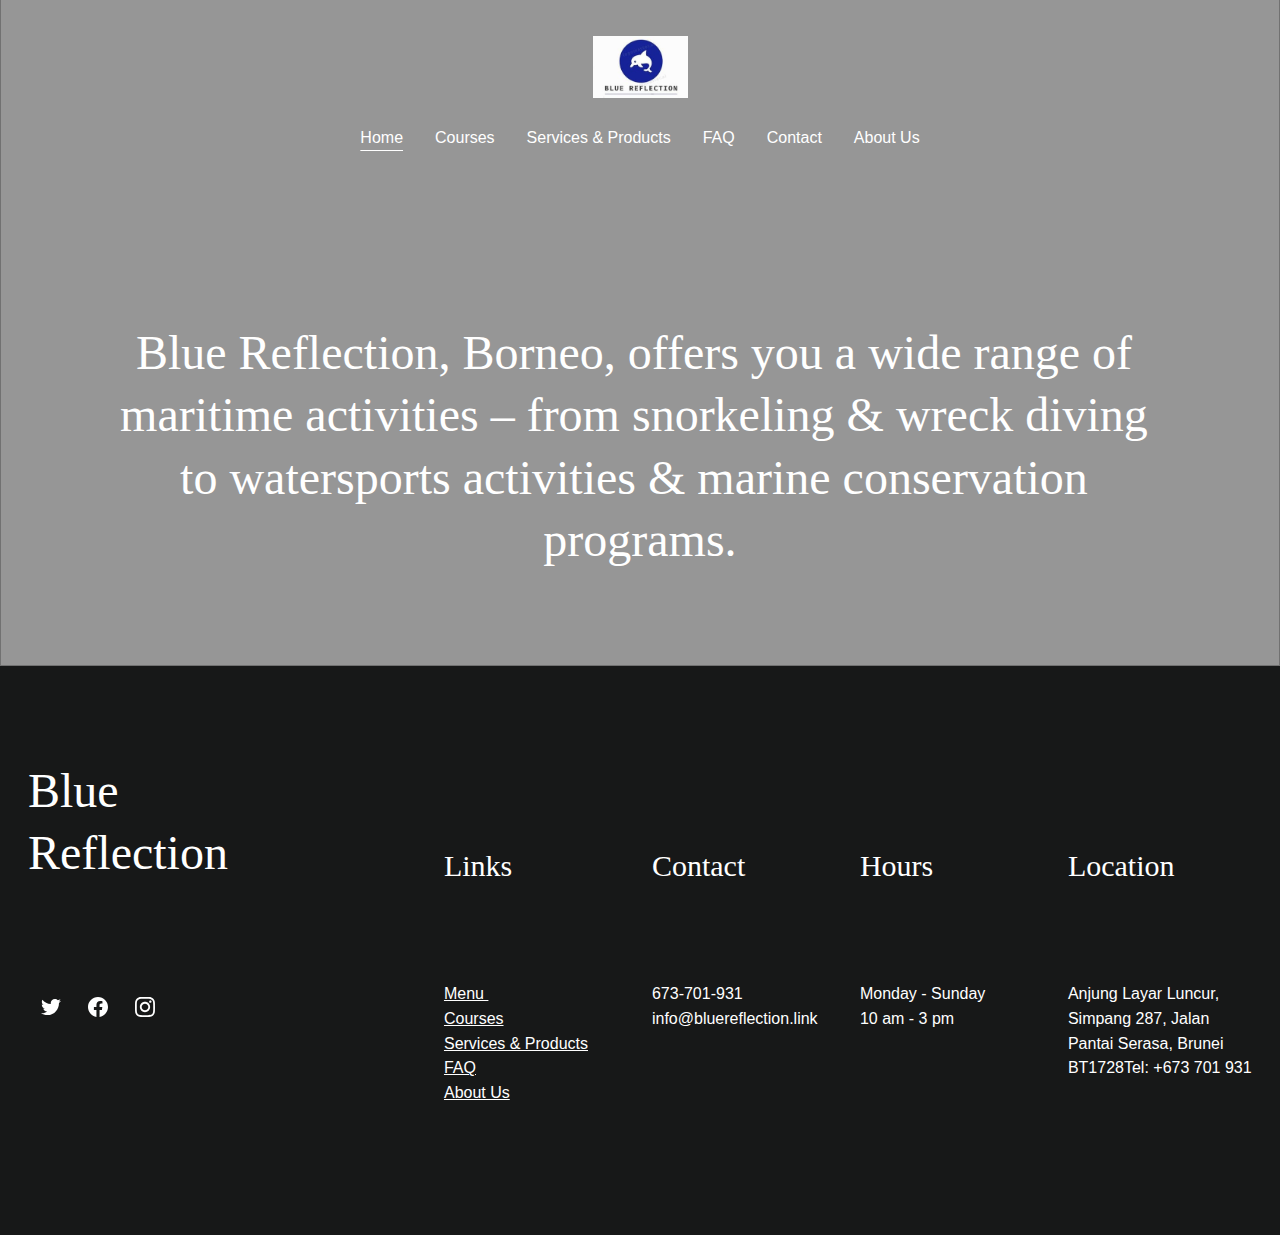
==== commit ed23907a: "Update index.html" ====
--- a/index.html
+++ b/index.html
@@ -15,11 +15,7 @@
   <title data-el-id="title">Home</title>
   <meta charset="UTF-8">
   <meta name="viewport" content="width=device-width, initial-scale=1.0">
-  <script type="module" crossorigin="" src="assets/js/index-8c2609f4.js"></script>
   <link rel="stylesheet" href="assets/css/index-4cdbfcf5.css">
-  <script>
-    // window._isAppHydrating = true
-  </script>
 </head>
 
 <body>
@@ -319,4 +315,4 @@
 
 </body>
 
-</html>+</html>
